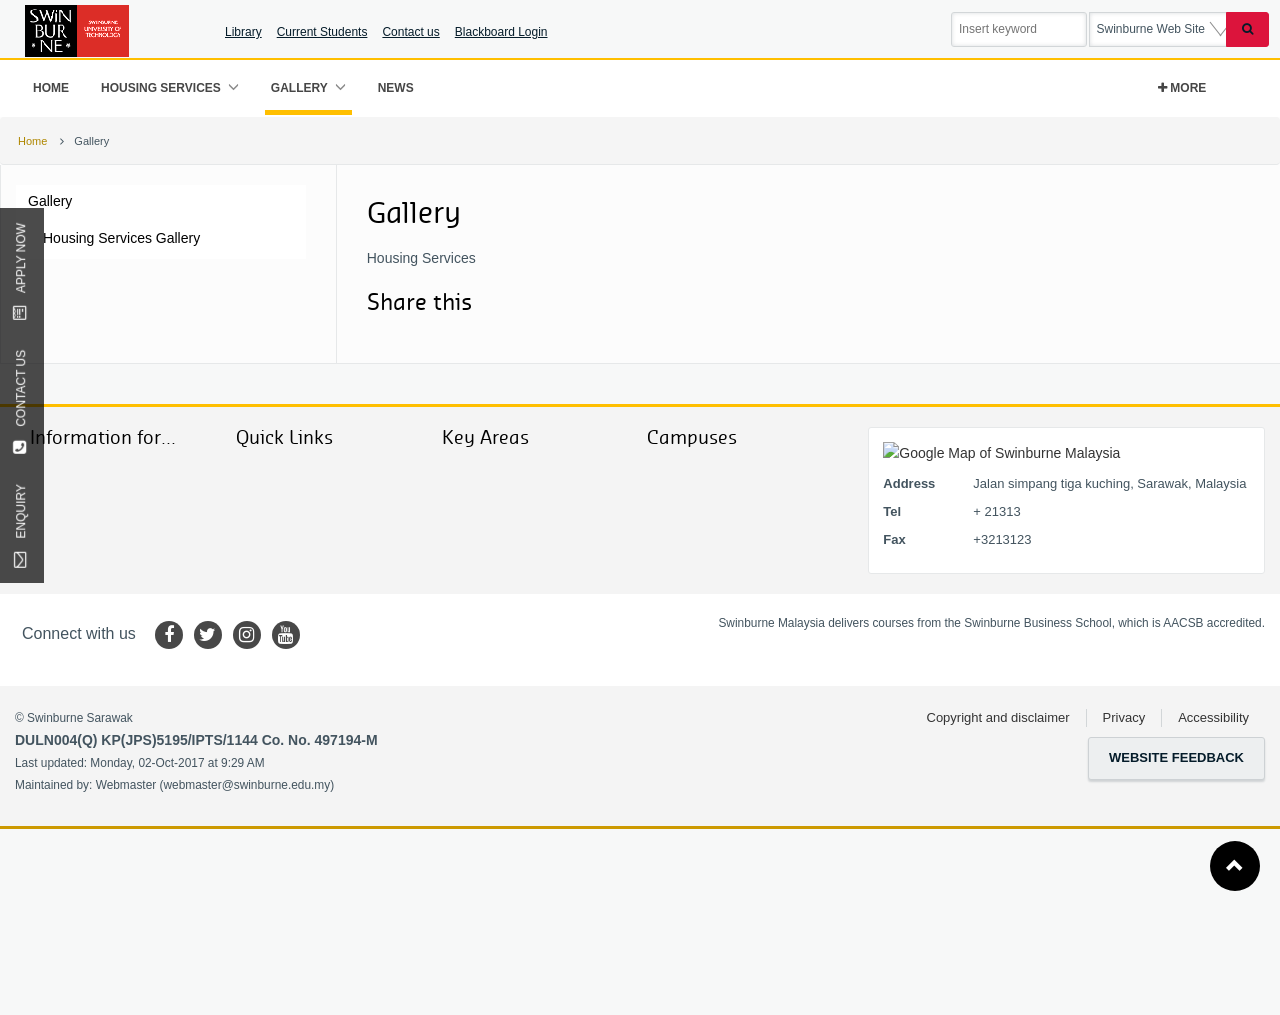
==== gallery/index.html @ f18b8906 "gallery pages added" ====
<!DOCTYPE html>
<html lang="en-GB" prefix="og: http://ogp.me/ns#">

    <!-- Mirrored from housing-recreation.swinburne.edu.my/gallery/ by HTTrack Website Copier/3.x [XR&CO'2014], Sat, 07 Oct 2017 04:27:12 GMT -->
    <head itemscope itemtype="//schema.org/WebSite">
        <meta charset="UTF-8" />
        <link rel="profile" href="http://gmpg.org/xfn/11" />
        <link rel="pingback" href="../xmlrpc.php" />
        <meta name="viewport" id="viewport" content="width=device-width,minimum-scale=1.0,initial-scale=1.0" />
        <meta itemprop="name" content="Housing &amp; Recreation"/>
        <meta itemprop="url" content="../index.html"/>
        <title>Gallery - Housing  - Swinburne University, Sarawak Malaysia</title>

        <!-- This site is optimized with the Yoast SEO plugin v5.3.3 - https://yoast.com/wordpress/plugins/seo/ -->
        <link rel="canonical" href="index.html" />
        <meta property="og:locale" content="en_GB" />
        <meta property="og:type" content="article" />

        <!-- / Yoast SEO plugin. -->

        <link rel='dns-prefetch' href='http://s.w.org/' />
        <script type="text/javascript">
            window._wpemojiSettings = {"baseUrl":"https:\/\/s.w.org\/images\/core\/emoji\/2.3\/72x72\/","ext":".png","svgUrl":"https:\/\/s.w.org\/images\/core\/emoji\/2.3\/svg\/","svgExt":".svg","source":{"concatemoji":"http:\/\/housing-recreation.swinburne.edu.my\/wp-includes\/js\/wp-emoji-release.min.js?ver=4.8.1"}};
            !function(a,b,c){function d(a){var b,c,d,e,f=String.fromCharCode;if(!k||!k.fillText)return!1;switch(k.clearRect(0,0,j.width,j.height),k.textBaseline="top",k.font="600 32px Arial",a){case"flag":return k.fillText(f(55356,56826,55356,56819),0,0),b=j.toDataURL(),k.clearRect(0,0,j.width,j.height),k.fillText(f(55356,56826,8203,55356,56819),0,0),c=j.toDataURL(),b===c&&(k.clearRect(0,0,j.width,j.height),k.fillText(f(55356,57332,56128,56423,56128,56418,56128,56421,56128,56430,56128,56423,56128,56447),0,0),b=j.toDataURL(),k.clearRect(0,0,j.width,j.height),k.fillText(f(55356,57332,8203,56128,56423,8203,56128,56418,8203,56128,56421,8203,56128,56430,8203,56128,56423,8203,56128,56447),0,0),c=j.toDataURL(),b!==c);case"emoji4":return k.fillText(f(55358,56794,8205,9794,65039),0,0),d=j.toDataURL(),k.clearRect(0,0,j.width,j.height),k.fillText(f(55358,56794,8203,9794,65039),0,0),e=j.toDataURL(),d!==e}return!1}function e(a){var c=b.createElement("script");c.src=a,c.defer=c.type="text/javascript",b.getElementsByTagName("head")[0].appendChild(c)}var f,g,h,i,j=b.createElement("canvas"),k=j.getContext&&j.getContext("2d");for(i=Array("flag","emoji4"),c.supports={everything:!0,everythingExceptFlag:!0},h=0;h<i.length;h++)c.supports[i[h]]=d(i[h]),c.supports.everything=c.supports.everything&&c.supports[i[h]],"flag"!==i[h]&&(c.supports.everythingExceptFlag=c.supports.everythingExceptFlag&&c.supports[i[h]]);c.supports.everythingExceptFlag=c.supports.everythingExceptFlag&&!c.supports.flag,c.DOMReady=!1,c.readyCallback=function(){c.DOMReady=!0},c.supports.everything||(g=function(){c.readyCallback()},b.addEventListener?(b.addEventListener("DOMContentLoaded",g,!1),a.addEventListener("load",g,!1)):(a.attachEvent("onload",g),b.attachEvent("onreadystatechange",function(){"complete"===b.readyState&&c.readyCallback()})),f=c.source||{},f.concatemoji?e(f.concatemoji):f.wpemoji&&f.twemoji&&(e(f.twemoji),e(f.wpemoji)))}(window,document,window._wpemojiSettings);
        </script>
        <style type="text/css">
            img.wp-smiley,
            img.emoji {
                display: inline !important;
                border: none !important;
                box-shadow: none !important;
                height: 1em !important;
                width: 1em !important;
                margin: 0 .07em !important;
                vertical-align: -0.1em !important;
                background: none !important;
                padding: 0 !important;
            }
        </style>

        <link rel='stylesheet' id='rs-plugin-settings-css'  href='../wp-content/plugins/revslider/rs-plugin/css/settings1dc6.css?ver=4.6.5' type='text/css' media='all' />
        <style id='rs-plugin-settings-inline-css' type='text/css'>
            .tp-caption a{color:#ff7302;text-shadow:none;-webkit-transition:all 0.2s ease-out;-moz-transition:all 0.2s ease-out;-o-transition:all 0.2s ease-out;-ms-transition:all 0.2s ease-out}.tp-caption a:hover{color:#ffa902}.tp-caption a{color:#ff7302;text-shadow:none;-webkit-transition:all 0.2s ease-out;-moz-transition:all 0.2s ease-out;-o-transition:all 0.2s ease-out;-ms-transition:all 0.2s ease-out}.tp-caption a:hover{color:#ffa902}.tp-caption a{color:#ff7302;text-shadow:none;-webkit-transition:all 0.2s ease-out;-moz-transition:all 0.2s ease-out;-o-transition:all 0.2s ease-out;-ms-transition:all 0.2s ease-out}.tp-caption a:hover{color:#ffa902}.tp-caption a{color:#ff7302;text-shadow:none;-webkit-transition:all 0.2s ease-out;-moz-transition:all 0.2s ease-out;-o-transition:all 0.2s ease-out;-ms-transition:all 0.2s ease-out}.tp-caption a:hover{color:#ffa902}.tp-caption a{color:#ff7302;text-shadow:none;-webkit-transition:all 0.2s ease-out;-moz-transition:all 0.2s ease-out;-o-transition:all 0.2s ease-out;-ms-transition:all 0.2s ease-out}.tp-caption a:hover{color:#ffa902}.tp-caption a{color:#ff7302;text-shadow:none;-webkit-transition:all 0.2s ease-out;-moz-transition:all 0.2s ease-out;-o-transition:all 0.2s ease-out;-ms-transition:all 0.2s ease-out}.tp-caption a:hover{color:#ffa902}.tp-caption a{color:#ff7302;text-shadow:none;-webkit-transition:all 0.2s ease-out;-moz-transition:all 0.2s ease-out;-o-transition:all 0.2s ease-out;-ms-transition:all 0.2s ease-out}.tp-caption a:hover{color:#ffa902}.tp-caption a{color:#ff7302;text-shadow:none;-webkit-transition:all 0.2s ease-out;-moz-transition:all 0.2s ease-out;-o-transition:all 0.2s ease-out;-ms-transition:all 0.2s ease-out}.tp-caption a:hover{color:#ffa902}
        </style>
        <script type='text/javascript' src='../wp-includes/js/jquery/jqueryb8ff.js?ver=1.12.4'></script>
        <script type='text/javascript' src='../wp-includes/js/jquery/jquery-migrate.min330a.js?ver=1.4.1'></script>
        <script type='text/javascript' src='../wp-content/plugins/revslider/rs-plugin/js/jquery.themepunch.tools.min1dc6.js?ver=4.6.5'></script>
        <script type='text/javascript' src='../wp-content/plugins/revslider/rs-plugin/js/jquery.themepunch.revolution.min1dc6.js?ver=4.6.5'></script>
        <link rel='https://api.w.org/' href='../wp-json/index.html' />
        <link rel="alternate" type="application/json+oembed" href="../wp-json/oembed/1.0/embed6108.json?url=http%3A%2F%2Fhousing-recreation.swinburne.edu.my%2Fgallery%2F" />
        <link rel="alternate" type="text/xml+oembed" href="../wp-json/oembed/1.0/embed82c9?url=http%3A%2F%2Fhousing-recreation.swinburne.edu.my%2Fgallery%2F&amp;format=xml" />
        <script type="text/javascript">
            jQuery(document).ready(function() {
                // CUSTOM AJAX CONTENT LOADING FUNCTION
                var ajaxRevslider = function(obj) {

                    // obj.type : Post Type
                    // obj.id : ID of Content to Load
                    // obj.aspectratio : The Aspect Ratio of the Container / Media
                    // obj.selector : The Container Selector where the Content of Ajax will be injected. It is done via the Essential Grid on Return of Content

                    var content = "";

                    data = {};

                    data.action = 'revslider_ajax_call_front';
                    data.client_action = 'get_slider_html';
                    data.token = '601b3c4d0b';
                    data.type = obj.type;
                    data.id = obj.id;
                    data.aspectratio = obj.aspectratio;

                    // SYNC AJAX REQUEST
                    jQuery.ajax({
                        type:"post",
                        url:"http://housing-recreation.swinburne.edu.my/wp-admin/admin-ajax.php",
                        dataType: 'json',
                        data:data,
                        async:false,
                        success: function(ret, textStatus, XMLHttpRequest) {
                            if(ret.success == true)
                                content = ret.data;								
                        },
                        error: function(e) {
                            console.log(e);
                        }
                    });

                    // FIRST RETURN THE CONTENT WHEN IT IS LOADED !!
                    return content;						 
                };

                // CUSTOM AJAX FUNCTION TO REMOVE THE SLIDER
                var ajaxRemoveRevslider = function(obj) {
                    return jQuery(obj.selector+" .rev_slider").revkill();
                };

                // EXTEND THE AJAX CONTENT LOADING TYPES WITH TYPE AND FUNCTION
                var extendessential = setInterval(function() {
                    if (jQuery.fn.tpessential != undefined) {
                        clearInterval(extendessential);
                        if(typeof(jQuery.fn.tpessential.defaults) !== 'undefined') {
                            jQuery.fn.tpessential.defaults.ajaxTypes.push({type:"revslider",func:ajaxRevslider,killfunc:ajaxRemoveRevslider,openAnimationSpeed:0.3});   
                            // type:  Name of the Post to load via Ajax into the Essential Grid Ajax Container
                            // func: the Function Name which is Called once the Item with the Post Type has been clicked
                            // killfunc: function to kill in case the Ajax Window going to be removed (before Remove function !
                            // openAnimationSpeed: how quick the Ajax Content window should be animated (default is 0.3)
                        }
                    }
                },30);
            });
        </script>
        <meta name="robots" content="index,follow" />


        <link rel="image_src" href="../wp-content/uploads/2017/04/Swinburne-Malaysia-icon.png"   />
        <meta property="og:image" content="http://housing-recreation.swinburne.edu.my/wp-content/uploads/2017/04/Swinburne-Malaysia-icon.png" />

        <link rel="shortcut icon" href="../wp-content/uploads/2017/04/favicon.png">
        <link rel="apple-touch-icon" href="../wp-content/uploads/2017/04/favicon.png">




        <link rel="alternate" type="application/rss+xml" title="Housing &amp; Recreation RSS Feed" href="../feed/index.html" />
        <link rel="pingback" href="../xmlrpc.php" />

        <link href="../wp-content/themes/swinburne-sarawak-byhds/bootstrap/css/bootstrap.css" media="screen" rel="stylesheet" type="text/css" />
        <link href="../wp-content/themes/swinburne-sarawak-byhds/fonts/font-awesome.css" media="screen" rel="stylesheet" type="text/css" />
        <link href="../wp-content/themes/swinburne-sarawak-byhds/style.css" media="screen" rel="stylesheet" type="text/css" />
        <link href="../wp-content/themes/swinburne-sarawak-byhds/menus.css" media="screen" rel="stylesheet" type="text/css" />
        <link href="../wp-content/themes/swinburne-sarawak-byhds/responsive.css" media="screen" rel="stylesheet" type="text/css" />
        <link href="../wp-content/themes/swinburne-sarawak-byhds/flexslider.css" media="screen" rel="stylesheet" type="text/css" />
        <link href="../wp-content/themes/swinburne-sarawak-byhds/slider.css" media="screen" rel="stylesheet" type="text/css" />
        <link href="../wp-content/themes/swinburne-sarawak-byhds/isotope.css" media="screen" rel="stylesheet" type="text/css">
        <link href="../wp-content/themes/swinburne-sarawak-byhds/magnific-popup.css" media="screen" rel="stylesheet" type="text/css">
        <link rel="stylesheet" href="../wp-content/themes/swinburne-sarawak-byhds/colourtheme.css" type="text/css"  media="screen" type="text/css" />


        <!-- Google Tag Manager -->
        <script>(function(w,d,s,l,i){w[l]=w[l]||[];w[l].push({'gtm.start':
                                                              new Date().getTime(),event:'gtm.js'});var f=d.getElementsByTagName(s)[0],
                j=d.createElement(s),dl=l!='dataLayer'?'&l='+l:'';j.async=true;j.src=
                    '../../www.googletagmanager.com/gtm5445.html?id='+i+dl;f.parentNode.insertBefore(j,f);
                                    })(window,document,'script','dataLayer','GTM-PJ49NQP');</script>
        <!-- End Google Tag Manager --> 

    </head>


    <body class="page-template-default page page-id-27681 page-parent" itemscope="itemscope" itemtype="//schema.org/WebPage">

        <!-- Google Tag Manager (noscript) -->
        <noscript><iframe src="https://www.googletagmanager.com/ns.html?id=GTM-PJ49NQP"
                          height="0" width="0" style="display:none;visibility:hidden"></iframe></noscript>
        <!-- End Google Tag Manager (noscript) -->

        <a name="top"></a>

        <nav class="navbar navbar-fixed-top " role="navigation" itemscope="itemscope" itemtype="//schema.org/SiteNavigationElement" >
            <!-- Brand and toggle get grouped for better mobile display -->
            <div class="container">
                <div class="navbar-header">
                    <div class="navbar-label">Menu</div>
                    <button type="button" class="navbar-toggle" data-toggle="collapse" data-target=".navbar-ex1-collapse">
                        <span class="sr-only">Toggle navigation</span>
                        <span class="icon-bar"></span>
                        <span class="icon-bar"></span>
                        <span class="icon-bar"></span>
                    </button>


                    <a class="navbar-brand" href="http://www.swinburne.edu.my/">
                        <img src="../wp-content/uploads/2017/04/Swinburne-Malaysia-Logo.png" alt="Home" >
                    </a>    




                </div>

                <div class="collapse navbar-collapse navbar-ex1-collapse">

                    <ul class="nav nav-tabs" role="tablist">
                        <li role="presentation" class="active"><a href="#mainmenu" aria-controls="mainmenu" role="tab" data-toggle="tab"><i class="fa fa-bars" aria-hidden="true"></i>
                            Menu</a></li>
                        <li role="presentation" ><a href="#quicklinks" aria-controls="quicklinks" role="tab" data-toggle="tab"><i class="fa fa-cog" aria-hidden="true"></i>
                            Quick links</a></li>    
                        <li role="presentation" ><a href="#searchmenu" aria-controls="searchmenu" role="tab" data-toggle="tab"><i class="fa fa-search" aria-hidden="true"></i>
                            Search</a></li>        
                    </ul>

                    <div class="tab-content">
                        <div role="tabpanel" class="tab-pane active" id="mainmenu">      
                            <div class="menu-main-menu-container"><ul id="menu-main-menu" class="nav navbar-nav"><li id="menu-item-1652" class="menu-item menu-item-type-custom menu-item-object-custom menu-item-1652"><a title="Home" href="../index.html">Home</a></li>
                                <li id="menu-item-35822" class="menu-item menu-item-type-custom menu-item-object-custom menu-item-has-children menu-item-35822 dropdown"><a title="Housing Services" href="#" data-toggle="dropdown" class="dropdown-toggle" aria-haspopup="true">Housing Services <span class="caret"></span></a>
                                    <ul role="menu" class=" dropdown-menu">
                                        <li id="menu-item-35131" class="menu-item menu-item-type-post_type menu-item-object-page menu-item-35131"><a title="New Applicant" href="../housing-services/newapplicant/index.html">New Applicant</a></li>
                                        <li id="menu-item-35361" class="menu-item menu-item-type-post_type menu-item-object-page menu-item-35361"><a title="Apply Now" href="../housing-services/apply-now/index.html">Apply Now</a></li>
                                        <li id="menu-item-33181" class="menu-item menu-item-type-post_type menu-item-object-page menu-item-33181"><a title="Current Resident" href="../housing-services/current-resident/index.html">Current Resident</a></li>
                                        <li id="menu-item-36291" class="menu-item menu-item-type-post_type menu-item-object-page menu-item-36291"><a title="Others" href="../housing-services/others/index.html">Others</a></li>
                                    </ul>
                                </li>

                                <li id="menu-item-35841" class="menu-item menu-item-type-custom menu-item-object-custom current-menu-item menu-item-has-children menu-item-35841 dropdown active"><a title="Gallery" href="#" data-toggle="dropdown" class="dropdown-toggle" aria-haspopup="true">Gallery <span class="caret"></span></a>
                                    <ul role="menu" class=" dropdown-menu">
                                        <li id="menu-item-33161" class="menu-item menu-item-type-post_type menu-item-object-page menu-item-33161"><a title="Housing Services Gallery" href="housing-services-gallery/index.html">Housing Services Gallery</a></li>

                                    </ul>
                                </li>
                                <li id="menu-item-32391" class="menu-item menu-item-type-taxonomy menu-item-object-category menu-item-32391"><a title="News" href="../category/news/index.html">News</a></li>
                                </ul></div>	</div>
                        <div role="tabpanel" class="tab-pane" id="quicklinks">
                            <ul class="nav navbar-nav">
                                <li><a href="http://library.swinburne.edu.my/" target="_self">Library</a></li><li><a href="http://current.swinburne.edu.my/" target="_self">Current Students</a></li><li><a href="http://about.swinburne.edu.my/about-us/contact/" target="_self">Contact us</a></li><li><a href="http://oasis.swinburne.edu.au/Auth/LogOn" target="_self">OASIS Login</a></li><li><a href="http://moodle.swinburne.edu.my/" target="_self">MOODLE</a></li><li><a href="http://estudent.swinburne.edu.my/eStudentProd/login.aspx?ReturnUrl=%2feStudentProd%2fdefault.aspx" target="_self">E-Student</a></li><li><a href="http://www1.swinburne.edu.my/osa_needhelp.htm" target="_self">Need Help</a></li>		
                            </ul>	    
                        </div>
                        <div role="tabpanel" class="tab-pane" id="searchmenu">

                            <form method="get" id="headersearchformmobile" action="http://www.swinburne.edu.my/cse/" class="form-inline">
                                <div class="row row-1-padding">
                                    <div class="col-xs-5">
                                        <input type="text" value="" name="q" id="s" class="searchinput" placeholder="Insert keyword">
                                    </div>
                                    <div class="col-xs-5">
                                        <select class="searchselect" name="select">
                                            <option value="website" selected="selected">Swinburne Web Site</option>
                                            <option value="staff">Swinburne Staff</option>		
                                            <option value="courses">Swinburne Courses</option>				
                                        </select>        
                                    </div>
                                    <div class="col-xs-2">
                                        <button class="btnsearch" type="button"><i class="fa fa-search" aria-hidden="true"></i></button>
                                    </div>
                                    <input type="hidden" name="cx" value="017223850862384007352:izuqbw3slcy">
                                    <input type="hidden" name="cof" value="FORID:10">
                                    <input type="hidden" name="ie" value="UTF-8">    
                                    <input type="hidden" class="wpsearchinput" name="s" value="">		       
                                </div>
                                </div>
                            </form>

                        <script type="text/javascript">



                            jQuery(document).ready( function() {  
                                jQuery("#headersearchformmobile .btnsearch").on('click', function(){	
                                    var selectedaction = jQuery("#headersearchformmobile .searchselect").find('option:selected').val();
                                    switch (selectedaction) {
                                        case "courses":
                                            jQuery("#headersearchform .wpsearchinput").val("");
                                            break;							

                                    }					
                                    jQuery("#headersearchformmobile").submit();
                                }); 

                                jQuery("#headersearchformmobile .searchselect").on('change',function() {
                                    var action = jQuery(this).val();
                                    switch (action) {
                                        case "website":
                                            jQuery("#headersearchformmobile").attr("action", "http://www.swinburne.edu.my/cse/");
                                            break;

                                        case "staff":
                                            jQuery("#headersearchformmobile").attr("action", "http://www1.swinburne.edu.my/staff/indexlist.asp");
                                            break;

                                        case "courses":									
                                            jQuery("#headersearchformmobile").attr("action", "http://courses.swinburne.edu.my/");
                                            break;

                                        default:
                                            jQuery("#headersearchformmobile").attr("action", "http://www.swinburne.edu.my/cse/");	
                                    }				
                                });				

                                jQuery('#headersearchformmobile .searchinput').on('change', function(){
                                    var qvar = jQuery(this).val();
                                });	 				

                            }); 

                        </script>


                    </div>

                </div>


            </div>

        </nav>

        <div id="headerwrapper">
            <div id="header"  itemscope="itemscope" itemtype="//schema.org/WPHeader" > 
                <div class="container ">
                    <div id="logo">
                        <a href="https://www.swinburne.edu.my/" rel="home">
                            <img src="../wp-content/uploads/Swinburne-Malaysia-Logo2.png" alt="Swinburne University, Malaysia">
                        </a>


                    </div>
                    <!--/logo -->


                    <ul class="topmenu">
                        <li><a href="https://www.swinburne.edu.my/category/library" target="_self">Library</a></li><li><a href="https://www.swinburne.edu.my/current-students" target="_self">Current Students</a></li><li><a href="https://www.swinburne.edu.my/contact" target="_self">Contact us</a></li><li><a href="https://blackboard.swinburne.edu.my/" target="_self">Blackboard Login</a></li><li></li>	        
                    </ul>


                    <div id="headerright">
                        <form method="get" id="headersearchform" action="http://www.swinburne.edu.my/cse/" class="form-inline">
                            <div class="row row-1-padding">
                                <div class="col-sm-5">
                                    <input type="text" value="" name="q" id="s" class="searchinput" placeholder="Insert keyword">
                                </div>
                                <div class="col-sm-5">
                                    <select class="searchselect" name="select">
                                        <option value="website" selected="selected">Swinburne Web Site</option>
                                        <option value="staff">Swinburne Staff</option>		
                                        <option value="courses">Swinburne Courses</option>						
                                    </select>        
                                </div>
                                <div class="col-sm-2">
                                    <button class="btnsearch" type="button"><i class="fa fa-search" aria-hidden="true"></i></button>
                                </div>
                                <input type="hidden" name="cx" value="017223850862384007352:izuqbw3slcy">
                                <input type="hidden" name="cof" value="FORID:10">
                                <input type="hidden" name="ie" value="UTF-8">       
                                <input type="hidden" class="wpsearchinput" name="s" value="">		       

                            </div>

                        </form>
                    </div>

                    <script type="text/javascript">



                        jQuery(document).ready( function() {  
                            jQuery("#headersearchform .btnsearch").on('click', function(){	
                                var selectedaction = jQuery("#headersearchform .searchselect").find('option:selected').val();
                                switch (selectedaction) {
                                    case "courses":
                                        jQuery("#headersearchform .wpsearchinput").val("");
                                        break;						

                                }	
                                jQuery("#headersearchform").submit();
                            }); 

                            jQuery("#headersearchform .searchselect").on('change',function() {
                                var action = jQuery(this).val();
                                switch (action) {
                                    case "website":
                                        jQuery("#headersearchform").attr("action", "http://www.swinburne.edu.my/cse/");
                                        break;

                                    case "staff":
                                        jQuery("#headersearchform").attr("action", "http://www1.swinburne.edu.my/staff/indexlist.asp");
                                        break;

                                    case "courses":
                                        jQuery("#headersearchform").attr("action", "http://courses.swinburne.edu.my/");
                                        break;

                                    default:
                                        jQuery("#headersearchformmobile").attr("action", "http://www.swinburne.edu.my/cse/");	
                                }				
                            });

                            jQuery('#headersearchform .searchinput').on('change', function(){
                                var qvar = jQuery(this).val();
                            });	 								


                        }); 

                    </script>

                </div>


            </div><!--/container -->
        </div><!--/header -->



        <div id="navigationcontainer" itemscope="itemscope" itemtype="//schema.org/SiteNavigationElement" role="navigation">
            <div class="container headermenuholder">
                <ul id="menu-main-menu-1" class="sf-menu"><li class="menu-item menu-item-type-custom menu-item-object-custom menu-item-1652"><a href="../index.html">Home</a></li>
                    <li class="menu-item menu-item-type-custom menu-item-object-custom menu-item-has-children menu-item-35822"><a href="../housing-services/index.html">Housing Services</a>
                        <ul  class="sub-menu">
                            <li class="menu-item menu-item-type-post_type menu-item-object-page menu-item-35131"><a href="../housing-services/newapplicant/index.html">New Applicant</a></li>
                            <li class="menu-item menu-item-type-post_type menu-item-object-page menu-item-35361"><a href="../housing-services/apply-now/index.html">Apply Now</a></li>
                            <li class="menu-item menu-item-type-post_type menu-item-object-page menu-item-33181"><a href="../housing-services/current-resident/index.html">Current Resident</a></li>
                            <li class="menu-item menu-item-type-post_type menu-item-object-page menu-item-36291"><a href="../housing-services/others/index.html">Others</a></li>
                        </ul>
                    </li>

                    <li class="menu-item menu-item-type-custom menu-item-object-custom current-menu-item menu-item-has-children menu-item-35841"><a href="index.html">Gallery</a>
                        <ul  class="sub-menu">
                            <li class="menu-item menu-item-type-post_type menu-item-object-page menu-item-33161"><a href="housing-services-gallery/index.html">Housing Services Gallery</a></li>

                        </ul>
                    </li>
                    <li class="menu-item menu-item-type-taxonomy menu-item-object-category menu-item-32391"><a href="../category/news/index.html">News</a></li>
                </ul>	
                <ul id="more-nav">			  
                    <li><a href="#"><i class="fa fa-plus" aria-hidden="true"></i> More</a>
                        <ul class="subfilter">									
                        </ul>
                    </li>    
                </ul>	 	
            </div><!--/container -->	 		
        </div>

        </div>  <!--/headerwrapper -->  
    <div class="js-navi-overlay"></div>
    <div class="pushheader"></div>


    <div class="wrapper">
        <div class="container-fluid nopadding pagewrapper">

            <nav class="breadcrumb">
                <div class="container">

                    <div class="breadcrumb--item" itemscope="" itemtype="//data-vocabulary.org/Breadcrumb" itemprop="url">
                        <a href="../index.html">
                            <span >Home</span>
                        </a>
                    </div>

                    <div class="breadcrumb--item" itemscope="" itemtype="//data-vocabulary.org/Breadcrumb" itemprop="url">
                        <span class="current">Gallery</span>
                    </div>









                </div>
            </nav>

            <div class="container">
                <div class="row  pageinner">
                    <div class="col-md-3"><div id="sidebar" role="complementary" itemscope="itemscope" itemtype="//schema.org/WPSideBar">



                        <nav class="sub-nav" role="navigation">
                            <ul class="sub-navi__layout">
                                <li class="is-active-ancestor has_sub">
                                    <a href="index.html">Gallery</a>
                                    <ul>
                                        <li class="page_item page_folder"><a href="housing-services-gallery/index.html" title="Housing Services Gallery">Housing Services Gallery</a>
                                        </li>

                                        </li>
                            </ul>
                            </li>
                        </ul>
                        </nav>		

                </div>
                <!--/sidebar -->
            </div>
            <div class="col-md-9">
                <div id="content" class="noborder-right">
                    <div class="row">
                        <div class="col-md-12">

                            <div itemtype="//schema.org/WebPage" class="entry">
                                <h1 itemprop="headline" class="pagetitle">Gallery</h1>
                                <div itemprop="description"><p>Housing Services</p>


                                    <p><h3>Share this</h3>			<div class="textwidget"><script type="text/javascript" src="../../s7.addthis.com/js/300/addthis_widget.js#pubid=ra-559c829c17a960da" async="async"></script>
                                    <div class="addthis_sharing_toolbox"></div>
                                    </div>
                                    </p> 
                            </div>
                        </div>					 				 </div><!--end of col -->	
                </div><!--end of row -->	
            </div><!--/content -->		
        </div>
    </div><!--end of row -->				
    </div><!-- enf of container -->
</div><!-- enf of container -->
</div><!-- wrapper -->

<div id="footer" role="contentinfo" itemscope="itemscope" itemtype="//schema.org/WPFooter" >
    <div class="footerwrapper">
        <div class="footertop">
            <div class="container">		
                <div class="row">	
                    <div class="col-xs-12 col-sm-12 col-md-8">

                        <div class="col-xs-6 col-sm-6 col-md-3 footerwidget">
                            <h5>Information for...</h5>			   		
                        </div>

                        <div class="col-xs-6 col-sm-6 col-md-3 footerwidget">
                            <h5>Quick Links</h5>			   	
                        </div>
                        <div class="col-xs-6 col-sm-6 col-md-3 footerwidget">
                            <h5>Key Areas</h5>			   		
                        </div>

                        <div class="col-xs-6 col-sm-6 col-md-3 footerwidget">
                            <h5>Campuses</h5>			   	
                        </div>

                    </div>

                    <div class="col-xs-12 col-sm-12 col-md-4 footerwidget">	

                        <div class="box">
                            <div class="box__content">
                                <a href="https://www.google.com/maps/d/viewer?mid=1R6qbeWRFrbHK-O1dVKFdvkzzIJE&hl=en_US&ll=1.532181999999996%2C110.35728799999993&z=17" target="_blank" title="Find Swinburne University on Google Map">
                                    <img width="400" src="wp-content/uploads/2017/02/staticmap.jpg" class="img-responsive" alt="Google Map of Swinburne Malaysia">   
                                </a>
                                <ul class="contact-list">
                                    <li><span>Address</span>Jalan simpang tiga kuching, Sarawak, Malaysia</li><li><span>Tel</span>+ 21313</li><li><span>Fax</span>+3213123</li>	
                                </ul>
                            </div>
                        </div>	

                    </div>


                </div><!-- row -->
            </div><!--container-->
        </div><!--footertop-->

        <div class="footermiddle">

            <div class="container">									
                <div class="row">

                    <div class="col-sm-12 col-md-6">
                        <div class="social-icons">


                            <span class="widgetittle">Connect with us</span>
                            <ul>
                                <li><a class="facebook" href="https://www.facebook.com/swinburnesarawak" target="_blank" title="Like Swinburne University Malaysia on Facebook"><i class="fa fa-facebook"></i><span class="socialtitle">Facebook</span></a></li>
                                <li><a class="twitter" href="https://twitter.com/swinburne_swk?lang=ko" target="_blank" title="Follow Swinburne University Malaysia on Twitter"><i class="fa fa-twitter"></i><span class="socialtitle">Twitter</span></a></li>
                                <li><a class="instagram" href="https://www.instagram.com/swinburnesarawak/" target="_blank" title="Follow Swinburne University Malaysia on Instagram"><i class="fa fa-instagram"></i><span class="socialtitle">Instagram</span></a></li>
                                <li><a class="youtube" href="https://www.youtube.com/user/swinburnesarawakweb?feature=CAQQwRs%3D" target="_blank" title="Follow Swinburne University Malaysia on YouTube"><i class="fa fa-youtube"></i><span class="socialtitle">Youtube</span></a></li>


                            </ul></div> 

                    </div>
                    
                    <div class="col-sm-12 col-md-6">

                        <div class="footerbanner">


                            <small><p>Swinburne Malaysia delivers courses from the Swinburne Business School, which is AACSB accredited.</p>
                            </small> 

                        </div>

                    </div>

                </div><!-- row -->
            </div><!--container-->
        </div><!--footermiddle-->


                        <div class="footerbottom">
                            <div class="container">									
                                <div class="row">
                                    <div class="col-sm-12 col-md-6">
                                        <p><small>© Swinburne Sarawak </small><br />
                                            <strong>DULN004(Q) KP(JPS)5195/IPTS/1144 Co. No. 497194-M </strong><br />
                                            <small>Last updated: Monday, 02-Oct-2017 at 9:29 AM</small><br />
                                            <small>Maintained by: Webmaster (webmaster@swinburne.edu.my)</small></p>
                                    </div>

                                    <div class="col-sm-6 footerbottomright">
                                        <ul class="footermenu">
                                            <li><a href="http://www.swinburne.edu.au/copyright-disclaimer/" target="_self" >Copyright and disclaimer</a></li><li><a href="https://www.swinburne.edu.my/privacy/privacy-collection-notice" target="_self" >Privacy</a></li><li>
                                            <a href="https://www.swinburne.edu.my/accessibility-information" target="_blank" >Accessibility</a></li>      
                                        </ul>	
                                        <span class="footerbutton"><a href="https://www.swinburne.edu.my/feedback" target="_self" class="button">WEBSITE FEEDBACK</a></span>          

                                    </div>

                                </div><!-- row -->
                            </div><!--container-->
                        </div><!--footerbottom-->



    </div><!--footerwrapper-->
</div><!-- end of footer -->


<div id="back-top">
    <a href="#top"><span class="glyphicon glyphicon-chevron-up"></span></a>
</div>


<div class="floatingbutton">
    <ul>
        <li><a href="http://www1.swinburne.edu.my/future/enquiry.htm" target="_blank" class="buttonrotate90"><span class="icon"><i class="fa fa-envelope-o"></i></span> Enquiry</a></li><li><a href="http://about.swinburne.edu.my/about-us/contact/" target="_self" class="buttonrotate90"><span class="icon"><i class="fa fa-phone-square"></i></span> Contact us</a></li><li><a href="http://eapplication.swinburne.edu.my/eApplication" target="_self" class="buttonrotate90"><span class="icon"><i class="fa fa-wpforms"></i></span> Apply Now</a></li>		
        <script type="text/javascript">
            jQuery(document).ready( function() {
                var liheight = 0;
                jQuery('.floatingbutton ul li').each(function() {
                    liheight += jQuery(this).width();
                });
                finalfloatingultop = liheight + 200;
                jQuery('.floatingbutton ul').css({"top":""+finalfloatingultop+"px"});				
                jQuery('.floatingbutton ul').css({"left":"20px"});
            });
        </script>

    </ul>
</div>



<div id="ajaxloadpost">
    <a href="#" class="buttonclose"><span class="glyphicon glyphicon-remove"  aria-hidden="true"></span></a>
    <div class="ajaxloadpost_inner">
        <div class="contentloading"></div>
        <div class="contentInner"></div>
    </div>		
</div>

                <script type="text/javascript" src="wp-content/themes/swinburne-sarawak-byhds/js/superfish.js"></script>
                <script src="wp-content/themes/swinburne-sarawak-byhds/js/jquery.easing.1.3.js" type="text/javascript"></script>
                <script src="wp-content/themes/swinburne-sarawak-byhds/js/jquery.flexslider.js" type="text/javascript"></script>
                <script src="wp-content/themes/swinburne-sarawak-byhds/js/skrollr.js" type="text/javascript"></script>
                <script src="wp-content/themes/swinburne-sarawak-byhds/js/jquery.magnific-popup.js" type="text/javascript"></script>
                <script src="wp-content/themes/swinburne-sarawak-byhds/js/jquery-ui.js"></script>
                <script src="wp-content/themes/swinburne-sarawak-byhds/bootstrap/js/bootstrap.js" type="text/javascript"></script>
                <script src="wp-content/themes/swinburne-sarawak-byhds/js/script.js" type="text/javascript"></script>
                <script type='text/javascript' src='wp-includes/js/comment-reply.mina288.js?ver=4.8.1'></script>
                <script type='text/javascript' src='wp-includes/js/wp-embed.mina288.js?ver=4.8.1'></script>

	
</body>

<!-- Mirrored from housing-recreation.swinburne.edu.my/gallery/ by HTTrack Website Copier/3.x [XR&CO'2014], Sat, 07 Oct 2017 04:27:16 GMT -->
</html>
---- wp-content/plugins/revslider/rs-plugin/css/settings1dc6.css ----
/*-----------------------------------------------------------------------------

	-	Revolution Slider 4.1 Captions -

		Screen Stylesheet

version:   	1.4.5
date:      	27/11/13
author:		themepunch
email:     	info@themepunch.com
website:   	http://www.themepunch.com
-----------------------------------------------------------------------------*/


@font-face {
  font-family: 'revicons';
  src: url('../font/revicons90c6.eot?5510888');
  src: url('../font/revicons90c6.eot?5510888#iefix') format('embedded-opentype'),
       url('../font/revicons90c6.woff?5510888') format('woff'),
       url('../font/revicons90c6.ttf?5510888') format('truetype'),
       url('../font/revicons90c6.svg?5510888#revicons') format('svg');
  font-weight: normal;
  font-style: normal;
}
/* Chrome hack: SVG is rendered more smooth in Windozze. 100% magic, uncomment if you need it. */
/* Note, that will break hinting! In other OS-es font will be not as sharp as it could be */
/*
@media screen and (-webkit-min-device-pixel-ratio:0) {
  @font-face {
    font-family: 'revicons';
    src: url('../font/revicons.svg?5510888#revicons') format('svg');
  }
}
*/

 [class^="revicon-"]:before, [class*=" revicon-"]:before {
  font-family: "revicons";
  font-style: normal;
  font-weight: normal;
  speak: none;

  display: inline-block;
  text-decoration: inherit;
  width: 1em;
  margin-right: .2em;
  text-align: center;
  /* opacity: .8; */

  /* For safety - reset parent styles, that can break glyph codes*/
  font-variant: normal;
  text-transform: none;

  /* fix buttons height, for twitter bootstrap */
  line-height: 1em;

  /* Animation center compensation - margins should be symmetric */
  /* remove if not needed */
  margin-left: .2em;

  /* you can be more comfortable with increased icons size */
  /* font-size: 120%; */

  /* Uncomment for 3D effect */
  /* text-shadow: 1px 1px 1px rgba(127, 127, 127, 0.3); */
}

.revicon-search-1:before { content: '\e802'; } /* '' */
.revicon-pencil-1:before { content: '\e831'; } /* '' */
.revicon-picture-1:before { content: '\e803'; } /* '' */
.revicon-cancel:before { content: '\e80a'; } /* '' */
.revicon-info-circled:before { content: '\e80f'; } /* '' */
.revicon-trash:before { content: '\e801'; } /* '' */
.revicon-left-dir:before { content: '\e817'; } /* '' */
.revicon-right-dir:before { content: '\e818'; } /* '' */
.revicon-down-open:before { content: '\e83b'; } /* '' */
.revicon-left-open:before { content: '\e819'; } /* '' */
.revicon-right-open:before { content: '\e81a'; } /* '' */
.revicon-angle-left:before { content: '\e820'; } /* '' */
.revicon-angle-right:before { content: '\e81d'; } /* '' */
.revicon-left-big:before { content: '\e81f'; } /* '' */
.revicon-right-big:before { content: '\e81e'; } /* '' */
.revicon-magic:before { content: '\e807'; } /* '' */
.revicon-picture:before { content: '\e800'; } /* '' */
.revicon-export:before { content: '\e80b'; } /* '' */
.revicon-cog:before { content: '\e832'; } /* '' */
.revicon-login:before { content: '\e833'; } /* '' */
.revicon-logout:before { content: '\e834'; } /* '' */
.revicon-video:before { content: '\e805'; } /* '' */
.revicon-arrow-combo:before { content: '\e827'; } /* '' */
.revicon-left-open-1:before { content: '\e82a'; } /* '' */
.revicon-right-open-1:before { content: '\e82b'; } /* '' */
.revicon-left-open-mini:before { content: '\e822'; } /* '' */
.revicon-right-open-mini:before { content: '\e823'; } /* '' */
.revicon-left-open-big:before { content: '\e824'; } /* '' */
.revicon-right-open-big:before { content: '\e825'; } /* '' */
.revicon-left:before { content: '\e836'; } /* '' */
.revicon-right:before { content: '\e826'; } /* '' */
.revicon-ccw:before { content: '\e808'; } /* '' */
.revicon-arrows-ccw:before { content: '\e806'; } /* '' */
.revicon-palette:before { content: '\e829'; } /* '' */
.revicon-list-add:before { content: '\e80c'; } /* '' */
.revicon-doc:before { content: '\e809'; } /* '' */
.revicon-left-open-outline:before { content: '\e82e'; } /* '' */
.revicon-left-open-2:before { content: '\e82c'; } /* '' */
.revicon-right-open-outline:before { content: '\e82f'; } /* '' */
.revicon-right-open-2:before { content: '\e82d'; } /* '' */
.revicon-equalizer:before { content: '\e83a'; } /* '' */
.revicon-layers-alt:before { content: '\e804'; } /* '' */
.revicon-popup:before { content: '\e828'; } /* '' */


/*********************************
	-	SPECIAL TP CAPTIONS -
**********************************/

.tp-static-layers				{	position:absolute; z-index:505; top:0px;left:0px}


.tp-caption .frontcorner		{
										width: 0;
										height: 0;
										border-left: 40px solid transparent;
										border-right: 0px solid transparent;
										border-top: 40px solid #00A8FF;
										position: absolute;left:-40px;top:0px;
									}

.tp-caption .backcorner		{
										width: 0;
										height: 0;
										border-left: 0px solid transparent;
										border-right: 40px solid transparent;
										border-bottom: 40px solid #00A8FF;
										position: absolute;right:0px;top:0px;
									}

.tp-caption .frontcornertop		{
										width: 0;
										height: 0;
										border-left: 40px solid transparent;
										border-right: 0px solid transparent;
										border-bottom: 40px solid #00A8FF;
										position: absolute;left:-40px;top:0px;
									}

.tp-caption .backcornertop		{
										width: 0;
										height: 0;
										border-left: 0px solid transparent;
										border-right: 40px solid transparent;
										border-top: 40px solid #00A8FF;
										position: absolute;right:0px;top:0px;
									}
									
.tp-layer-inner-rotation			{	position: relative !important;}		


/***********************************************
	-	SPECIAL ALTERNATIVE IMAGE SETTINGS	-
***********************************************/

img.tp-slider-alternative-image	{	width:100%; height:auto;}


							

/******************************
	-	WRAPPER STYLES		-
******************************/



.rev_slider_wrapper{
	position:relative;
}

.rev_slider_wrapper >ul	{
	visibility:hidden;
}

.rev_slider{
	position:relative;
	overflow:visible;
}


.rev_slider img{
	max-width:none !important;
	-moz-transition: none 0;
	-webkit-transition: none 0;
	-o-transition: none 0;
	transition: none 0;
	margin:0px;
	padding:0px;
	border-width:0px;
	border:none;

}

.rev_slider .no-slides-text{
	font-weight:bold;
	text-align:center;
	padding-top:80px;
}

.rev_slider >ul{
	margin:0px;
	padding:0px;
	list-style: none !important;
	list-style-type: none;
	background-position:0px 0px;
}

.rev_slider >ul >li,
.rev_slider >ul >li:before{

	list-style:none !important;
	position:absolute;
	visibility:hidden;
	margin:0px !important;
	padding:0px !important;
	overflow-x: visible;
	overflow-y: visible;
	list-style-type: none !important;
	background-image:none;
	background-position:0px 0px;
	text-indent: 0em;
}

.tp-revslider-slidesli,
.tp-revslider-mainul	{	padding:0 !important; margin:0 !important; list-style:none !important;}

.tp-simpleresponsive >ul,
.tp-simpleresponsive >ul >li,
.tp-simpleresponsive >ul >li:before {
	list-style:none;
	padding:0 !important;
	margin:0 !important;
	list-style:none !important;
	overflow-x: visible;
	overflow-y: visible;
	background-image:none
}


.tp-simpleresponsive >ul li{
	list-style:none;
	position:absolute;
	visibility:hidden;
}


.rev_slider .tp-caption,
.rev_slider .caption { position:absolute;  visibility:hidden; white-space: nowrap}

.tp-simpleresponsive img	{	max-width:none}

/* ADDED FOR SLIDELINK MANAGEMENT */
.tp-caption { z-index:1}



.tp_inner_padding	{	box-sizing:border-box;
						-webkit-box-sizing:border-box;
						-moz-box-sizing:border-box;
						max-height:none !important;	}


.tp-hide-revslider,.tp-caption.tp-hidden-caption	{	visibility:hidden !important; display:none !important}

.rev_slider embed,
.rev_slider iframe,
.rev_slider object,
.rev_slider video {max-width: none !important}

/******************************
	-	WRAPPER STYLES END	-
******************************/

/******************************
	-	IE8 HACKS	-
*******************************/
.noFilterClass {
	filter:none !important;
}
/******************************
	-	IE8 HACKS ENDS	-
*******************************/

/********************************
	-	FULLSCREEN VIDEO	-
*********************************/

.tp-caption.coverscreenvideo	{	width:100%;height:100%;top:0px;left:0px;position:absolute;}
.caption.fullscreenvideo {	left:0px; top:0px; position:absolute;width:100%;height:100%}
.caption.fullscreenvideo iframe,
.caption.fullscreenvideo video	{ width:100% !important; height:100% !important; display: none}

.tp-caption.fullscreenvideo	{	left:0px; top:0px; position:absolute;width:100%;height:100%}


.tp-caption.fullscreenvideo iframe,
.tp-caption.fullscreenvideo iframe video	{ width:100% !important; height:100% !important; display: none}


.fullcoveredvideo video,
.fullscreenvideo video					{	background: #000}

.fullcoveredvideo .tp-poster		{	background-position: center center;background-size: cover;width:100%;height:100%;top:0px;left:0px}

.html5vid.videoisplaying .tp-poster	{	display: none}

.tp-video-play-button		{	background:#000;
								background:rgba(0,0,0,0.3);
								padding:5px;
								border-radius:5px;-moz-border-radius:5px;-webkit-border-radius:5px;
								position: absolute;
								top: 50%;
								left: 50%;
								font-size: 40px;
								color: #FFF;
								z-index: 3;
								margin-top: -27px;
								margin-left: -28px;
								text-align: center;
								cursor: pointer;
								
							}
.tp-caption:hover .tp-video-play-button	{	opacity: 1;}
.html5vid .tp-revstop							{	width:15px;height:20px; border-left:5px solid #fff; border-right:5px solid #fff; position: relative;margin:10px 20px; box-sizing:border-box;-moz-box-sizing:border-box;-webkit-box-sizing:border-box;}
.html5vid .tp-revstop							{	display:none}
.html5vid.videoisplaying .revicon-right-dir		{	display:none}
.html5vid.videoisplaying .tp-revstop			{	display:block}

.html5vid.videoisplaying .tp-video-play-button	{	display:none}
.html5vid:hover .tp-video-play-button 			{ display:block}

.fullcoveredvideo .tp-video-play-button	{	display:none !important}

.tp-video-controls {
	position: absolute;
	bottom: 0;
	left: 0;
	right: 0;
	padding: 5px;
	opacity: 0;
	-webkit-transition: opacity .3s;
	-moz-transition: opacity .3s;
	-o-transition: opacity .3s;
	-ms-transition: opacity .3s;
	transition: opacity .3s;
	background-image: linear-gradient(bottom, rgb(0,0,0) 13%, rgb(50,50,50) 100%);
	background-image: -o-linear-gradient(bottom, rgb(0,0,0) 13%, rgb(50,50,50) 100%);
	background-image: -moz-linear-gradient(bottom, rgb(0,0,0) 13%, rgb(50,50,50) 100%);
	background-image: -webkit-linear-gradient(bottom, rgb(0,0,0) 13%, rgb(50,50,50) 100%);
	background-image: -ms-linear-gradient(bottom, rgb(0,0,0) 13%, rgb(50,50,50) 100%);

	background-image: -webkit-gradient(
		linear,
		left bottom,
		left top,
		color-stop(0.13, rgb(0,0,0)),
		color-stop(1, rgb(50,50,50))
	);
	
	display:table;max-width:100%; overflow:hidden;box-sizing:border-box;-moz-box-sizing:border-box;-webkit-box-sizing:border-box;
}

.tp-caption:hover .tp-video-controls {
	opacity: .9;
}

.tp-video-button {
	background: rgba(0,0,0,.5);
	border: 0;
	color: #EEE;
	-webkit-border-radius: 3px;
	-moz-border-radius: 3px;
	-o-border-radius: 3px;
	border-radius: 3px;
	cursor:pointer;
	line-height:12px;
	font-size:12px;
	color:#fff;
	padding:0px;
	margin:0px;
	outline: none;
	}
.tp-video-button:hover {
	cursor: pointer;
}


.tp-video-button-wrap,
.tp-video-seek-bar-wrap,
.tp-video-vol-bar-wrap 	{ padding:0px 5px;display:table-cell; }

.tp-video-seek-bar-wrap	{	width:80%}
.tp-video-vol-bar-wrap	{	width:20%}

.tp-volume-bar,
.tp-seek-bar		{	width:100%; cursor: pointer;  outline:none; line-height:12px;margin:0; padding:0;}


/********************************
	-	FULLSCREEN VIDEO ENDS	-
*********************************/



/********************************
	-	DOTTED OVERLAYS	-
*********************************/
.tp-dottedoverlay						{	background-repeat:repeat;width:100%;height:100%;position:absolute;top:0px;left:0px;z-index:3}
.tp-dottedoverlay.twoxtwo				{	background:url(../assets/gridtile.png)}
.tp-dottedoverlay.twoxtwowhite			{	background:url(../assets/gridtile_white.png)}
.tp-dottedoverlay.threexthree			{	background:url(../assets/gridtile_3x3.png)}
.tp-dottedoverlay.threexthreewhite		{	background:url(../assets/gridtile_3x3_white.png)}

/********************************
	-	DOTTED OVERLAYS ENDS	-
*********************************/



/**********************************************
	-	FULLSCREEN AND FULLWIDHT CONTAINERS	-
**********************************************/

.fullscreen-container {
		width:100%;
		position:relative;
		padding:0;
}



.fullwidthbanner-container{
	width:100%;
	position:relative;
	padding:0;
	overflow:hidden;
}

.fullwidthbanner-container .fullwidthabanner{
	width:100%;
	position:relative;
}


/****************************************************************

	-	SET THE ANIMATION EVEN MORE SMOOTHER ON ANDROID   -

******************************************************************/

.tp-simpleresponsive .slotholder *,
.tp-simpleresponsive img			{ 	/*-webkit-transform: translateZ(0);
										  -webkit-backface-visibility: hidden;
										  -webkit-perspective: 1000;*/
									}


/************************************************
	  - SOME CAPTION MODIFICATION AT START  -
*************************************************/
.tp-simpleresponsive .caption,
.tp-simpleresponsive .tp-caption {
	/*-ms-filter: "progid:DXImageTransform.Microsoft.Alpha(Opacity=0)";		-moz-opacity: 0;	-khtml-opacity: 0;	opacity: 0; */
	position:absolute;
	-webkit-font-smoothing: antialiased !important;
}


/******************************
	-	SHADOWS		-
******************************/
.tp-bannershadow  {
		position:absolute;

		margin-left:auto;
		margin-right:auto;
		-moz-user-select: none;
        -khtml-user-select: none;
        -webkit-user-select: none;
        -o-user-select: none;
	}

.tp-bannershadow.tp-shadow1 {	background:url(../assets/shadow1.png) no-repeat; background-size:100% 100%; width:890px; height:30px; bottom:-30px}
.tp-bannershadow.tp-shadow2 {	background:url(../assets/shadow2.png) no-repeat; background-size:100% 100%; width:890px; height:60px;bottom:-60px}
.tp-bannershadow.tp-shadow3 {	background:url(../assets/shadow3.png) no-repeat; background-size:100% 100%; width:890px; height:60px;bottom:-60px}


/******************************
	-	BUTTONS	-
*******************************/

.tp-button{
			padding:6px 13px 5px;
			border-radius: 3px;
			-moz-border-radius: 3px;
			-webkit-border-radius: 3px;
			height:30px;
			cursor:pointer;
			color:#fff !important; text-shadow:0px 1px 1px rgba(0, 0, 0, 0.6) !important; font-size:15px; line-height:45px !important;
			background:url(../images/gradient/g30.png) repeat-x top; font-family: arial, sans-serif; font-weight: bold; letter-spacing: -1px;
			text-decoration:none;
		}

.tp-button.big			{	color:#fff; text-shadow:0px 1px 1px rgba(0, 0, 0, 0.6); font-weight:bold; padding:9px 20px; font-size:19px;  line-height:57px !important; background:url(../images/gradient/g40.png) repeat-x top}


.purchase:hover,
.tp-button:hover,
.tp-button.big:hover		{	background-position:bottom, 15px 11px}


	/*@media only screen and (min-width: 480px) and (max-width: 767px) {
		.tp-button	{	padding:4px 8px 3px; line-height:25px !important; font-size:11px !important;font-weight:normal;	}
		a.tp-button { -webkit-transition: none; -moz-transition: none; -o-transition: none; -ms-transition: none;	 }
	}

    @media only screen and (min-width: 0px) and (max-width: 479px) {
		.tp-button	{	padding:2px 5px 2px; line-height:20px !important; font-size:10px !important}
		a.tp-button { -webkit-transition: none; -moz-transition: none; -o-transition: none; -ms-transition: none;	 }
	}*/


/*	BUTTON COLORS	*/

.tp-button.green, .tp-button:hover.green,
.purchase.green, .purchase:hover.green			{ background-color:#21a117; -webkit-box-shadow:  0px 3px 0px 0px #104d0b;        -moz-box-shadow:   0px 3px 0px 0px #104d0b;        box-shadow:   0px 3px 0px 0px #104d0b;  }


.tp-button.blue, .tp-button:hover.blue,
.purchase.blue, .purchase:hover.blue			{ background-color:#1d78cb; -webkit-box-shadow:  0px 3px 0px 0px #0f3e68;        -moz-box-shadow:   0px 3px 0px 0px #0f3e68;        box-shadow:   0px 3px 0px 0px #0f3e68}


.tp-button.red, .tp-button:hover.red,
.purchase.red, .purchase:hover.red				{ background-color:#cb1d1d; -webkit-box-shadow:  0px 3px 0px 0px #7c1212;        -moz-box-shadow:   0px 3px 0px 0px #7c1212;        box-shadow:   0px 3px 0px 0px #7c1212}

.tp-button.orange, .tp-button:hover.orange,
.purchase.orange, .purchase:hover.orange		{ background-color:#ff7700; -webkit-box-shadow:  0px 3px 0px 0px #a34c00;        -moz-box-shadow:   0px 3px 0px 0px #a34c00;        box-shadow:   0px 3px 0px 0px #a34c00}

.tp-button.darkgrey,.tp-button.grey,
.tp-button:hover.darkgrey,.tp-button:hover.grey,
.purchase.darkgrey, .purchase:hover.darkgrey	{ background-color:#555; -webkit-box-shadow:  0px 3px 0px 0px #222;        -moz-box-shadow:   0px 3px 0px 0px #222;        box-shadow:   0px 3px 0px 0px #222}

.tp-button.lightgrey, .tp-button:hover.lightgrey,
.purchase.lightgrey, .purchase:hover.lightgrey	{ background-color:#888; -webkit-box-shadow:  0px 3px 0px 0px #555;        -moz-box-shadow:   0px 3px 0px 0px #555;        box-shadow:   0px 3px 0px 0px #555}



/************************
	-	NAVIGATION	-
*************************/

/** BULLETS **/

.tpclear								{	clear:both}


.tp-bullets								{	z-index:1000; position:absolute;
												-ms-filter: "progid:DXImageTransform.Microsoft.Alpha(Opacity=100)";
												-moz-opacity: 1;
												-khtml-opacity: 1;
												opacity: 1;
												-webkit-transition: opacity 0.2s ease-out; -moz-transition: opacity 0.2s ease-out; -o-transition: opacity 0.2s ease-out; -ms-transition: opacity 0.2s ease-out;
												-webkit-transform: translateZ(5px);
										}
.tp-bullets.hidebullets					{
												-ms-filter: "progid:DXImageTransform.Microsoft.Alpha(Opacity=0)";
												-moz-opacity: 0;
												-khtml-opacity: 0;
												opacity: 0;
										}


.tp-bullets.simplebullets.navbar						{ 	border:1px solid #666; border-bottom:1px solid #444; background:url(../assets/boxed_bgtile.png); height:40px; padding:0px 10px; -webkit-border-radius: 5px; -moz-border-radius: 5px; border-radius: 5px }

.tp-bullets.simplebullets.navbar-old					{ 	 background:url(../assets/navigdots_bgtile.png); height:35px; padding:0px 10px; -webkit-border-radius: 5px; -moz-border-radius: 5px; border-radius: 5px }


.tp-bullets.simplebullets.round .bullet					{	cursor:pointer; position:relative;	background:url(../assets/bullet.png) no-repeat top left;	width:20px;	height:20px;  margin-right:0px; float:left; margin-top:0px; margin-left:3px}
.tp-bullets.simplebullets.round .bullet.last			{	margin-right:3px}

.tp-bullets.simplebullets.round-old .bullet				{	cursor:pointer; position:relative;	background:url(../assets/bullets.png) no-repeat bottom left;	width:23px;	height:23px;  margin-right:0px; float:left; margin-top:0px}
.tp-bullets.simplebullets.round-old .bullet.last		{	margin-right:0px}


/**	SQUARE BULLETS **/
.tp-bullets.simplebullets.square .bullet				{	cursor:pointer; position:relative;	background:url(../assets/bullets2.png) no-repeat bottom left;	width:19px;	height:19px;  margin-right:0px; float:left; margin-top:0px}
.tp-bullets.simplebullets.square .bullet.last			{	margin-right:0px}


/**	SQUARE BULLETS **/
.tp-bullets.simplebullets.square-old .bullet			{	cursor:pointer; position:relative;	background:url(../assets/bullets2.png) no-repeat bottom left;	width:19px;	height:19px;  margin-right:0px; float:left; margin-top:0px}
.tp-bullets.simplebullets.square-old .bullet.last		{	margin-right:0px}


/** navbar NAVIGATION VERSION **/
.tp-bullets.simplebullets.navbar .bullet				{	cursor:pointer; position:relative;	background:url(../assets/bullet_boxed.png) no-repeat top left;	width:18px;	height:19px;   margin-right:5px; float:left; margin-top:10px}

.tp-bullets.simplebullets.navbar .bullet.first			{	margin-left:0px !important}
.tp-bullets.simplebullets.navbar .bullet.last			{	margin-right:0px !important}



/** navbar NAVIGATION VERSION **/
.tp-bullets.simplebullets.navbar-old .bullet			{	cursor:pointer; position:relative;	background:url(../assets/navigdots.png) no-repeat bottom left;	width:15px;	height:15px;  margin-left:5px !important; margin-right:5px !important;float:left; margin-top:10px}
.tp-bullets.simplebullets.navbar-old .bullet.first		{	margin-left:0px !important}
.tp-bullets.simplebullets.navbar-old .bullet.last		{	margin-right:0px !important}


.tp-bullets.simplebullets .bullet:hover,
.tp-bullets.simplebullets .bullet.selected				{	background-position:top left; }

.tp-bullets.simplebullets.round .bullet:hover,
.tp-bullets.simplebullets.round .bullet.selected,
.tp-bullets.simplebullets.navbar .bullet:hover,
.tp-bullets.simplebullets.navbar .bullet.selected		{	background-position:bottom left; }



/*************************************
	-	TP ARROWS 	-
**************************************/
.tparrows												{	-ms-filter: "progid:DXImageTransform.Microsoft.Alpha(Opacity=100)";
															-moz-opacity: 1;
															-khtml-opacity: 1;
															opacity: 1;
															-webkit-transition: opacity 0.2s ease-out; -moz-transition: opacity 0.2s ease-out; -o-transition: opacity 0.2s ease-out; -ms-transition: opacity 0.2s ease-out;
															-webkit-transform: translateZ(1000px);
															-webkit-transform-style: preserve-3d;

														}


.tparrows .tp-arr-imgholder								{ display: none}
.tparrows .tp-arr-titleholder							{ display: none}

.tparrows.hidearrows									{
															-ms-filter: "progid:DXImageTransform.Microsoft.Alpha(Opacity=0)";
															-moz-opacity: 0;
															-khtml-opacity: 0;
															opacity: 0;
														}
.tp-leftarrow											{	z-index:100;cursor:pointer; position:relative;	background:url(../assets/large_left.png) no-repeat top left;	width:40px;	height:40px;   }
.tp-rightarrow											{	z-index:100;cursor:pointer; position:relative;	background:url(../assets/large_right.png) no-repeat top left;	width:40px;	height:40px;   }


.tp-leftarrow.round										{	z-index:100;cursor:pointer; position:relative;	background:url(../assets/small_left.png) no-repeat top left;	width:19px;	height:14px;  margin-right:0px; float:left; margin-top:0px;	}
.tp-rightarrow.round									{	z-index:100;cursor:pointer; position:relative;	background:url(../assets/small_right.png) no-repeat top left;	width:19px;	height:14px;  margin-right:0px; float:left;	margin-top:0px}


.tp-leftarrow.round-old									{	z-index:100;cursor:pointer; position:relative;	background:url(../assets/arrow_left.png) no-repeat top left;	width:26px;	height:26px;  margin-right:0px; float:left; margin-top:0px;	}
.tp-rightarrow.round-old								{	z-index:100;cursor:pointer; position:relative;	background:url(../assets/arrow_right.png) no-repeat top left;	width:26px;	height:26px;  margin-right:0px; float:left;	margin-top:0px}


.tp-leftarrow.navbar									{	z-index:100;cursor:pointer; position:relative;	background:url(../assets/small_left_boxed.png) no-repeat top left;	width:20px;	height:15px;   float:left;	margin-right:6px; margin-top:12px}
.tp-rightarrow.navbar									{	z-index:100;cursor:pointer; position:relative;	background:url(../assets/small_right_boxed.png) no-repeat top left;	width:20px;	height:15px;   float:left;	margin-left:6px; margin-top:12px}


.tp-leftarrow.navbar-old								{	z-index:100;cursor:pointer; position:relative;	background:url(../assets/arrowleft.png) no-repeat top left;		width:9px;	height:16px;   float:left;	margin-right:6px; margin-top:10px}
.tp-rightarrow.navbar-old								{	z-index:100;cursor:pointer; position:relative;	background:url(../assets/arrowright.png) no-repeat top left;	width:9px;	height:16px;   float:left;	margin-left:6px; margin-top:10px}

.tp-leftarrow.navbar-old.thumbswitharrow				{	margin-right:10px; }
.tp-rightarrow.navbar-old.thumbswitharrow				{	margin-left:0px; }

.tp-leftarrow.square									{	z-index:100;cursor:pointer; position:relative;	background:url(../assets/arrow_left2.png) no-repeat top left;	width:12px;	height:17px;   float:left;	margin-right:0px; margin-top:0px}
.tp-rightarrow.square									{	z-index:100;cursor:pointer; position:relative;	background:url(../assets/arrow_right2.png) no-repeat top left;	width:12px;	height:17px;   float:left;	margin-left:0px; margin-top:0px}


.tp-leftarrow.square-old								{	z-index:100;cursor:pointer; position:relative;	background:url(../assets/arrow_left2.png) no-repeat top left;	width:12px;	height:17px;   float:left;	margin-right:0px; margin-top:0px}
.tp-rightarrow.square-old								{	z-index:100;cursor:pointer; position:relative;	background:url(../assets/arrow_right2.png) no-repeat top left;	width:12px;	height:17px;   float:left;	margin-left:0px; margin-top:0px}


.tp-leftarrow.default									{	z-index:100;cursor:pointer; position:relative;	background:url(../assets/large_left.png) no-repeat 0 0;	width:40px;	height:40px;

														}
.tp-rightarrow.default									{	z-index:100;cursor:pointer; position:relative;	background:url(../assets/large_right.png) no-repeat 0 0;	width:40px;	height:40px;

														}




.tp-leftarrow:hover,
.tp-rightarrow:hover 									{	background-position:bottom left; }






/****************************************************************************************************
	-	TP THUMBS 	-
*****************************************************************************************************

 - tp-thumbs & tp-mask Width is the width of the basic Thumb Container (500px basic settings)

 - .bullet width & height is the dimension of a simple Thumbnail (basic 100px x 50px)

 *****************************************************************************************************/


.tp-bullets.tp-thumbs						{	z-index:1000; position:absolute; padding:3px;background-color:#fff;
												width:500px;height:50px; 			/* THE DIMENSIONS OF THE THUMB CONTAINER */
												margin-top:-50px;
												vertical-align: top;
											}
.tp-bullets.tp-thumbs img					{	vertical-align: top}


.fullwidthbanner-container .tp-thumbs		{  padding:3px}

.tp-bullets.tp-thumbs .tp-mask				{	width:500px; height:50px;  			/* THE DIMENSIONS OF THE THUMB CONTAINER */
												overflow:hidden; position:relative}


.tp-bullets.tp-thumbs .tp-mask .tp-thumbcontainer	{	width:5000px; position:absolute}

.tp-bullets.tp-thumbs .bullet				{   width:100px; height:50px; 			/* THE DIMENSION OF A SINGLE THUMB */
												cursor:pointer; overflow:hidden;background:none;margin:0;float:left;
												-ms-filter: "progid:DXImageTransform.Microsoft.Alpha(Opacity=50)";
												/*filter: alpha(opacity=50);	*/
												-moz-opacity: 0.5;
												-khtml-opacity: 0.5;
												opacity: 0.5;

												-webkit-transition: all 0.2s ease-out; -moz-transition: all 0.2s ease-out; -o-transition: all 0.2s ease-out; -ms-transition: all 0.2s ease-out;
											}


.tp-bullets.tp-thumbs .bullet:hover,
.tp-bullets.tp-thumbs .bullet.selected		{ 	-ms-filter: "progid:DXImageTransform.Microsoft.Alpha(Opacity=100)";
												-moz-opacity: 1;
												-khtml-opacity: 1;
												opacity: 1;
											}
.tp-thumbs img								{	width:100%; }




/************************************
		-	TP BANNER TIMER		-
*************************************/
.tp-bannertimer								{	visibility: hidden; width:100%; height:5px; /*background:url(../assets/timer.png);*/ background: #fff; background: rgba(0,0,0,0.15); position:absolute; z-index:200; top:0px}
.tp-bannertimer.tp-bottom					{	top:auto; bottom:0px !important;height:5px}





/*****************************************
	-	NAVIGATION FANCY EXAMPLES	-
*****************************************/

/* NAVIGATION PREVIEW 1 */
.tparrows.preview1 							{	width:100px;height:100px;-webkit-transform-style: preserve-3d; -webkit-perspective: 1000; -moz-perspective: 1000; -webkit-backface-visibility: hidden; -moz-backface-visibility: hidden;background: transparent}
.tparrows.preview1:after					{	position:absolute; left:0px;top:0px; font-family: "revicons"; color:#fff; font-size:30px; width:100px;height:100px;text-align: center; background:#fff;background:rgba(0,0,0,0.15);z-index:2;line-height:100px; -webkit-transition: background 0.3s, color 0.3s; -moz-transition: background 0.3s, color 0.3s; transition: background 0.3s, color 0.3s}
.tp-rightarrow.preview1:after				{	content: '\e825';  }
.tp-leftarrow.preview1:after				{	content: '\e824';  }

.tparrows.preview1:hover:after 				{	background:rgba(255,255,255,1); color:#aaa; }

.tparrows.preview1 .tp-arr-imgholder 		{	background-size:cover; background-position:center center; display:block;width:100%;height:100%;position:absolute;top:0px;
												-webkit-transition: -webkit-transform 0.3s;
												transition: transform 0.3s;
												-webkit-backface-visibility: hidden;
												backface-visibility: hidden;
											}
.tparrows.preview1 .tp-arr-iwrapper			{	  -webkit-transition: all 0.3s;transition: all 0.3s;
												-ms-filter:"progid:DXImageTransform.Microsoft.Alpha(Opacity=0)";filter: alpha(opacity=0);-moz-opacity: 0.0;-khtml-opacity: 0.0;opacity: 0.0}
.tparrows.preview1:hover .tp-arr-iwrapper	{	  -ms-filter:"progid:DXImageTransform.Microsoft.Alpha(Opacity=100)";filter: alpha(opacity=100);-moz-opacity: 1;-khtml-opacity: 1;opacity: 1}


.tp-rightarrow.preview1 .tp-arr-imgholder	{	right:100%;
												-webkit-transform: rotateY(-90deg);
												transform: rotateY(-90deg);
												-webkit-transform-origin: 100% 50%;
												transform-origin: 100% 50%;
												  -ms-filter:"progid:DXImageTransform.Microsoft.Alpha(Opacity=0)";filter: alpha(opacity=0);-moz-opacity: 0.0;-khtml-opacity: 0.0;opacity: 0.0;



											}
.tp-leftarrow.preview1 .tp-arr-imgholder	{	left:100%;
												-webkit-transform: rotateY(90deg);
												transform: rotateY(90deg);
												-webkit-transform-origin: 0% 50%;
												transform-origin: 0% 50%;
												  -ms-filter:"progid:DXImageTransform.Microsoft.Alpha(Opacity=0)";filter: alpha(opacity=0);-moz-opacity: 0.0;-khtml-opacity: 0.0;opacity: 0.0;



											}


.tparrows.preview1:hover .tp-arr-imgholder	{	-webkit-transform: rotateY(0deg);
												transform: rotateY(0deg);
												  -ms-filter:"progid:DXImageTransform.Microsoft.Alpha(Opacity=100)";filter: alpha(opacity=100);-moz-opacity: 1;-khtml-opacity: 1;opacity: 1;

											}


	@media only screen and (min-width: 768px) and (max-width: 979px) {
		.tparrows.preview1,
		.tparrows.preview1:after	{	width:80px; height:80px;line-height:80px; font-size:24px}

	}

    @media only screen and (min-width: 480px) and (max-width: 767px) {
		.tparrows.preview1,
		.tparrows.preview1:after	{	width:60px; height:60px;line-height:60px;font-size:20px}

	}



    @media only screen and (min-width: 0px) and (max-width: 479px) {
		.tparrows.preview1,
		.tparrows.preview1:after	{	width:40px; height:40px;line-height:40px; font-size:12px}
    }

/* PREVIEW 1 BULLETS */

.tp-bullets.preview1 						{ 	height: 21px; }
.tp-bullets.preview1 .bullet 				{	cursor: pointer;
											    position: relative !important;
											    background: rgba(0, 0, 0, 0.15) !important;
											    /*-webkit-border-radius: 10px;
											    border-radius: 10px;*/
											    -webkit-box-shadow: none;
											    -moz-box-shadow: none;
											    box-shadow: none;
											    width: 5px !important;
											    height: 5px !important;
											    border: 8px solid rgba(0, 0, 0, 0) !important;
											    display: inline-block;
											    margin-right: 5px !important;
											    margin-bottom: 0px !important;
											    -webkit-transition: background-color 0.2s, border-color 0.2s;
											    -moz-transition: background-color 0.2s, border-color 0.2s;
											    -o-transition: background-color 0.2s, border-color 0.2s;
											    -ms-transition: background-color 0.2s, border-color 0.2s;
											    transition: background-color 0.2s, border-color 0.2s;
											    float:none !important;
											    box-sizing:content-box;
												-moz-box-sizing:content-box;
												-webkit-box-sizing:content-box;
}
.tp-bullets.preview1 .bullet.last 			{	margin-right: 0px; }
.tp-bullets.preview1 .bullet:hover,
.tp-bullets.preview1 .bullet.selected 		{	-webkit-box-shadow: none;
											    -moz-box-shadow: none;
											    box-shadow: none;
												background: #aaa !important;
												width: 5px !important;
											    height: 5px !important;
											    border: 8px solid rgba(255, 255, 255, 1) !important;
}




/* NAVIGATION PREVIEW 2 */
.tparrows.preview2 							{	min-width:60px; min-height:60px; background:#fff; ;

												border-radius:30px;-moz-border-radius:30px;-webkit-border-radius:30px;
												overflow:hidden;
												-webkit-transition: -webkit-transform 1.3s;
												-webkit-transition: width 0.3s, background-color 0.3s, opacity 0.3s;
												transition: width 0.3s, background-color 0.3s, opacity 0.3s;
												backface-visibility: hidden;
}
.tparrows.preview2:after					{	position:absolute; top:50%; font-family: "revicons"; color:#aaa; font-size:25px; margin-top: -12px; -webkit-transition: color 0.3s; -moz-transition: color 0.3s; transition: color 0.3s }
.tp-rightarrow.preview2:after				{	content: '\e81e';  right:18px; }
.tp-leftarrow.preview2:after				{	content: '\e81f';  left:18px; }


.tparrows.preview2 .tp-arr-titleholder 		{	background-size:cover; background-position:center center; display:block; visibility:hidden;position:relative;top:0px;
												-webkit-transition: -webkit-transform 0.3s;
												transition: transform 0.3s;
												-webkit-backface-visibility: hidden;
												backface-visibility: hidden;
												white-space: nowrap;
												color: #000;
												text-transform: uppercase;
												font-weight: 400;
												font-size: 14px;
												line-height: 60px;
												padding:0px 10px;
											}

.tp-rightarrow.preview2 .tp-arr-titleholder	{	 right:50px;
												-webkit-transform: translateX(-100%);
												transform: translateX(-100%);
											}
.tp-leftarrow.preview2 .tp-arr-titleholder	{	left:50px;
												-webkit-transform: translateX(100%);
												transform: translateX(100%);
											}

.tparrows.preview2.hovered					{	width:300px}
.tparrows.preview2:hover					{	background:#fff}
.tparrows.preview2:hover:after				{	color:#000}
.tparrows.preview2:hover .tp-arr-titleholder{	-webkit-transform: translateX(0px);
													transform: translateX(0px);
													visibility: visible;
													position: absolute;
											}

/* PREVIEW 2 BULLETS */

.tp-bullets.preview2 						{ 	height: 17px; }
.tp-bullets.preview2 .bullet 				{	cursor: pointer;
											    position: relative !important;
											    background: rgba(0, 0, 0, 0.5) !important;
											    -webkit-border-radius: 10px;
											    border-radius: 10px;
											    -webkit-box-shadow: none;
											    -moz-box-shadow: none;
											    box-shadow: none;
											    width: 6px !important;
											    height: 6px !important;
											    border: 5px solid rgba(0, 0, 0, 0) !important;
											    display: inline-block;
											    margin-right: 2px !important;
											    margin-bottom: 0px !important;
											    -webkit-transition: background-color 0.2s, border-color 0.2s;
											    -moz-transition: background-color 0.2s, border-color 0.2s;
											    -o-transition: background-color 0.2s, border-color 0.2s;
											    -ms-transition: background-color 0.2s, border-color 0.2s;
											    transition: background-color 0.2s, border-color 0.2s;
											    float:none !important;
											    box-sizing:content-box;
												-moz-box-sizing:content-box;
												-webkit-box-sizing:content-box;
}
.tp-bullets.preview2 .bullet.last 			{	margin-right: 0px; }
.tp-bullets.preview2 .bullet:hover,
.tp-bullets.preview2 .bullet.selected 		{	-webkit-box-shadow: none;
											    -moz-box-shadow: none;
											    box-shadow: none;
												background: rgba(255, 255, 255, 1) !important;
												width: 6px !important;
											    height: 6px !important;
											    border: 5px solid rgba(0, 0, 0, 1) !important;
}

.tp-arr-titleholder.alwayshidden			{	display:none !important}


	@media only screen and (min-width: 768px) and (max-width: 979px) {
		.tparrows.preview2 {	min-width:40px; min-height:40px; width:40px;height:40px;
								border-radius:20px;-moz-border-radius:20px;-webkit-border-radius:20px;
							}
		.tparrows.preview2:after					{	position:absolute; top:50%; font-family: "revicons"; font-size:20px; margin-top: -12px}
		.tp-rightarrow.preview2:after				{	content: '\e81e';  right:11px}
		.tp-leftarrow.preview2:after				{	content: '\e81f';  left:11px}
		.tparrows.preview2 .tp-arr-titleholder		{	font-size:12px; line-height:40px; letter-spacing: 0px}
		.tp-rightarrow.preview2 .tp-arr-titleholder	{	right:35px}
		.tp-leftarrow.preview2 .tp-arr-titleholder	{	left:35px}

	}

    @media only screen and (min-width: 480px) and (max-width: 767px) {
   		 .tparrows.preview2 						{	min-width:30px; min-height:30px; width:30px;height:30px;
														border-radius:15px;-moz-border-radius:15px;-webkit-border-radius:15px;
													}
		.tparrows.preview2:after					{	position:absolute; top:50%; font-family: "revicons"; font-size:14px; margin-top: -12px}
		.tp-rightarrow.preview2:after				{	content: '\e81e';  right:8px}
		.tp-leftarrow.preview2:after				{	content: '\e81f';  left:8px}
		.tparrows.preview2 .tp-arr-titleholder		{	font-size:10px; line-height:30px; letter-spacing: 0px}
		.tp-rightarrow.preview2 .tp-arr-titleholder	{	right:25px}
		.tp-leftarrow.preview2 .tp-arr-titleholder	{	left:25px}
		.tparrows.preview2 .tp-arr-titleholder		{	display:none;visibility:none}


	}

    @media only screen and (min-width: 0px) and (max-width: 479px) {
		.tparrows.preview2 							{	min-width:30px; min-height:30px; width:30px;height:30px;
														border-radius:15px;-moz-border-radius:15px;-webkit-border-radius:15px;
													}
		.tparrows.preview2:after					{	position:absolute; top:50%; font-family: "revicons"; font-size:14px; margin-top: -12px}
		.tp-rightarrow.preview2:after				{	content: '\e81e';  right:8px}
		.tp-leftarrow.preview2:after				{	content: '\e81f';  left:8px}
		.tparrows.preview2 .tp-arr-titleholder		{	display:none;visibility:none}
		.tparrows.preview2:hover					{	width:30px !important; height:30px !important}
    }



/* NAVIGATION PREVIEW 3 */
.tparrows.preview3 							{	width:70px; height:70px; background:#fff; background:rgba(255,255,255,1); -webkit-transform-style: flat; }
.tparrows.preview3:after					{	position:absolute;  line-height: 70px;text-align: center; font-family: "revicons"; color:#aaa; font-size:30px; top:0px;left:0px;;background:#fff; z-index:100; width:70px;height:70px; -webkit-transition: color 0.3s; -moz-transition: color 0.3s; transition: color 0.3s}
.tparrows.preview3:hover:after					{	color:#000; }
.tp-rightarrow.preview3:after				{	content: '\e825';  }
.tp-leftarrow.preview3:after				{	content: '\e824';  }


.tparrows.preview3 .tp-arr-iwrapper			{
												  -webkit-transform: scale(0,1);
												  transform: scale(0,1);
												  -webkit-transform-origin: 100% 50%;
												  transform-origin: 100% 50%;
												  -webkit-transition: -webkit-transform 0.2s;
												  transition: transform 0.2s;
												  z-index:0;position: absolute; background: #000; background: rgba(0,0,0,0.75);
												  display: table;min-height:90px;top:-10px}

.tp-leftarrow.preview3 .tp-arr-iwrapper		{	 -webkit-transform: scale(0,1);
												  transform: scale(0,1);
												  -webkit-transform-origin: 0% 50%;
												  transform-origin: 0% 50%;
											}

.tparrows.preview3 .tp-arr-imgholder 		{	display:block;background-size:cover; background-position:center center; display:table-cell;min-width:90px;height:90px;
												position:relative;top:0px; }

.tp-rightarrow.preview3 .tp-arr-iwrapper	{	right:0px;padding-right:70px}
.tp-leftarrow.preview3 .tp-arr-iwrapper		{	left:0px; direction: rtl;padding-left:70px}
.tparrows.preview3 .tp-arr-titleholder		{	display:table-cell; padding:30px;font-size:16px; color:#fff;white-space: nowrap; position: relative; clear:right;vertical-align: middle}

.tparrows.preview3:hover .tp-arr-iwrapper	{
												-webkit-transform: scale(1,1);
												  transform: scale(1,1);

											}

/* PREVIEW 3 BULLETS */
.tp-bullets.preview3 						{ 	height: 17px; }
.tp-bullets.preview3 .bullet 				{	cursor: pointer;
											    position: relative !important;
											    background: rgba(0, 0, 0, 0.5) !important;
											    -webkit-border-radius: 10px;
											    border-radius: 10px;
											    -webkit-box-shadow: none;
											    -moz-box-shadow: none;
											    box-shadow: none;
											    width: 6px !important;
											    height: 6px !important;
											    border: 5px solid rgba(0, 0, 0, 0) !important;
											    display: inline-block;
											    margin-right: 2px !important;
											    margin-bottom: 0px !important;
											    -webkit-transition: background-color 0.2s, border-color 0.2s;
											    -moz-transition: background-color 0.2s, border-color 0.2s;
											    -o-transition: background-color 0.2s, border-color 0.2s;
											    -ms-transition: background-color 0.2s, border-color 0.2s;
											    transition: background-color 0.2s, border-color 0.2s;
											    float:none !important;
											    box-sizing:content-box;
												-moz-box-sizing:content-box;
												-webkit-box-sizing:content-box;
}
.tp-bullets.preview3 .bullet.last 			{	margin-right: 0px; }
.tp-bullets.preview3 .bullet:hover,
.tp-bullets.preview3 .bullet.selected 		{	-webkit-box-shadow: none;
											    -moz-box-shadow: none;
											    box-shadow: none;
												background: rgba(255, 255, 255, 1) !important;
												width: 6px !important;
											    height: 6px !important;
											    border: 5px solid rgba(0, 0, 0, 1) !important;
}


	@media only screen and (min-width: 768px) and (max-width: 979px) {
		.tparrows.preview3:after,
		.tparrows.preview3 							{	width:50px; height:50px; line-height:50px;font-size:20px}
		.tparrows.preview3 .tp-arr-iwrapper			{	min-height:70px}
		.tparrows.preview3 .tp-arr-imgholder 		{	min-width:70px;height:70px}
		.tp-rightarrow.preview3 .tp-arr-iwrapper	{	padding-right:50px}
		.tp-leftarrow.preview3 .tp-arr-iwrapper		{	padding-left:50px}
		.tparrows.preview3 .tp-arr-titleholder		{	padding:10px;font-size:16px; }



	}

    @media only screen  and (max-width: 767px) {

		.tparrows.preview3:after,
		.tparrows.preview3 							{	width:50px; height:50px; line-height:50px;font-size:20px}
		.tparrows.preview3 .tp-arr-iwrapper			{	min-height:70px}
	}





/* NAVIGATION PREVIEW 4 */
.tparrows.preview4 							{	width:30px; height:110px;  background:transparent;-webkit-transform-style: preserve-3d; -webkit-perspective: 1000; -moz-perspective: 1000}
.tparrows.preview4:after					{	position:absolute;  line-height: 110px;text-align: center; font-family: "revicons"; color:#fff; font-size:20px; top:0px;left:0px;z-index:0; width:30px;height:110px; background: #000; background: rgba(0,0,0,0.25);
												-webkit-transition: all 0.2s ease-in-out;
											    -moz-transition: all 0.2s ease-in-out;
											    -o-transition: all 0.2s ease-in-out;
											    transition: all 0.2s ease-in-out;
												   -ms-filter:"progid:DXImageTransform.Microsoft.Alpha(Opacity=100)";filter: alpha(opacity=100);-moz-opacity: 1;-khtml-opacity: 1;opacity: 1;

											}

.tp-rightarrow.preview4:after				{	content: '\e825';  }
.tp-leftarrow.preview4:after				{	content: '\e824';  }


.tparrows.preview4 .tp-arr-allwrapper		{	visibility:hidden;width:180px;position: absolute;z-index: 1;min-height:120px;top:0px;left:-150px; overflow: hidden;-webkit-perspective: 1000px;-webkit-transform-style: flat}

.tp-leftarrow.preview4 .tp-arr-allwrapper	{	left:0px}
.tparrows.preview4 .tp-arr-iwrapper			{	position: relative}

.tparrows.preview4 .tp-arr-imgholder 		{	display:block;background-size:cover; background-position:center center;width:180px;height:110px;
												position:relative;top:0px;

												-webkit-backface-visibility: hidden;
												backface-visibility: hidden;



											}


.tparrows.preview4 .tp-arr-imgholder2 		{	display:block;background-size:cover; background-position:center center; width:180px;height:110px;
												position:absolute;top:0px; left:180px;
												-webkit-backface-visibility: hidden;
												backface-visibility: hidden;

											}

.tp-leftarrow.preview4 .tp-arr-imgholder2 	{	left:-180px}




.tparrows.preview4 .tp-arr-titleholder		{	display:block; font-size:12px; line-height:25px; padding:0px 10px;text-align:left;color:#fff; position: relative;
												background: #000;
												color: #FFF;
												text-transform: uppercase;
												white-space: nowrap;
												letter-spacing: 1px;
												font-weight: 700;
												font-size: 11px;
												line-height: 2.75;
												-webkit-transition: all 0.3s;
												transition: all 0.3s;
												-webkit-transform: rotateX(-90deg);
												transform: rotateX(-90deg);
												-webkit-transform-origin: 50% 0;
												transform-origin: 50% 0;
												-webkit-backface-visibility: hidden;
												backface-visibility: hidden;
												  -ms-filter:"progid:DXImageTransform.Microsoft.Alpha(Opacity=0)";filter: alpha(opacity=0);-moz-opacity: 0.0;-khtml-opacity: 0.0;opacity: 0.0;


}



.tparrows.preview4:after				{	transform-origin: 100% 100%; -webkit-transform-origin: 100% 100%}
.tp-leftarrow.preview4:after			{	transform-origin: 0% 0%; -webkit-transform-origin: 0% 0%}




@media only screen and (min-width: 768px)  {
		.tparrows.preview4:hover:after				{	-webkit-transform: rotateY(-90deg); transform:rotateY(-90deg)}
		.tp-leftarrow.preview4:hover:after			{	-webkit-transform: rotateY(90deg); transform:rotateY(90deg)}


		.tparrows.preview4:hover .tp-arr-titleholder	{	-webkit-transition-delay: 0.4s;
															transition-delay: 0.4s;
															-webkit-transform: rotateX(0deg);
															transform: rotateX(0deg);
															-ms-filter:"progid:DXImageTransform.Microsoft.Alpha(Opacity=100)";filter: alpha(opacity=100);-moz-opacity: 1;-khtml-opacity: 1;opacity: 1;

														}
}

/* PREVIEW 4 BULLETS */

.tp-bullets.preview4 						{ 	height: 17px; }
.tp-bullets.preview4 .bullet 				{	cursor: pointer;
											    position: relative !important;
											    background: rgba(0, 0, 0, 0.5) !important;
											    -webkit-border-radius: 10px;
											    border-radius: 10px;
											    -webkit-box-shadow: none;
											    -moz-box-shadow: none;
											    box-shadow: none;
											    width: 6px !important;
											    height: 6px !important;
											    border: 5px solid rgba(0, 0, 0, 0) !important;
											    display: inline-block;
											    margin-right: 2px !important;
											    margin-bottom: 0px !important;
											    -webkit-transition: background-color 0.2s, border-color 0.2s;
											    -moz-transition: background-color 0.2s, border-color 0.2s;
											    -o-transition: background-color 0.2s, border-color 0.2s;
											    -ms-transition: background-color 0.2s, border-color 0.2s;
											    transition: background-color 0.2s, border-color 0.2s;
											    float:none !important;
											    box-sizing:content-box;
												-moz-box-sizing:content-box;
												-webkit-box-sizing:content-box;
}
.tp-bullets.preview4 .bullet.last 			{	margin-right: 0px; }
.tp-bullets.preview4 .bullet:hover,
.tp-bullets.preview4 .bullet.selected 		{	-webkit-box-shadow: none;
											    -moz-box-shadow: none;
											    box-shadow: none;
												background: rgba(255, 255, 255, 1) !important;
												width: 6px !important;
											    height: 6px !important;
											    border: 5px solid rgba(0, 0, 0, 1) !important;
}


    @media only screen  and (max-width: 767px) {
   		 .tparrows.preview4 						{	width:20px; height:80px}
   		 .tparrows.preview4:after					{	width:20px; height:80px; line-height:80px; font-size:14px}

   		 .tparrows.preview1 .tp-arr-allwrapper,
   		 .tparrows.preview2 .tp-arr-allwrapper,
   		 .tparrows.preview3 .tp-arr-allwrapper,
   		 .tparrows.preview4 .tp-arr-allwrapper		{	display: none !important}
    }


/***************************************
	-	RESPONSIVE SETTINGS 	-
****************************************/




/*********************************************

	-	BASIC SETTINGS FOR THE BANNER	-

***********************************************/

 .tp-simpleresponsive img {
		-moz-user-select: none;
        -khtml-user-select: none;
        -webkit-user-select: none;
        -o-user-select: none;
}

.tp-caption img {
background: transparent;
-ms-filter: "progid:DXImageTransform.Microsoft.gradient(startColorstr=#00FFFFFF,endColorstr=#00FFFFFF)";
filter: progid:DXImageTransform.Microsoft.gradient(startColorstr=#00FFFFFF,endColorstr=#00FFFFFF);
zoom: 1;
}



/*  CAPTION SLIDELINK   **/
.caption.slidelink a div,
.tp-caption.slidelink a div {	width:3000px; height:1500px;  background:url(../assets/coloredbg.png) repeat}

.tp-caption.slidelink a span	{	background:url(../assets/coloredbg.png) repeat}






/******************************
	-	LOADER FORMS	-
********************************/

.tp-loader 	{
				top:50%; left:50%;
				z-index:10000;
				position:absolute;


			}

.tp-loader.spinner0 {
  width: 40px;
  height: 40px;
  background:url(../assets/loader.gif) no-repeat center center;
  background-color: #fff;
  box-shadow: 0px 0px 20px 0px rgba(0,0,0,0.15);
  -webkit-box-shadow: 0px 0px 20px 0px rgba(0,0,0,0.15);
  margin-top:-20px;
  margin-left:-20px;
  -webkit-animation: tp-rotateplane 1.2s infinite ease-in-out;
  animation: tp-rotateplane 1.2s infinite ease-in-out;
  border-radius: 3px;
	-moz-border-radius: 3px;
	-webkit-border-radius: 3px;
}


.tp-loader.spinner1 {
  width: 40px;
  height: 40px;
  background-color: #fff;
  box-shadow: 0px 0px 20px 0px rgba(0,0,0,0.15);
  -webkit-box-shadow: 0px 0px 20px 0px rgba(0,0,0,0.15);
  margin-top:-20px;
  margin-left:-20px;
  -webkit-animation: tp-rotateplane 1.2s infinite ease-in-out;
  animation: tp-rotateplane 1.2s infinite ease-in-out;
  border-radius: 3px;
	-moz-border-radius: 3px;
	-webkit-border-radius: 3px;
}



.tp-loader.spinner5 	{	background:url(../assets/loader.gif) no-repeat 10px 10px;
							background-color:#fff;
							margin:-22px -22px;
							width:44px;height:44px;
							border-radius: 3px;
							-moz-border-radius: 3px;
							-webkit-border-radius: 3px;
						}


@-webkit-keyframes tp-rotateplane {
  0% { -webkit-transform: perspective(120px) }
  50% { -webkit-transform: perspective(120px) rotateY(180deg) }
  100% { -webkit-transform: perspective(120px) rotateY(180deg)  rotateX(180deg) }
}

@keyframes tp-rotateplane {
  0% {
    transform: perspective(120px) rotateX(0deg) rotateY(0deg);
    -webkit-transform: perspective(120px) rotateX(0deg) rotateY(0deg)
  } 50% {
    transform: perspective(120px) rotateX(-180.1deg) rotateY(0deg);
    -webkit-transform: perspective(120px) rotateX(-180.1deg) rotateY(0deg)
  } 100% {
    transform: perspective(120px) rotateX(-180deg) rotateY(-179.9deg);
    -webkit-transform: perspective(120px) rotateX(-180deg) rotateY(-179.9deg);
  }
}


.tp-loader.spinner2 {
  width: 40px;
  height: 40px;
  margin-top:-20px;margin-left:-20px;
  background-color: #ff0000;
   box-shadow: 0px 0px 20px 0px rgba(0,0,0,0.15);
  -webkit-box-shadow: 0px 0px 20px 0px rgba(0,0,0,0.15);
  border-radius: 100%;
  -webkit-animation: tp-scaleout 1.0s infinite ease-in-out;
  animation: tp-scaleout 1.0s infinite ease-in-out;
}

@-webkit-keyframes tp-scaleout {
  0% { -webkit-transform: scale(0.0) }
  100% {
    -webkit-transform: scale(1.0);
    opacity: 0;
  }
}

@keyframes tp-scaleout {
  0% {
    transform: scale(0.0);
    -webkit-transform: scale(0.0);
  } 100% {
    transform: scale(1.0);
    -webkit-transform: scale(1.0);
    opacity: 0;
  }
}




.tp-loader.spinner3 {
  margin: -9px 0px 0px -35px;
  width: 70px;
  text-align: center;

}

.tp-loader.spinner3 .bounce1,
.tp-loader.spinner3 .bounce2,
.tp-loader.spinner3 .bounce3 {
  width: 18px;
  height: 18px;
  background-color: #fff;
  box-shadow: 0px 0px 20px 0px rgba(0,0,0,0.15);
  -webkit-box-shadow: 0px 0px 20px 0px rgba(0,0,0,0.15);
  border-radius: 100%;
  display: inline-block;
  -webkit-animation: tp-bouncedelay 1.4s infinite ease-in-out;
  animation: tp-bouncedelay 1.4s infinite ease-in-out;
  /* Prevent first frame from flickering when animation starts */
  -webkit-animation-fill-mode: both;
  animation-fill-mode: both;
}

.tp-loader.spinner3 .bounce1 {
  -webkit-animation-delay: -0.32s;
  animation-delay: -0.32s;
}

.tp-loader.spinner3 .bounce2 {
  -webkit-animation-delay: -0.16s;
  animation-delay: -0.16s;
}

@-webkit-keyframes tp-bouncedelay {
  0%, 80%, 100% { -webkit-transform: scale(0.0) }
  40% { -webkit-transform: scale(1.0) }
}

@keyframes tp-bouncedelay {
  0%, 80%, 100% {
    transform: scale(0.0);
    -webkit-transform: scale(0.0);
  } 40% {
    transform: scale(1.0);
    -webkit-transform: scale(1.0);
  }
}




.tp-loader.spinner4 {
  margin: -20px 0px 0px -20px;
  width: 40px;
  height: 40px;
  text-align: center;
  -webkit-animation: tp-rotate 2.0s infinite linear;
  animation: tp-rotate 2.0s infinite linear;
}

.tp-loader.spinner4 .dot1,
.tp-loader.spinner4 .dot2 {
  width: 60%;
  height: 60%;
  display: inline-block;
  position: absolute;
  top: 0;
  background-color: #fff;
  border-radius: 100%;
  -webkit-animation: tp-bounce 2.0s infinite ease-in-out;
  animation: tp-bounce 2.0s infinite ease-in-out;
  box-shadow: 0px 0px 20px 0px rgba(0,0,0,0.15);
  -webkit-box-shadow: 0px 0px 20px 0px rgba(0,0,0,0.15);
}

.tp-loader.spinner4 .dot2 {
  top: auto;
  bottom: 0px;
  -webkit-animation-delay: -1.0s;
  animation-delay: -1.0s;
}

@-webkit-keyframes tp-rotate { 100% { -webkit-transform: rotate(360deg) }}
@keyframes tp-rotate { 100% { transform: rotate(360deg); -webkit-transform: rotate(360deg) }}

@-webkit-keyframes tp-bounce {
  0%, 100% { -webkit-transform: scale(0.0) }
  50% { -webkit-transform: scale(1.0) }
}

@keyframes tp-bounce {
  0%, 100% {
    transform: scale(0.0);
    -webkit-transform: scale(0.0);
  } 50% {
    transform: scale(1.0);
    -webkit-transform: scale(1.0);
  }
}
---- wp-content/themes/swinburne-sarawak-byhds/style.css ----
/*  
Theme Name: Curtin Sarawak Website via Hen Design Studio Framework
Theme URI: http://curtin.edu.my
Version: 3.2
Author: Henry Chong
Author URI: http://henstudio.com 
*/

@font-face {
	src: url('fonts/sansasoft-normal-webfont.eot');
	src: url("fonts/sansasoft-normal-webfontd41d.eot?#iefix") format("embedded-opentype"), url('fonts/sansasoft-normal-webfont.woff') format("woff"), url('fonts/sansasoft-normal-webfont.ttf') format("truetype"), url('fonts/sansasoft-normal-webfont.html#sansa_soft_stdnormal') format('svg');
	font-style: normal;
	font-family:'SansaSoft';
	font-variant: normal;
}


html, body {
  height: 100% !important;
  width: 100%;
  padding: 0;
  margin: 0;
}

body {
	font-size: 14px;
	line-height: 1.6;
	word-wrap: break-word;
	font-weight: 400;
	font-family: Helvetica,Arial,sans-serif	
}


html, body, h1, h2, h3, h4, h5, h6, form  {
	margin:0px;
	padding:0px;
}

.container {
  max-width: 1350px;
  position: relative;
  width: auto;
}

.container, #logo  {
 	-webkit-transition: all .5s;
  	-moz-transition: all .5s;
  	-o-transition: all .5s;
  	transition: all .5s;  	
}

.container-inner {
	width: 100%;
	margin-right: auto;
	margin-left: auto;
	clear: both;
	float: none;
	display: block;
}

.wrapper {
  width: 100%;
  position: relative;
}

.wrapper:after, .pagewrapper:after, .postgrid:after {
  content: "";
  display: table;
  clear: both;
}

.pagewrapper {
	position: relative;
	z-index: 2;
	margin-bottom: 40px;
}

.clearfix:after { content: "."; display: block; height: 0; clear: both; visibility: hidden; } 
.clearfix { display: inline-block; } /* Hide from IE Mac \*/ 
.clearfix { display: block; } /* End hide from IE Mac */ 
.clear { clear: both; display: block; }
.space { clear: both; height: 20px;}
.break { clear: both; float: none;}

a, a:visited, a:hover, a:active {
	text-decoration: none;
	 transition: all 0.3s ease;	
}

h1, h2, h3, h4, h5, h6 {
	font-weight: 400;
	margin-bottom: 10px;
	font-family: "SansaSoft",Calibri,sans-serif;
}

h1.pagetitle {
	letter-spacing: -0.2px;
	font-size: 28px;	
	margin-bottom: 19px;
	line-height: 1.18125em;		
}



blockquote, .blockquote, .blockquote--module {
    border-left: 3px solid #dbdbdb;
    margin: 24px 0;
    padding: 0 16px;
	font-size: 16px;
	font-style: italic;
}



/* header area */
#headerwrapper {
	width: 100%;
	z-index: 999;
	position: relative;
}


#header {
	margin-right: auto;
	margin-left: auto;
	position: relative;
	width: 100%;
	transition: all 0.4s ease-out;
	height: 60px;
}


#navigationcontainer {
	z-index: 998;
	width: 100%;
	padding-top: 6px;
}

#headerright {
	position: absolute;
	display: inline-block;
	transition: all 0.4s ease-out;
	right: 15px;
	top: 12px;
	width: 300px;
}

#headertopmenu {
	position: relative;
	clear: both;
	margin: 0;
	height: 30px;
	transition: all 0.4s ease-out;        
	
}

.headertopmenuinner {
	position: relative;
	
}

.headertopmenuinner .toprightmenu {
	margin: 0;
	padding: 0;
	position: absolute;
	right: 0;
	display: inline-block;
	max-width: 40%;	
}

.headertopmenuinner .topleftmenu {
	margin: 0;
	padding: 0;
	position: absolute;
	left: 0;
	display: inline-block;
	max-width: 60%;
}

.headertopmenuinner .button {
	padding: 5px 7px;
}

.topmenu {
	margin: 0;
	padding: 0;
	display: inline-block;
	position: absolute;
	left: 240px;
	top: 20px;
}

.topmenu li {
	list-style-image: none;
	list-style-type: none;
	display: inline-block;
	margin-left: 15px;
}

.topmenu li {
	font-size: 12px;	
}

.topmenu li a {
	text-decoration: underline;
}

#more-nav {
	display: inline-block;
	vertical-align: top;
	padding-left: 0;
	list-style-image: none;
	list-style-type: none;
	padding: 0;
	margin: 0;
	float: left;
	position: relative;
	width: 10%;
}

.subfilter {
  z-index: 999;
  min-width: 200px;    
  padding: 12px;
  position: absolute;
  top: 64px;
  right: 0;
  z-index: 999;  
  list-style-image: none;
  list-style-type: none;
  display: none;
}

.subfilter li {
  	transition: all .3s;
	position: relative;
    list-style-image: none;
	list-style-type: none;	
}

.subfilter li a {
	width: 100%;
	display: block;
	padding: 8px;
}
			
			
.sf-menu {	
  position: relative;
  margin: 0;
  padding: 0;
  list-style: none;
  width: 90%;
  display: inline-block;
  float: left;
}

.sf-menu > li.nolink a {
	cursor: default !important;
}

.sf-menu > li, #more-nav > li {
  	float: left;
  	transition: all .3s;
	margin-left: 6px;
	margin-bottom: 6px;
}

.sf-menu > li.menu-item-has-children > a {
	padding-bottom: 24px;
    margin-bottom: -6px;
    border-bottom: none;
	border-radius: 5px 5px 0px 0px;
	-moz-border-radius: 5px 5px 0px 0px;
	-webkit-border-radius: 5px 5px 0px 0px;
}

.sf-menu > li.menu-item-has-children > a:after {
	margin-left: 7px;
	content: "\e259";
	font: 11px/1 'Glyphicons Halflings';	
}

.sf-menu > li > a, #more-nav > li > a {
	vertical-align: middle;
	cursor: hand;
	text-transform: uppercase;
	font-size: 14px;
	font-weight: bold;
  	display: block;
  	position: relative;	
	border: 1px solid rgba(229,229,229,0);
	-moz-border-radius: 5px;
    -webkit-border-radius: 5px;
    border-radius: 5px;
	padding: 18px 15px;
}

.sf-menu > li:after {
  content: '';
  display: block;
  margin: auto auto -7px;
  height: 5px;
  width: 85%;
  background: transparent;
  transition: width .5s ease, background-color .5s ease;

}


.sf-menu ul {
  position: absolute;
  display: none;
  top: 64px;
  left: 0;
  z-index: 999;
  width: 100%;   
  columns: 4 180px;
  webkit-columns: 4 180px;
  -moz-columns: 4 180px;
  height: 220px;
  column-fill: auto;
  -moz-column-fill: auto;  
  padding: 12px;
   
}

.sf-menu ul li {
    list-style-image: none;
    list-style-type: none;
    margin-left: 0;	
}

.sf-menu ul li a{
	width: 100%;
	padding: 8px;
}


.headerpromoarea {
	display: block;
	width: 100%;
	clear: both;
	position: absolute;
	bottom: 0;	
}

.headerpromoareainner {
	font-size: 14px;
	text-transform: uppercase;
	vertical-align: middle;
	padding: 9px 10px;
	word-spacing: 1px;
	margin-bottom: 0;
	margin-top: 0;
}

.headerpromoareainner ul {
	padding: 0;
	margin: 0;
}

.headerpromoareainner ul li span {
	margin-right: 20px;
	padding-right: 20px;
}

.headerpromoareainner ul li:last-child span{
	margin-right: 0;
	padding-right: 0;
}

#header .social-icons {
	display: inline-block;
}

.social-icons {
	padding: 7px;
}

.social-icons ul li {
	list-style-type: none !important;
	display: inline-block;
	margin-bottom: 0 !important;
}

.social-icons .widgetittle {
	font-size: 16px;
	margin-right: 19px;
	float: left;
	line-height: 1.6;
}

#logo {
	left: 20px;
	top: 5px;
	opacity: 1;
	z-index: 999;
	position: absolute;
}

#logo.fadeout {
	opacity: 0;
	transition: all 0.4s ease;	
	visibility: hidden;		
}


#logo img {
	height: auto;
	max-width: 180px;
 	-webkit-transition: all .5s;
  	-moz-transition: all .5s;
  	-o-transition: all .5s;
  	transition: all .5s;	
}


/*search form */


#searchform, #searchformacf {
	position: relative;
	margin-bottom: 20px;
}


#searchform #s, #searchformacf #s{  
	min-width: 180px;
	width: 100%;
}

#searchformacf .input-group .form-control {
}

#headerright .searchinput {
	width: 100%;
}


.btnsearch {
    text-decoration: none;
	-moz-border-radius: 0 3px 3px 0 !important;
    -webkit-border-radius: 0 !important;
    border-radius: 0 3px 3px 0 !important;
	clear: none;
	text-transform: uppercase;
	font-weight: bold;
	font-size: 12px;
	line-height: 1.4;
    padding: 8px 15px;	
}

.container-fluid.hdsfullwidthmode #searchformacf .btnsearch {
	padding: 11px 40px;	
	height: 70px;	
}

.container-fluid.hdsfullwidthmode #searchformacf #s {
	font-size: 20px;
    padding: 20px 24px !important;
    height: 70px;
	
}

.container-fluid.hdsfullwidthmode .searchmodule .section_title{
	text-align: center;
    letter-spacing: -0.2px;
    font-size: 34px;
	margin-bottom: 20px;
}


#content {
	margin-top: 0;
	margin-bottom: 0;		
}

.single-post #content,  .single-project #content, .single-event #content , .page #content, .error404 #content,
.archive #content, .category #content {

}


.thumbnail {
    display: block;
    padding: 0;
    border: none;
    border-radius: 0;
    -webkit-transition: all 0.4s ease;	
    -o-transition: all 0.4s ease;	
	transition: all 0.4s ease;
	background-color: transparent;
	margin-bottom: 0;
	max-height: 300px;
	overflow: hidden;
	opacity: 1;
}

.loopgrid .thumbnail {
}

.loopgrid .thumbnail img {
	max-height: 280px;	
}

.nopicture {
	width: 100%;
	min-height: 30px;
}

.loopposttype .nopicture {
}



/* next & previous post fancymenu */
.post-nav {
	clear: both;
	font-size: 95%;
	padding-bottom: 20px;
	padding-top: 10px;
	margin-left: 25px;
	margin-right: 10px;
}
.post-nav a, .post-nav a:visited {
	color: #ababab;
	text-decoration: none;
}
.post-nav a:hover {
	color: #636363;
	text-decoration: none;
}
.post-nav .previous a {
	float: left;
	padding-left: 20px;
	background: url(images/post-nav-previous.gif) no-repeat left center;
}

.loopposttype h2 {
}

.singlepost h2 {
}


.loopgrid {
	padding-bottom: 20px;
	margin-bottom: 20px;
}

.looppost {
	padding: 10px;
}

.looppost h3 {
	margin-top:0 !important;	
	margin-bottom: 10px !important;
}	

.loopposttype .entry {
	padding: 20px;	
}


.entry {
	padding: 30px;
	overflow: hidden;
}

.entry h2, .entry h3, .entry h4, .entry h5, .entry h6 {
	margin-top: 20px;	
	margin-bottom: 20px;	
}

.entry h2 {
	font-size: 25px;	
}

.entry h3 {
	font-size: 22px;
}

.entry h4 {
	font-size: 20px;	
}

.entry h5 {
	font-size: 18px;	
}

.entry h6 {
	font-size: 16px;	
}


.entry p {
	margin-bottom: 10px;
}

.alert p {
	margin-bottom: 0;
}

.entry img, .homecontent img, .box__content img {
	max-width: 100%;
	height: auto;
}

.entry ol, .entry ul{
	padding-top: 0;
	margin-top: 0;
	margin-bottom: 10px;
	margin-left: 20px;
	padding-left: 10px;
}


.entry ul li, .homecontent ul li {
}

.entry ol li, .entry-meta ol li, .homecolumn ol li{
}

.entry ul li ul, .entry ol li ol {
}


.th {
	display: block;
	margin: 0 0 .5em;
}


/* comments area */
/* comments area */
ol.commentlist { list-style:none; margin:0; padding:0; text-indent:0;

}
ol.commentlist li { 
	height:1%; 
	margin:0 0 10px; 
	position:relative;
	padding: 10px 10px 10px 80px;
}
ol.commentlist li.alt { }
ol.commentlist li.bypostauthor {}
ol.commentlist li.byuser {}
ol.commentlist li.comment-author-admin {}
ol.commentlist li.comment { }
ol.commentlist li div.comment-author { padding:0 170px 0 0; }
ol.commentlist li div.vcard {
	font-weight: bold;
	line-height: 1.4;
	font-size: 12px;
	margin-bottom: 10px;
}
ol.commentlist li div.vcard cite.fn { font-style:normal; }
ol.commentlist li div.vcard cite.fn a.url { color: #a0a09b; text-decoration:none; }
ol.commentlist li div.vcard cite.fn a.url:hover { color: #5f6060; }
ol.commentlist li div.vcard .avatar { left: 10px; position: absolute; top: 10px; 
}
ol.commentlist li div.vcard .avatar-32 {}
ol.commentlist li div.vcard .photo {}
ol.commentlist li div.vcard span.says {}
ol.commentlist li div.commentmetadata {}
ol.commentlist li div.comment-meta { position:absolute; right:10px; text-align:right; top: 10px;
	line-height: 1.4;
	font-size: 10px;
	font-style: italic;
}
ol.commentlist li div.comment-meta a { text-decoration:none; }
ol.commentlist li div.comment-meta a:hover {  }
ol.commentlist li p { margin:0 0 1em;
	font-style: normal;
	line-height: 1.4;
	font-size: 12px;
}
ol.commentlist li ul { list-style:square; margin:0 0 1em; padding:0; text-indent:0;
	font-style: normal;
	line-height: 1.4;
	font-size: 12px;
}
ol.commentlist li div.reply {
	padding: 3px 8px;
	cursor: pointer;
	cursor: hand;	
	margin-bottom: 10px;
	margin-top: 10px;
	text-transform: uppercase;
	font-size: 11px;
	width: 70px;
	display: block;
	text-align: center;
}

ol.commentlist li div.reply a:hover {
	text-decoration: none;
}
ol.commentlist li ul.children {  list-style:none; margin:1em 0 0; text-indent:0;

}
ol.commentlist li ul.children li { 	background-image: none !important;

}
ol.commentlist li ul.children li.alt {}
ol.commentlist li ul.children li.byuser {}
ol.commentlist li ul.children li.comment {}
ol.commentlist li ul.children li.comment-author-admin {}
ol.commentlist li ul.children li.depth-2 {margin: 2px 0 .25em .25em; }
ol.commentlist li ul.children li.depth-3 {margin:0 0 .25em .25em; }
ol.commentlist li ul.children li.depth-4 {margin:0 0 .25em .25em; }

ol.commentlist li ul.children li.depth-5 {}
ol.commentlist li ul.children li.odd {}
ol.commentlist li.even { background:#fff; }
ol.commentlist li.odd { background:#fff; }
ol.commentlist li.parent { }
ol.commentlist li.pingback { }
ol.commentlist li.pingback.parent { }
ol.commentlist li.pingback div.vcard { padding:0 170px 0 0; }
ol.commentlist li.thread-alt { }
ol.commentlist li.thread-even {}
ol.commentlist li.thread-odd {}

/* hide reply button after 3rd level */
ol.commentlist li ul.children li.depth-3 div.reply {
	display: none;
}

#respond {
	margin-top: 5px;
	padding: 10px;
}

#commentform {
	margin-top: 5px;
	font: 120%;
}
#commentform p {
	padding: 6px 0px;
	margin: 0px;
}
#commentform label {
	color: #787878;
	font-size: 12px;
	width: 80px;
	float: left;
	padding-top: 5px;
	padding-bottom: 5px;
	padding-left: 10px;
	font-weight: bold;
}
#commentform input{

}
#commentform textarea{
	width: 95%;
	height: 140px;
	border: 1px solid #c2c2c2;
	padding: 2px;
	margin-top: 3px;
	font: 14px "arial";
	float: left;
}

#commentform textarea:focus, #commentform input[type="text"]:focus {
	background: #ffffff;
}


/* end comment */


/*sidebar */



#sidebar {
	overflow: hidden;
	position: relative;
	padding-bottom: 20px;
	padding-top: 20px;
}

#sidebar a, #sidebar a:visited {
  transition: all .5s;
  text-decoration: none;
}

#sidebar a:hover {
	text-decoration: none;
}

#sidebar .listitem a:after {

}


#sidebar h2, #sidebar h3{
	margin-bottom:10px;
	margin-top: 10px;
	font-size: 17px;
}

#sidebar h4 {
	margin-bottom: 10px;
	margin-top: 10px;
	font-size: 11px;
}

/* 2nd, 3rd level */
#sidebar li .page_item {
}

#sidebar li .page_item a, 
#sidebar li .page_item a:visited{
	display: block;
}

#sidebar li .page_item a:hover {
}


/*sidebar list level1 */
#sidebar ul{
	display: block;
	clear: both;
	margin: 0;
	padding: 0;
}
#sidebar ul > li{
	list-style: none;
}

#sidebar ul li ul li{
	padding: 5px 0 5px 15px;
}

#sidebar .sidebarwidget {
	margin-bottom: 20px;
	padding-bottom: 10px;
	border-bottom: 1px solid #e3e3e3;
	
}

#sidebar .sidebarwidget:last-child {
	border-bottom-style: none;
}

#sidebar select, #sidebar  input {
	width: 100%;
}


ul.listitem li a, ul.listitem li a:visited {
	display: block;
}

ul.listitem li > a:hover, ul.listitem li.current_page_item > a,
ul.listitem li ul li > a:hover, ul.listitem li.current_page_item ul li > a {
	text-decoration: none;
}

.tagcloud {
	line-height: 120%;
}

.tagcloud a, .tagcloud a:visited {
	color: #727272;
}

.tagcloud a:hover {
	color: #000;
}

.more {
	font-weight: 700;
	font-size: 12px;
	text-transform: capitalize;	
}



#footer{	
	clear: both;
	position: relative;
	width: 100%;
	z-index: 1;
}

#footer a:hover {
	text-decoration: underline;
}

#footer .post-date {
	font-size: 10px;
	display: block;
	float: none;
	clear: both;
}

.footerwrapper {

}

.footerwrapper ul {
	padding: 0;
}

.footerwrapper ul li {
	list-style-type: none;
	list-style-image: none;
	margin-bottom: 10px;
	font-size: 13px;
	line-height: 1.4;
}

.footertop, .footermiddle, .footerbottom {
	padding-top: 20px;
	padding-bottom: 20px;
}


#credit {
	font-size: 80%;
	margin-top: 10px;
}


#footer h5, .footerwrapper ul li.likeparent{
	font-size: 130%;
}

#footer h5 {
	margin-bottom: 20px;	
}



.footerbottomright {
	float: right;
	text-align: right;
}

.footermenu {
	margin-bottom: 0;
}

.footermenu li {
	list-style-image: none;
	list-style-type: none;
	display: inline-block;
	
}

.footermenu li:first-child a {
	margin-left: 0;	
}

.footermenu li a {
	margin-right: 16px;
	margin-left: 16px;
}


/* alignments */
.center {
	text-align: center;
	margin-right: auto;
	margin-left: auto;
}
img.center, img[align="center"] {
	display: block;
	margin-left: auto;
	margin-right: auto;
}

.alignleft, .left {
	float:left;
}


.alignright, .right {
	float:right;

}
img.alignleft, img[align="left"] {
	float:left;
	margin: 2px 30px 30px 0px !important;
}

img.alignright, img[align="right"] {
	float:right;
	margin: 2px 0px 20px 30px !important
}

/* various class */
.locate {
	font-size: 10px;
	color: #a2a2a3;
	padding: 20px;
}


.locate a:link, .locate a:visited {
	color: #a2a2a3;
} 

.locate a:hover {
	color: #a2a2a3;
	text-decoration: underline;
} 


hr {
	color: #e1dfd3;
	height: 1px;
	margin: 10px 0;
	padding: 0;
	clear: both;
}	

.divline{
	border-left: 1px solid #dee0e0;
	padding-left: 10px;
}

.divline-v{
	border-bottom: 1px solid #eee;
	margin-bottom: 10px;
	clear: both;
	float: none;
	display: block;
}


/* gallery */

ul.photogallery {
	margin: 10px !important;
	padding: 10px  !important;
}

ul.photogallery li {
	list-style-type: none;
	list-style-image: none;
	background-image: none;
}


.gallery-item, ul.photogallery li {
	float: left;
	text-align: center;
	border-style: none;
	display: block;
}


.gallery-icon {
	margin: 0;
	padding: 0;
	border-style: none;
	
}

.gallery-icon img {	
	margin: 0;
	padding: 3px;
	height: auto;
 	-webkit-transition: all .5s;
  	-moz-transition: all .5s;
  	-o-transition: all .5s;
  	transition: all .5s;
	border-style: none;
}



.gallery-caption, .wp-caption-text {
	font-size: 11px;
	margin: 0px;
	padding: 5px;
}

p.wp-caption-text {
	margin-bottom: 0 !important;
	padding: 3px 0 0 !important;
}

.wp-caption {
	margin-top: 10px;
	margin-bottom: 15px;
}




.galleryholder {
	margin-top: 5px;
	margin-bottom: 5px;
}

/* End captions */




/* form elements */

input[type="text"],input[type="email"], input[type="number"],
textarea, input[type="password"], input[type="tel"] {
	font-size: 12px;
	padding: 7px !important;
	color: #333;
	-webkit-transition: all .5s;
  	-moz-transition: all .5s;
  	-o-transition: all .5s;
  	transition: all .5s;	
    border-radius: 3px;  	
}

input[type="file"] {
	padding: 7px !important;
	font-size: 12px;
}

input[type="file"]::before {
  content: 'Upload file';
  display: inline-block;
  border-radius: 3px;
  padding: 3px 6px;
  outline: none;
  white-space: nowrap;
  -webkit-user-select: none;
  cursor: pointer;
  font-size: 10pt;
}

select {
   background: transparent;
	-webkit-border-radius: 0 !important;
 	-moz-border-radius: 0 !important;
     border-radius: 0 !important;
	font-size: 14px;
    padding: 7px 40px 7px 7px !important;
	color: #333;
   border: 0;
   -webkit-appearance: none;
   background: url(images/formdownarrow.png) no-repeat right;	
}

#headerright select {
    padding: 7px 30px 7px 7px !important;
	font-size: 12px;
}




label {
	font-weight: normal;
	font-style: normal;
}

.agreement {
	font-size: 10px;
}

.button,  input[type="submit"], button[type="submit"], input[type="button"], .btnmore, 
.gform_wrapper .gform_footer input.button, .gform_wrapper .gform_footer input[type="submit"],
.button--primary, .search-button--global  {
	padding: 10px 20px;
	cursor: pointer;
	cursor: hand;
	text-transform: uppercase;
	display: inline-block;
    transition: all 0.3s ease;
    box-shadow: 0 2px 2px rgba(5,28,42,0.15);
	font-size: 13px;
	font-weight: bold;
	border-radius: 3px;	
}

.btn {
    transition: all 0.3s ease;	
	font-weight: bold;
	padding: 10px 15px;
}

.button:hover, input[type="submit"]:hover, button[type="submit"]:hover, .btnmore:hover, input[type="button"]:hover, 
.gform_wrapper .gform_footer input.button:hover, .gform_wrapper .gform_footer input[type="submit"]:hover, .button a:hover, .buttonnavigation a:hover, .btn:hover
 {
	cursor: pointer;
	cursor: hand;
	text-decoration: none !important;
}

.buttonnavigation {
	
}

.buttonnavigation a {
	cursor: pointer;
	cursor: hand;
	text-transform: uppercase;
	display: block;
	font: 14px 'Carme', sans-serif;
	padding: 12px 26px;	
	transition: all 0.3s ease;	
}

.buttonnavigation .btnnext {
	text-align: right;
}



/******* /FORM *******/
/* page navi */

.pagenav {
	clear: both;
	position: relative;
	margin: 20px auto;
	text-align: center;
}

.pagenav:after {
  content: "";
  display: table;
  clear: both;
}	


#infscr-loading {
	position: absolute;
	bottom: 40%;
	width: 200px;
	text-align: center;
	left: 40%;
	z-index: 999;
	padding: 60px 20px 20px;
  	border-radius: 6px;
	font-size: 12px;
	background: rgba(255,255,255,0.84) url(images/ajax-loader.gif) no-repeat center;
}

.thumbnail.is-loading, .portfolio-thumb.is-loading {
	background: black url('images/loading-black.gif') no-repeat center center;
}

.thumbnail.is-loading img, .portfolio-thumb.is-loading img{
  opacity: 0;  
}

.thumbnail.is-loading img, .portfolio-thumb.is-loading img, #loadingstatus  {
 	-webkit-transition: opacity 0.1s;
  	-moz-transition: opacity 0.1s;
      -ms-transition: opacity 0.1s;
      transition: opacity 0.1s;	
}

#loadingstatus {
  opacity: 1;
  position: absolute;
  right: 20px;
  background: rgba(0,0,0,0.7);
  padding: 20px;
  border-radius: 10px;
  z-index: 2;
	bottom: 20px;
	display: none;
}



.wp-pagenavi{
	font-size: 12px;
	border-style: none;
	margin-top: 8px;
	margin-bottom: 10px;
	margin-right: 10px;
}
.wp-pagenavi a, .wp-pagenavi a:link, .wp-pagenavi span {
	text-decoration: none;
	margin-top: 2px;
	margin-right: 2px;
	margin-bottom: 2px;
	border-style: none;
	border: none;
	padding: 7px 14px;
	transition: all 0.3s ease;		
}
.wp-pagenavi a:visited, .wp-pagenavi a:active { 
	text-decoration: none;
}
.wp-pagenavi a:hover {	
	border: none;	
}


.mycode, code {
	font: 12px/120% "Lucida Grande", Lucida, Verdana, sans-serif;
	margin: 5px;
	border-radius:4px; -moz-border-radius:4px; -webkit-border-radius:4px;
	display: block;
	clear: both;
	padding: 15px;
	text-align: left;
}

.mycode .hilite, code .hilite {
	text-align: left;
}


.gform_wrapper {
	max-width: 100% !important;
	margin-left: auto !important;
	margin-right: auto !important;
}

.gform_wrapper .gform_body ul li {
	background-image: none !important;
}


.gform_wrapper .gform_footer {
	margin-top: 5px !important;
	padding-top: 0 !important;
}

.gform_wrapper .gform_footer.left_label {
	padding: 16px 0 10px 30%;
}

.gform_wrapper .left_label .gfield_label {
	width: 25%;
}

.ginput_container {
}

.gform_wrapper ul.gfield_checkbox li input[type=checkbox]:checked+label, .gform_wrapper ul.gfield_radio li input[type=radio]:checked+label {
	font-weight: normal;
	font-style: normal;
}

.gform_wrapper .ginput_complex .ginput_left, .gform_wrapper .ginput_complex .ginput_right, .gform_wrapper .ginput_complex .ginput_full {
	overflow: visible !important;
}

.gform_wrapper .ginput_complex .ginput_right {
	float: none!important;
}

.gform_wrapper textarea.medium {
	width:100% !important;
}

.gform_wrapper .top_label li.gfield.gf_left_third input.large, .gform_wrapper .top_label li.gfield.gf_left_third input.medium, .gform_wrapper .top_label li.gfield.gf_left_third select.large, .gform_wrapper .top_label li.gfield.gf_left_third select.medium, .gform_wrapper .top_label li.gfield.gf_middle_third input.large, .gform_wrapper .top_label li.gfield.gf_middle_third input.medium, .gform_wrapper .top_label li.gfield.gf_middle_third select.large, .gform_wrapper .top_label li.gfield.gf_middle_third select.medium, .gform_wrapper .top_label li.gfield.gf_right_third input.large, .gform_wrapper .top_label li.gfield.gf_right_third input.medium, .gform_wrapper .top_label li.gfield.gf_right_third select.large, .gform_wrapper .top_label li.gfield.gf_right_third select.medium, .gform_wrapper .top_label li.gfield.gf_left_half input.large, .gform_wrapper .top_label li.gfield.gf_left_half input.medium, .gform_wrapper .top_label li.gfield.gf_left_half select.large, .gform_wrapper .top_label li.gfield.gf_left_half select.medium, .gform_wrapper .top_label li.gfield.gf_right_half input.large, .gform_wrapper .top_label li.gfield.gf_right_half input.medium, .gform_wrapper .top_label li.gfield.gf_right_half select.large, .gform_wrapper .top_label li.gfield.gf_right_half select.medium,
.gform_wrapper .top_label .gfield_error {
    width: 99% !important;
}

.ginput_container_date input {
    width: 80% !important;	
}

.gform_wrapper .top_label li.gfield.gf_left_half, .gform_wrapper .top_label li.gfield.gf_right_half,
.gform_wrapper .top_label input.medium, .gform_wrapper .top_label select.medium {
    width: 49%;
}

.gform_wrapper .top_label li.gfield.gf_left_half {
	margin-right: 1.6% !important;
}

.gform_wrapper div.validation_error {
	font-weight: normal !important;
	font-style: normal;
}

.disableinput input {
	
}


#wp-admin-bar-wp-logo, .pp_social, .pp_description, .social-icons ul li .socialtitle,  .hide {
 display:none !important;
}

/*back to top*/
#back-top {
	position: fixed;
	z-index: 999;
	right: 20px;
	bottom: 10px;
	height: 50px;
	font-size: 8px;
	text-transform: uppercase;
}

#back-top span {
	width: 50px;
	height: 50px;	
}

#back-top a {
	display: block;
	text-decoration: none;
	
}

#back-top span {
    font-size: 18px;
    border-radius: 60px;
	text-align: center;
	padding-top: 15px;
  -webkit-transition: background-color 0.3s ease-in-out;
  -moz-transition: background-color 0.3s ease-in-out;
  -ms-transition: background-color 0.3s ease-in-out;
  -o-transition: background-color 0.3s ease-in-out;
  transition: background-color 0.3s ease-in-out;
	margin-bottom: 5px;
}





.video-container {
    position: relative;
    padding-bottom: 56.25%;
    padding-top: 30px; height: 0; overflow: hidden;
	margin-bottom: 20px;
}
 
.video-container iframe,
.video-container object,
.video-container embed {
    position: absolute;
    top: 0;
    left: 0;
    width: 100%;
    height: 100%;
	border: 0;
}

.entry iframe, .entry object,
.box__content iframe, .box__content object {
    width: 100% !important;
}


.newsletterform input[type="email"] {
	padding: 8px 10px;
}


#sidebar .newsletterform input[type="email"] {
	font-weight: normal;
	font-style: normal;
	font-size: 9px;
}

#sidebar .newsletterform .bottomcaption {
	line-height: 120%;
	margin-top: 10px;
	margin-bottom: 10px;
	font-size: 10px;
}



/* home banner newsletter */

.pushrightsidebar {
	float: right;
}

.blogtitle {
	font-size: 11px;
	text-transform: uppercase;
	margin: 0 2px 20px;
	padding: 0 !important;
	position: relative;
	max-width: 400px;
	font-weight: 400 !important;
	clear: both;
}

.post-cat {
	text-transform: lowercase;
	font: 10px;
	margin-bottom: 10px;
	margin-top: 5px;
	clear: both;
	float: none;
}

.post-nav .next a {
	float: right;
	padding-right: 20px;
	text-align: right;
	background: url(images/post-nav-next.gif) no-repeat right center;
}


/*- Post Date -*/

#sidebar .post-date {
	display: block;
	font-size: 9px;
}

/*- Post Date -*/
#content .post-date {
	font-style: normal;
	line-height: 100%;
	font-size: 11px;
	display: block;
	margin-bottom: 20px;
}


.date {
	width:50px; height:55px;
	text-align: center !important;
	margin-bottom: 0 !important;
}

	
.date .month {
	font-size: 11px; font-weight: bold; text-transform: uppercase; 	
	display: block;
	padding: 1px 0;
	line-height: 100%;
}
	
.date .day {
	font-size: 10px;  text-transform: uppercase; 	
	display: block;
	line-height: 100%;
	padding: 0;
}	

.date .daynum {
	font-size: 16px;
	display: block;
	padding: 0;
	line-height: 110%;
}

.footerwrapper .date {
	width:40px; height:45px;	
}

.footerwrapper .month {
	font-size: 8px;
}

.footerwrapper .day {
	font-size: 8px;
}	

.footerwrapper .daynum {
	font-size: 12px;
}





/* end post date */


.navbar .container {
	background-color: transparent;
}

.navbar-brand {
	font-size: 16px;
	text-transform: uppercase;
}

.navbar-toggle {
margin-top: 15px !important;
margin-bottom: 15px  !important;
}

.navbar-collapse {
	z-index: 999;
}

.navbar {
	display: none;
	text-transform: capitalize;
}

.navbar-fixed-top, .navbar-fixed-bottom {
	z-index: 9999 !important;
}

.navbar-collapse .navbar-nav {
	margin-top: 0;
	margin-bottom: 0;	
}

.navbar-nav, .navbar-inverse .navbar-nav .open .dropdown-menu > li > a, 
.navbar-nav .dropdown-menu, .navbar-inverse .dropdown-menu  {
	font-size: 14px;
	text-transform: capitalize;
	font-weight: 600;
}

.navbar-nav > li > .dropdown-menu li.current_page_item > a, .navbar-nav > li > .dropdown-menu li.current-menu-item > a,
.navbar-nav > li > .dropdown-menu .current-menu-parent, .navbar-nav > li > .dropdown-menu .current-page-ancestor, .navbar-nav > li > .dropdown-menu .current-menu-ancestor {
	font-weight: 600;	
}


.navbar-collapse ul.dropdown-menu  {
	padding: 0;
}
.navbar-nav .dropdown-menu > li > a, .navbar-inverse .dropdown-menu > li > a {
	white-space: normal;
		
}

.navbar-label {
	position: absolute;
	right: 70px;
	display: inline-block;
	font-size: 16px;
	text-transform: uppercase;
	top: 18px;
}


.navbar-fixed-top .navbar-collapse, .navbar-fixed-bottom .navbar-collapse {
	max-height: 540px;
}

.navbar-collapse ul.nav-tabs {
	margin-top: 5px;
	margin-bottom: 5px;
	border-bottom: none;
	margin-left: -15px;
	margin-right: -15px;	
}

.navbar-collapse ul.nav-tabs li > a {
	padding-right: 20px;
	padding-left: 20px;
	font-weight: bold;
}

.navbar-collapse #searchform {
	margin-top: 20px;
}


.social-icons i.fa {
    font-size: 18px;
	width: 28px;
	height: 28px;
	padding: 5px;
	text-align: center;
	margin-right: 7px;
	transition: all 0.4s ease;		
	-webkit-border-radius: 20px;
 	-moz-border-radius: 20px;
     border-radius: 20px;	
}


.bigline, .biglineblack {
	height: 4px;
	width: 30px;
	display: block;
	margin-bottom: 15px;
}

#fadeandscale {
    -webkit-transform: scale(0.8);
       -moz-transform: scale(0.8);
        -ms-transform: scale(0.8);
            transform: scale(0.8);
	max-width: 500px;
	padding: 30px;
}

.popup_visible #fadeandscale {
    -webkit-transform: scale(1);
       -moz-transform: scale(1);
        -ms-transform: scale(1);
            transform: scale(1);
}

.popupbanner img {
	height: auto;
}

.featuredlist .portfolio-item {
	padding-right: 10px;
	padding-bottom: 10px;	
}

a:hover .thumbnail {
  opacity: .7;		
  zoom: 1;     
}

.nomargin {
	margin-left: 0 !important;
	margin-right:  0 !important;		
}

.nomargin-left {
	margin-left: 0 !important;
}

.nomargin-right {
	margin-right: 0 !important;
}

.nopadding-left {
	padding-left: 0 !important;
}

.nopadding-right {
	padding-right: 0 !important;
}

.nopadding {
	padding: 0 !important;
}

.noborder-right {
	border-right: none !important;
}

.row-no-padding  {
  margin-right: 0;
  margin-left: 0;
}

.row-no-padding 
  [class*="col-"] {
    padding-left: 0 !important;
    padding-right: 0 !important;
}

.row-1-padding 
  [class*="col-"], .padding-1 {
    padding-left: 1px !important;
    padding-right: 1px !important;
}


.row-5-padding 
  [class*="col-"], .padding-5 {
    padding-left: 5px !important;
    padding-right: 5px !important;
}

.row-7-padding 
  [class*="col-"], .padding-7 {
    padding-left: 7px !important;
    padding-right: 7px !important;
}

.row-15-padding 
  [class*="col-"], .padding-15 {
    padding-left: 15px !important;
    padding-right: 15px !important;
}


.homecontent {
	position: relative;
}

.homecontent .box__header {
	padding-top: 15px;
	padding-bottom: 15px;
}

.homecontent .box__header .box__header__title {
	margin-bottom: 0;
	display: inline-block;	
}

.homecontent .homemodule h2 {
	font-size: 21px;
}

.itemholder {
	width: 100%;
	position: relative;
	overflow: hidden;
}

.parallaxholder {
	height: 800px;
}

.parallax {
    height: 100%;
    width: 100%;
	position: relative;
	z-index: 0;
}

.parallaxblur {
    position: absolute;
    left: 0;
    bottom: 0;
    width: 100%;
    height: 100%;
    overflow: hidden;
    -webkit-filter: blur(8px);
    -moz-filter: blur(8px);
    -ms-filter: blur(8px);
    -o-filter: blur(8px);
    filter: blur(8px);
    z-index: 0;
}

.parallax .parallaxblur {
	clip: rect(500px, auto, auto, 0); 
}

.psContainer {
    width: 100%;
    overflow: hidden;
    position: absolute;
    z-index: 1;
	bottom: 0;
	text-align: center;
	
}

.parallaxitemcontent {
	padding: 20px;
}


.parallaxitemcontent h2, .featured_box_content h2 {
	font-size: 35px;
	margin-bottom: 20px;
}


.parallaxfooter {
	width: 100%;
    padding: 7px;
	text-align: center;
 	font-size: 22px;   
	font-family: "SansaSoft",Calibri,sans-serif;
 	min-height: 50px;
}

.parallaxfooter p, .featured_box_content p {
	margin-bottom: 0;
	font-size: 16px;
}



.featured_box {
	height: 100%;
    width: 100%;
	position: relative;
	z-index: 0;
    display: -webkit-box;
    display: -moz-box;
    display: -ms-flexbox;
    display: -webkit-flex;
    display: flex;
    -ms-flex-align: stretch;
    -moz-align-items: stretch;
    -webkit-align-items: stretch;
   	align-items: stretch;	
}

.featured_box_item {
}

.featured_box_content {
	overflow: hidden;
    position: relative;
    z-index: 1;
    width:100%;	
	padding: 20px;
}

.featured_box_media {
    -moz-flex: 2 0 0;
    -webkit-flex: 2 0 0;
    -ms-flex: 2 0 0;
    flex: 2 0 0;
}


.featured_box_media .video-container {
	margin-bottom: 0;
}

.featured_box_content.side {
    width: 486px;
	padding:70px 40px;
}

.featured_box.light .featured_box_content h2, .featured_box.light .featured_box_content h3 {
	font-size: 26px;
}

.list-item-thumbnail.Grid .featured_box_content {
    margin-top: 260px;	
	width: 100%;
	text-align: center;
	min-height: 280px;
}

.collapse-banner .featured_box_content {
    margin-top: 481px;	
	width: 100%;
	min-height: 100px;
}

.collapse-banner .featured_box_content h3 {
	font-size: 22px;	
}

.collapse-banner.side {
	margin-bottom: 1px;
	
}

.inrow {
	padding-right: 1px;
}

.inrow:last-child {
	padding-right: 0;
}


.collapse-banner.side .featured_box_content {
    margin-top: 190px;	
	width: 100%;
	min-height: 100px;
}

.collapse-banner .featured_boxblur {
	clip: rect(481px, auto, auto, 0); 	
}

.collapse-banner.side .featured_boxblur {
	clip: rect(190px, auto, auto, 0); 	
}



.featured_boxblur {
    position: absolute;
    left: 0;
    bottom: 0;
    width: 100%;
    height: 100%;
    overflow: hidden;
    -webkit-filter: blur(8px);
    -moz-filter: blur(8px);
    -ms-filter: blur(8px);
    -o-filter: blur(8px);
    filter: blur(8px);
    z-index: 0;
	clip: rect(0, 486px, auto, 0);    
}

.list-item-thumbnail.Grid .featured_boxblur {
	clip: rect(260px, auto, auto, 0); 	
}




.featured_box_content .button {
	margin-top: 20px;
	margin-bottom: 20px;
}

.featured_box_content a, .featured_box_content a:visited, .featured_box_content a:hover {
	text-decoration: underline;
}

.tags {
	display: inline-block;
    background: #000;
    text-decoration: none;
    border-bottom: none;
    font-weight: bold;
    padding: 5px 12px;
    margin: 0 8px 13px 0;
    font-size: 13px;
    text-decoration: none;
    background-color: #333;
    color: #fff;
    text-transform: uppercase;    	
}

h2.pagetitle {
	
}

.fancytitle h2 {
	margin-bottom: 15px;
	margin-top: 15px;
	display: inline-block;
}

/* accordion panel */
.panel-group .panel {
    margin-bottom: 0;
    border-radius: 0;
}

.panel-group .panel + .panel {
    margin-top: -1px;
}


.panel-group .panel:first-child {
	-moz-border-radius: 5px 5px 0 0;
    -webkit-border-radius: 5px 5px 0 0;
    border-radius: 5px 5px 0 0;	
}


.panel-heading {
	padding: 0;
	line-height: 100%;   
    transition: all 0.3s ease;	 
}

.panel-heading a {	
	display: block;
	padding: 10px 10px 8px;
}

.panel-heading .indicator {
    position: absolute;
    right: 5px;
    top: 5px;
    font-size: 18px;
}

.panel-heading .indicator:before {
    font-family:'FontAwesome';
    content:"\f106";
}
.panel-heading a.collapsed .indicator:before {
    content:"\f107";
}
.panel-title {
	position: relative;
}

.panel-title h4 {
	font-size: 14px;
	margin: 0;
	padding: 5px;
	text-transform: none;
	font-weight: bold;
}

.panel-title small {
	font-weight: 400;
}

.panel-body {
	padding: 20px;
}

.panel-body ul li {
	margin-left: 20px;
}

.contentfooter {
	font-weight: bold;
}

.newslettersubscription {	
	text-align: center;
	margin-top: 80px;
	margin-bottom: 50px;
	clear: both;
	float: none;
	display: block;
}

.newslettersubscription .gform_footer, .newslettersubscription .ginput_container{
		text-align: center;
}

/* Custom form css */
.formcontact .gform_footer {
	text-align: right;
}

.forminterest .gform_footer {
	text-align: center;
	padding-top: 10px !important;

}



ul.nav-tabs {
	padding: 0;
	margin: 20px 0 0;
}

.tab-content {
	padding: 20px;
}

.navbar-collapse .tab-content {
	padding: 10px;
}

ul.nav-tabs li {
	padding: 0;
	margin-top: 0;
	margin-right: 0;
	margin-left: 0;
}

.list-item-thumbnail {
	position: relative;
}

.list-item-thumbnail h3, .list-item-thumbnail h4, .list-item-thumbnail h5 {
	margin-top: 0;
	margin-bottom: 10px;
	font-weight: normal;
	font-style: normal;
}

.list-item-thumbnail.List {
	padding-bottom: 10px;
	margin-bottom: 10px;
}	

.list-item-thumbnail.List h3 { font-size: 18px;}
.list-item-thumbnail.List h4 { font-size: 18px;}
.list-item-thumbnail.List h5 { 
	font-size: 18px;
	margin-top: 0;
}

.list-item-thumbnail.Grid h3 { 
	font-size: 24px;
	margin-bottom: 20px;
}	
	


.list-item-thumbnail.Grid p{ text-align: center;}
.list-item-thumbnail.List p{ text-align: left; line-height: 1.6;}

.list-item-thumbnail .listhumbnail {
 	-webkit-transition: opacity .5s;
  	-moz-transition: opacity .5s;
  	-o-transition: opacity .5s;
  	transition: opacity .5s; 
    opacity: 1;  		
}

.list-item-thumbnail .listhumbnail:hover {
    opacity: .7;  		
}

.list-item-thumbnail.Grid .button {
}

.list-item-thumbnail.List .button {
	margin-bottom: 20px;
}




.bigtitle {
	font-size: 90px;
	margin: 0;
	padding: 0;
	font-weight: bold;
}


#ajaxloadpost {
	position: fixed;
	z-index: 1000;
	width: 100%;
	height: 100%;
	left: 0;
	display: none;
	top: 0;	
}

.ajaxloadpost_holder {
	width: 70%;	
	height: 90%;
	margin-right: auto;
	margin-left: auto;
	margin-top: 50px;
	position: relative;	
}

.ajaxloadpost_inner {
	position: relative;
	width: 100%;
	height: 100%;
	position: absolute;
	top: 0;
	left: 0;
	overflow-x: hidden;
	overflow-y: scroll;
}

#ajaxloadpost .contentInner {
	position: relative;
	display: block;	
	padding: 30px;
	min-height: 400px;
	
}


#ajaxloadpost .entry {
	padding: 10px;
}


#ajaxloadpost .buttonclose {
	position: absolute;
	right:-15px;
	top:-15px;
	width: 28px;
	height: 28px;
	z-index: 99;
	padding: 3px;
	cursor: pointer;
	cursor: hand;
	-webkit-border-radius: 20px;
 	-moz-border-radius: 20px;
     border-radius: 20px;
	text-decoration: none;
	text-align: center;
}

.contentloading {
	position: absolute;
	width: 100%;
	height: 70%;
	min-height: 200px;
	min-width: 200px;	
	text-align: center;
	z-index: 2;
	background: url(images/ajax-loader.gif) no-repeat center center;
	display: block;
	padding: 50px;
	top: 0;
	left: 0;
}



.bigicon {
	text-align: center;
	margin-bottom: 20px;
}

.bigicon a, .bigicon .fa {
    transition: all 0.3s ease;
}

.bigicon .fa {
	font-size: 100px;
	
}

.bigiconcaption {
	font-size: 16px;
}


.hds-dynamic-block {
}

.hdsfullwidthmode {
	padding-right: 0;
	padding-left: 0;
	padding-bottom: 20px;
}

.hdsfullwidthmode .container-inner {
	max-width: 1400px;
	overflow: hidden;
}

.hdsfullwidthmode .hds-dynamic-block  {

}

.hdsfullwidthmode .section_title, .hdsfullwidthmode .pagetitle {
	margin-bottom: 20px;
}

.hdsfullwidthmode #content {
	border-left: none !important;
}



/*preloaded sample component class*/
.bs-glyphicons-list {
    padding-left: 0;
    list-style: none;
}



.bs-glyphicons li {
    float: left;
    width: 25%;
    height: 95px;
    padding: 10px;
    font-size: 12px;
    line-height: 1.2;
    text-align: center;
    background-color: #f9f9f9;
    border: 1px solid #fff;
}

.bs-glyphicons .glyphicon {
    margin-top: 5px;
    margin-bottom: 10px;
    font-size: 28px;
}
.bs-glyphicons .glyphicon-class {
    display: block;
    text-align: center;
    word-wrap: break-word;
}
/*preloaded sample component class*/




/* From curtin university aus */

.panel--primary {
	padding: 0;
	position: relative;
	margin-top: 20px;
}

.panel--primary .video-container {
	margin-bottom: 0;
}

.page.page-template .hdsfullwidthmode .module{
    padding: 24px;
}

.module:after, .module:before,
.box__content:after, .box__content:before {
	clear: both;
    content: " ";
    display: table;	
}

.sub-nav {
	position: relative;
	display: block;	
}

.sub-nav:before {
    content: "";
    width: 1px;
    position: absolute;
    top: 0;
    bottom: 0;
    left: 0;
}

.sub-nav ul li {
    list-style: none;
    margin: 0;
}

.sub-nav .is-active-ancestor > a {
	font-weight: 400;
}

.sub-nav .current_page_item > a {
	font-weight: bold;
}

.sub-nav ul li a {
	display: block;
    border-bottom: none;
    transition: all 0.2s ease;
    color: #051c2a;
    font-weight: 300;
    font-size: 14px;
	padding: 5px 12px;
}

.sub-nav > ul > li > ul > li {
	 transition: all 0.2s ease;
}

.sub-nav>ul>li>ul {
    padding-left: 12px;
}

.js-navi-overlay {
    background: rgba(0,0,0,0.6);
    position: absolute;
    top: 130px;
    left: 0;
    width: 100%;
    height: 100%;
    opacity: 0;
    visibility: hidden;
    z-index: 5;
    transition: opacity 0.3s,visibility 0s 0.3s;
}

.js-navi-overlay.is-active {
    opacity: 1;
    visibility: visible;
    transition: opacity 0.3s;
}

.box__content, .box__grid__content, .box--media__content, .box--overlay__panel {
    padding: 14px;
    overflow-wrap: break-word;
    word-wrap: break-word;
    -ms-word-wrap: break-word;
    word-break: break-word;
    -ms-hyphens: none;
    -moz-hyphens: auto;
    -webkit-hyphens: auto;
    hyphens: auto;	
}

.box__header {
    padding: 8px 16px 0 16px;
}

.box__footer {
    padding: 16px;
}

.box--cta {
    border: none;
    box-shadow: none;
    margin-top: 16px;
    margin-top: 1rem;
}


.box--cta h2, .box--cta h3, .box--cta h4, .box--cta h5 {
    margin-top: 10;
    margin-bottom: 10px;	
}

.box--cta .box__header__title {
    font-size: 25px;
}

.box--secondary blockquote, .box--secondary .blockquote, .box--secondary .blockquote--module {
	margin: 0;
    border-left: none;	
}



.blockquote--module img {
    float: right;
    margin: 0 0 .5em .5em;
    border: 1px solid #ffffff;
}

.secondary-content-padding {
	padding-left: 0;
}

.secondary-thumb {
    width: 85px;
}

.contact-list {
	margin-top: 10px;
	margin-bottom: 10px;
}

.contact-list li {
	margin-left: 80px;
}

.contact-list span {
    display: inline-block;
    width: 80px;
    margin-left: -80px;
    margin-right: 10px;
	font-weight: bold;
}

.footerbanner {
	float: right;
	text-align: right;
}

.footerbanner div {
	width: auto;
	display: inline-block;
	clear: none;
	margin-bottom: 10px;
}

.footerbanner div img {
	max-height: 60px;
	width: auto;
}

.breadcrumb {
    display: block;
    border-bottom: 1px solid #e6e8e9;
    padding: 12px 0;
	position: relative;
	margin-bottom: 0;
}

.breadcrumb--item {
    display: inline-block;
    font-size: 11px;
}

.breadcrumb--item:first-child:before {
    content: "";
    margin-right: 0;
    margin-left: 0;
}

.breadcrumb--item:before {
    display: inline-block;
    content: "";
    font-size: 7px;
    margin-left: 1em;
    speak: none;
    font-style: normal;
    font-weight: normal;
    font-variant: normal;
    text-transform: none;
    line-height: 1;
    -webkit-font-smoothing: antialiased;
    -moz-osx-font-smoothing: grayscale;
    margin-top: -4px;
    content: "\e258";
    margin-right: 6px;
	font-family: 'Glyphicons Halflings';	
    
}



.secondary-content .module:first-child, .secondary-content .overview:first-child {
    padding-top: 24px;
}

.secondary-content .module:last-child, .secondary-content .overview:last-child {
    border-bottom: none;
}

.secondary-content .module, .secondary-content .overview {
	margin: 0;
    border-bottom: 1px solid #e6e8e9;
	padding-top: 16px;
	padding-bottom: 16px;
}

.secondary-content .box__header__title {
    font-size: 18px;
}

.secondary-content .box__header {
    padding-top: 12px;
}

.secondary-content p {
	margin-bottom: 5px;
	line-height: 1.4;
}




.image-portrait {
    width: 30%;
}

.image-landscape {
    width: 40%;
}

.image-right {
    margin-left: 24px;
    float: right;
    margin-bottom:24px;
}

.image-left {
    margin-right: 24px;
    float: left;
    margin-bottom:24px;    
}

.image--caption {
    font-size: 12px;
    line-height: 1.5;
    padding: 12px 16px;
}

ul.tick-list, ul.social-share {
	margin: 0 !important;
	padding: 0 !important;
}

.tick-list li, .social-share li {
    margin-left: 0 !important;
    list-style: none;
    list-style-image: none;
}

.secondary-content .box__content ol li, .secondary-content .box__content ul li, 
.module .box__content ol li, .module .box__content ul li,
.contentblock ol li, .contentblock ul li{
	margin-left: 15px;	
}


.sidebarwidget .social-share li{
	float: none;
	margin-bottom: 5px;
	font-size: 11px;
}

.sidebarwidget .eventlist li {
	float: none;
	margin-bottom: 5px;
	font-size: 12px;	
}

.social-share li {
	float: left;
}

.button.full-width, .full-width.button--secondary-submit, .button--a-z li a.full-width, .full-width.button--disabled, .full-width.toggle-icon--sub-navi {
    width: 100%;
}

.with-icon i.fa {
	width: 22px;
	height: 22px;	
    font-size: 14px;
	text-align: center;
	margin-right: 5px;
	transition: all 0.4s ease;		
	-webkit-border-radius: 25px;
 	-moz-border-radius: 25px;
     border-radius: 25px;
	padding: 4px;
}

.social-share li {
	margin-right: 5px;
}

.social-share li i.fa {
	width: 26px;
	height: 26px;	
    font-size: 16px;
	text-align: center;
	margin-right: 5px;
	margin-bottom: 5px;
	transition: all 0.4s ease;		
	-webkit-border-radius: 25px;
 	-moz-border-radius: 25px;
     border-radius: 25px;
	padding: 5px;		
}

.list-group {
	margin-bottom: 0;
}

.list-group-item .fa {
    position: absolute;
	right: 10px;
	top: 10px;
	font-size: 16px;
	font-weight: bold;
}

a.list-group-item, button.list-group-item {
	transition: all 0.3s ease;		
}

.event-highlight {
	margin-top: 5px;
	margin-bottom: 5px;
	font-size: 12px;
	font-style: italic;
}

.hdsnewswidget li {
	margin-bottom: 5px;
}

.hdsnewswidget li .thumbnail img {
}

#sidebar .author-list {
  font-size: 12px;
  line-height: 1.4;
  margin-bottom: 10px;
}

#sidebar .author-list .user {
	display: block;	
	clear: both;
	margin-bottom: 10px;
}

#sidebar .author-list .user:after {
	content:"";display:table;clear:both	
}

#sidebar .author-list .user div {
	clear: both;
}

#sidebar .author-list .avatar img {
width: 40px;
height: 40px;
float: left;
}

#sidebar .author-list .name {
float: left;
	padding-left: 10px;
	padding-right: 10px;
	padding-top: 10px;
}


.shortcode-author-avatars .author-list {
	padding-bottom: 0;
}

.box__content .author-list .user {
	margin-right: 12px;
	margin-bottom: 12px;
}

.interstitial {
    padding: 68px;
	margin: -24px;
	text-align: center;
}

.grid-content-item {
    height: 450px;
	position: relative;
	padding-bottom: 1px !important;
}

.grid-content-item.feature-item {
	height: 900px;
}

.grid-content-item .featured_box_content {
	margin-top: 320px;
    width: 100%;
    min-height: 100px;
}

.grid-content-item.feature-item .featured_box_content {
    margin-top: 770px;	
}

.grid-content-item .featured_box_content.message {
	margin-top: 0;
    width: 100%;
    min-height: 300px;
    text-align: center;
    font-weight: 300;    
    display: -webkit-box;
    display: -moz-box;
    display: -ms-flexbox;
    display: -webkit-flex;
    display: flex;
    -ms-flex-align: center;
    -moz-align-items: center;
    -webkit-align-items: center;
    align-items: center;    
}

.overlaylink {
    display: -webkit-box;
    display: -moz-box;
    display: -ms-flexbox;
    display: -webkit-flex;
    display: flex;
    -ms-flex-align: stretch;
    -moz-align-items: stretch;
    -webkit-align-items: stretch;
    align-items: stretch;
    width: 100%;
}

.grid-content-item .featured_box_content.message h3  {
	font-size: 33px;
}

.grid-content-item .featured_box_content.message p {
	font-size: 18px;
}

.grid-content-item .featured_box_content.message > span {
    display: block;
    width: 100%;
}


.grid-content-item .featured_boxblur {
	clip: rect(320px, auto, auto, 0); 	
}

.grid-content-item.feature-item .featured_boxblur {
	clip: rect(750px, auto, auto, 0); 	
}

.grid-content-item h1, .grid-content-item h2, .grid-content-item h3, .grid-content-item h4, .grid-content-item h5 {
	font-family: Helvetica,Arial,sans-serif;
	text-decoration: none;
    font-weight: 400;	
	font-style: normal;
}

.grid-content-item h3 {
	font-size: 18px;
	margin-bottom: 1px;	
}

.grid-content-item .tags {
    font-weight: bold;
    font-size: 11px;
   	
}

.homemodule .module {
	margin-bottom: 10px;
}

#content .module {
	margin-bottom: 10px;
}

.img-responsive, .box__content img {
	width: 100%;
	height: auto;
}

.list__item .list__item_set {
	margin-bottom: 20px;
}

.list__item .list-group-item {
	padding: 0;
	border-top: 1px solid #ddd;
	border-right: none;
	border-left: none;
	border-bottom: none;	
}

.box__header__links {
    float: right;
}

.list__item .list-group-item:first-child {
    border-top-left-radius:0;
    border-top-right-radius:0;
}

.list__item .list-group-item:last-child {
    border-bottom-right-radius: 0;
    border-bottom-left-radius: 0;
}

.list__item .list-group-item .list__item__content {
	padding: 15px 30px 15px 15px;
	line-height: 1.4;
	min-height: 130px;
}


.list__item__link {
    display: -webkit-box;
    display: -moz-box;
    display: -ms-flexbox;
    display: -webkit-flex;
    display: flex;
    -ms-flex-align: stretch;
    -moz-align-items: stretch;
    -webkit-align-items: stretch;
    align-items: stretch;
}

.list__item .list__item__link:before, .article-list__item .list__item__link:before {
    position: absolute;
    top: 50%;
    right: 20px;
    font-family:'FontAwesome';
    content:"\f105";
    speak: none;
    font-style: normal;
    font-weight: normal;
    font-variant: normal;
    text-transform: none;
    line-height: 1;
    -webkit-font-smoothing: antialiased;
    -moz-osx-font-smoothing: grayscale;
    margin-top: -4px;
    font-size: 16px;
}

.list__item__thumbnail {
    width: 160px;
    background-repeat: no-repeat;
    background-position: center center;
    background-size: cover;
}

.list__item__content {
    font-weight: 400;
    color: #051c2a;
    width: 75%;
    padding: 0 16px;
}

.list_item_with_thumbnail_item {
	padding: 20px;
}

.floatingbutton {
	position:fixed;
	left: 0;
	top: 0;
	z-index: 999;
	white-space: nowrap;
}

.floatingbutton ul {
	padding: 0;
	margin: 0;	
  	width: 100%;
  	position: absolute;
	left:-50px;	
    -webkit-transform: rotate(-90deg);
	transform: rotate(-90deg); 
	-ms-transform: rotate(-90deg); /* IE 9 */
	filter: progid:DXImageTransform.Microsoft.BasicImage(rotation=1);
    transition: all 0.3s ease;	
}

.floatingbuttonmobile {
	position: fixed;
	bottom: 0;
	width: 100%;
	z-index: 999;	
	text-align: center;	
	display: none;
}

.floatingbuttonmobile ul {
	padding: 0;
	margin: 0;	
  	width: 100%;
  	text-align: center;	
}

.floatingbutton ul li{
	list-style-type: none;
	list-style-image: none;
	display: inline-block; 
}

.floatingbuttonmobile ul li {
  	float: none !important;
    display:inline !important;
	list-style-type: none;
	list-style-image: none;
	margin: 0;	
	position: relative;	    
}    

.floatingbutton li a, .floatingbuttonmobile li a {
     padding: 15px 15px 15px 15px;
    line-height: 1.1;
    text-decoration: none;
    text-transform: uppercase;
    font-size: 12px;
    display: inline-block;
}

.floatingbutton li .icon, .floatingbuttonmobile li .icon {
	font-size: 16px;
	margin-right: 10px;
}
---- wp-content/themes/swinburne-sarawak-byhds/menus.css ----
/*** ESSENTIAL STYLES ***/
.sf-menu, .sf-menu * {
	margin: 0;
	padding: 0;
	list-style: none;
}
.sf-menu li {

}
.sf-menu ul {
	position: absolute;
	display: none;
}
.sf-menu > li {
	float: left;
}
.sf-menu li:hover > ul,
.sf-menu li.sfHover > ul {
	display: block;
}

.sf-menu a {
	display: block;
	position: relative;
}
.sf-menu ul ul {
	top: 0;
	left: 100%;
}
---- wp-content/themes/swinburne-sarawak-byhds/responsive.css ----
@media screen and (max-width: 1440px) {

.sf-menu > li, #more-nav > li{
	margin-left: 4px;
}

.sf-menu > li > a, #more-nav > li > a {
	font-size: 12px;
	padding: 12px 13px;
}
	
.sf-menu > li.menu-item-has-children > a {
	padding-bottom: 17px;
    margin-bottom: -5px;
}

.sf-menu ul, #more-nav ul {
  top: 49px;   
}

.sf-menu ul li a, #more-nav ul li a{
	width: 100%;
	padding: 9px;
	font-size: 12px;
}

.topmenu {
    left: 210px;
}

#headerright {

}

.js-navi-overlay {
    top: 115px;
}



	.parallaxitemcontent h2, .featured_box_content h2 {
		font-size:36px;
		margin-bottom: 20px;
	}
	
	.parallaxholder {
		height: 610px;
	}


}



@media screen and (max-width: 991px) {
#back-top, #headerwrapper, #sidebar, #navigationcontainer, .js-navi-overlay  {
display: none;
visibility: hidden;
}

.pushheader {
	height: 60px;
}

.navbar-collapse.in {
    overflow-y: auto;
}

  .navbar-header {
      float: none;
  }
  .navbar-left,.navbar-right {
      float: none !important;
  }
  .navbar-toggle {
      display: block;
  }
  .navbar-collapse {
      border-top: 1px solid transparent;
      box-shadow: inset 0 1px 0 rgba(255,255,255,0.1);
  }
  .navbar-fixed-top {
      top: 0;
      border-width: 0 0 1px;
  }
  .navbar-collapse.collapse {
      display: none!important;
  }
  .navbar-nav {
      float: none!important;
      margin-top: 7.5px;
  }
  .navbar-nav>li {
      float: none;
  }
  .navbar-nav li a {
		padding: 7px 20px;
  }
  .collapse.in{
      display:block !important;
  }
  
.navbar-nav .open .dropdown-menu {
    position: static;
    float: none;
    width: auto;
    margin-top: 0;
    background-color: transparent;
    border: 0;
    -webkit-box-shadow: none;
    box-shadow: none;
}  
  
.navbar-brand {
	padding: 2px;
}

.navbar-brand img {
	max-width: 210px;
}

.navbar {
	display: block;
	
}


#ajaxloadpost {
	width: 95%!important;
	left: 2% !important;
	right: 2% !important;
	
}

#content {
	border-left: none !important;
    border-right: none !important;
}

.entry {
	padding-right: 10px;
	padding-left: 10px;
}



.postgrid-item {
  width: 33% !important;

}


.date {
	width:40px; height:45px;
}

	
.date .month {
	font-size: 10px;
}
	
.date .day {
	font-size: 8px;
}	

.date .daynum {
	font-size: 12px;
}

.secondary-content .module, .secondary-content .overview {
	padding: 16px 0;	
}

.footerwidget {
	margin-bottom: 20px;
}

.footerbanner, .social-icons .widgetittle, .social-icons {
	float: none;
	text-align: center;
}

#footer .social-icons {
	margin-bottom: 20px;
}

#footer .footerbottomright {
	text-align: left;
	float: none;
}

.homecontent {
	padding-left: 0;
	padding-right: 0;	
}

.homecontent .entry {
	padding-right: 20px;
	padding-left: 20px;
}

.secondary-content-padding {
	padding-left: 15px;
}

	.parallaxitemcontent h2, .featured_box_content h2 {
		font-size:26px;
		margin-bottom: 20px;
	}
	
	.parallaxholder {
		height: 460px;
	}

.list-item-thumbnail.Grid {
	margin-bottom: 25px;
}

.featured_box.light .featured_box_content h2, .featured_box.light .featured_box_content h3 {
	font-size: 24px;
}

.featured_box.light .featured_box_content.side {
	width: 100%;
	padding: 20px;	
}	

.featured-box-media .featured_box {
	display: block;
}

.list-item-thumbnail.Grid .featured_box_content {
	min-height: 300px;
}

.featured_box_content.side {
	width: 50%;
}

.featured_box_item .featured_boxblur {
	clip: rect(0, 800px, auto, 0);
}

.floatingbutton {
	display: none;
}

.floatingbuttonmobile {
	display: block;
}


}


@media screen and (max-width: 767px) {


.entry img{
	max-width: 100%;
	height: auto;
}



.postgrid-item {
  width: 49% !important;

}




.buttonnavigation a {
	font-size: 10px;
}

.date, .footerwrapper .date{
	width:50px; height:55px;
}

.date .month {
	border-width: 3px !important;
}
	
.date .day {
	font-size: 9px;
}	

.date .daynum {
	font-size: 15px;
}


/* some adjustment to bootstrap dropdown to display 3rd level menu */

.dropdown-submenu {
    position: relative;
}

.dropdown-submenu .dropdown-menu {
    top: 0;
    left: 100%;
    margin-top: -6px;
    margin-left: -1px;
}

.navbar-nav .open .dropdown-menu .open .dropdown-menu {
	margin-left: 20px;
}

.ajaxloadpost_holder {
	width: 90%;	

}

	.parallaxitemcontent h2, .featured_box_content h2 {
		font-size:24px;
		margin-bottom: 20px;
	}
	
	.parallaxholder {
		height: 400px;
	}
	

.container-fluid.hdsfullwidthmode .searchmodule .section_title,
.interstitial h2 {
	font-size: 24px;
}

.container-fluid.hdsfullwidthmode #searchformacf #s,
.container-fluid.hdsfullwidthmode #searchformacf .btnsearch {
	    height: 50px;
	    font-size: 14px;
}

.featured_box_content.side {
	width: 100%;
	padding: 20px;
}



.page.page-template .hdsfullwidthmode .module {
	padding: 20px 15px;
}

.list__item .list__item_set {
	padding-right: 0;
    padding-left: 0;	
}


.list-item-thumbnail.Grid .featured_box_content {
	min-height: 190px;
	margin-top: 320px;
}

.list-item-thumbnail.Grid .featured_boxblur {
    clip: rect(320px, auto, auto, 0);
}

.list-item-thumbnail.Grid {
	margin-bottom: 2px;
}

.interstitial {
    padding: 25px;
	margin:-15px;
}

.bigicon .fa {
    font-size: 70px;
}

.bigiconcaption {
    font-size: 12px;
}

.grid-content-item.feature-item, .grid-content-item {
	height: auto;
}

.grid-content-item .featured_box_content , .grid-content-item.feature-item .featured_box_content {
    margin-top: 400px;	
}

.grid-content-item .featured_box_content.message {
    min-height: 400px;   
}

.grid-content-item .featured_box_content.message h3  {
	font-size: 33px;
}

.grid-content-item .featured_box_content.message p {
	font-size: 18px;
}

.grid-content-item .featured_boxblur, .grid-content-item.feature-item .featured_boxblur  {
	clip: rect(400px, auto, auto, 0); 	
}


.grid-content-item h3 {
	font-size: 18px;
}

.grid-content-item .tags {
    font-size: 11px;
}

.list_item_with_thumbnail_item	h3 {
	margin-top: 20px;
}



}



@media screen and (max-width: 670px) {

.nopadding-left {
	    padding-left: 15px !important;
}


.wp-pagenavi {
	float: none !important;	
	clear: both !important;	
	display: block !important;	
}

.wp-pagenavi {
	margin-top: 20px !important;	
	margin-bottom: 20px !important;	
}

.ajaxloadpost_holder {
	margin-top: 75px;

}

}


@media screen and (max-width:595px) {
	.footermenu li {
		display: block;
	}

	.footermenu li a {
		margin-right: 0;
		margin-left: 0;
	 text-decoration: underline;
	}
	
	.footermenu li  {
		border-left: none !important;
	}


	.parallaxitemcontent h2, .featured_box_content h2 {
		font-size:20px;
		margin-bottom: 20px;
	}
	
	.parallaxholder {
		height: 400px;
	}
	
	.parallaxfooter	{
		font-size: 17px;
	}
}


@media screen and (max-width: 540px) {
.gallery-item {
	width: 50% !important;
}

.footerwidget {
	width: 100%;
}

.coursesearchbtngroup .btn {
	width: 100%;
	margin-bottom: 5px;
	border-radius: 4px !important;
}

.box__header__links {
	float: none;
	margin-top: 5px;
}


}

@media screen and (max-width: 520px) {
.navbar-brand {
	padding-top: 8px;
}

.navbar-brand img {
	max-width: 170px;
}

.postgrid-item {
  width: 100% !important;

}


h2.pagetitle {
	font-size: 22px ;
}


.gform_wrapper .top_label li.gfield.gf_left_half, .gform_wrapper .top_label li.gfield.gf_right_half,
.gform_wrapper .top_label li.gfield.gf_left_third, .gform_wrapper .top_label li.gfield.gf_middle_third, .gform_wrapper .top_label li.gfield.gf_right_third, .gform_wrapper .top_label input, .gform_wrapper textarea {
	width: 100% !important;
}


body .gform_wrapper.gf_browser_chrome select {
		width: 99% !important;
}

.formcontact .gform_footer {
	text-align: center;
	padding: 0;
}

.date,  .footerwrapper .date {
	width:35px; height:45px;
}

	
.date .month {
	font-size: 10px;
}
	
.date .day {
	font-size: 8px;
}	

.date .daynum {
	font-size: 12px;
}

#searchform #s, #searchformacf #s {
    min-width: 100px;
}

.container-fluid.hdsfullwidthmode #searchformacf .btnsearch {
	    padding: 11px 20px;
}

}

@media screen and (max-width: 460px) {
	.navbar-collapse ul.nav-tabs li > a {
		padding-left: 7px;
		padding-right: 7px;
	}
	
	.list__item .box__header__title {
		font-size: 18px;
	}	
	
	.list__item .list-group-item .list__item__title {
		font-size: 14px;
	}
	
	.list__item .list-group-item .list__item__content {
		font-size: 12px;
	}
	
	.list__item .list-group-item .list__item__thumbnail	{
		width: 100px;
	}

}

@media screen and (max-width: 400px) {
	h1.pagetitle {
    	font-size: 22px;
	}
	
	h2.pagetitle {
		font-size: 20px ;
	}	
	
	.entry h2 {
		font-size: 20px;	
	}
	
	.entry h3 {
		font-size: 18px;
	}
	
	.entry h4 {
		font-size: 16px;	
	}
	
	.entry h5 {
		font-size: 14px;	
	}
	
	.entry h6 {
		font-size: 12px;	
	}
		
}
---- wp-content/themes/swinburne-sarawak-byhds/slider.css ----
/* slider container */

#gallerypage {
	zoom: 1;
	position: relative;
	width: 100%;
	overflow: hidden;
}

#gallerypage ul {
	margin: 0 !important;	
	padding: 0 !important;	
}

#gallerypage ul li {
	padding-left: 0;
	padding-bottom: 0;
}

#gallerypage.flexslider, #gallerypagethumbnail.flexslider {
	margin: 0 !important;
}

#gallerypage .slides .imgcontainer{
	overflow: hidden;
}

#gallerypage .slides .imgcontainer .inner {

}

#gallerypage .slides img {
}

#gallerypage .flex-viewport, #gallerypage {
}

#gallerypage .slide_caption {
  display: block;
  padding: 1em;
  width: 100%;
  zoom: 1;
  background:none; -ms-filter:progid:DXImageTransform.Microsoft.gradient(startColorstr=#4C000000,endColorstr=#4C000000);
  filter:progid:DXImageTransform.Microsoft.gradient(startColorstr=#4C000000,endColorstr=#4C000000); zoom: 1;
  font-size: 12px;
}

.slide_title {
  font-size: 1.2em;
  text-transform: uppercase;
}

.slide_byline {
  font-size: 0.8em;
  display: block;  
}



#gallerypagethumbnail {
	width: 100%;
	padding: 5px 0 0;
	position: relative;
	overflow: hidden;	
}


#gallerypagethumbnail ul {
	padding: 0 !important;
	margin: 0 0 10px !important;
}

#gallerypagethumbnail ul li {
	padding: 0 !important;
}


#gallerypagethumbnail .slides > li {
	margin-right: 5px;
	margin-bottom: 5px;
	
}

#gallerypagethumbnail .slides > li img {
	border: 1px solid #e1e1e1;
 	-webkit-transition: all .5s;
  	-moz-transition: all .5s;
  	-o-transition: all .5s;
  	transition: all .5s;	
}



#gallerypagethumbnail .flex-direction-nav a{
	top: 60% !important;
}
---- wp-content/themes/swinburne-sarawak-byhds/isotope.css ----
.isotope-item{z-index:2}
.isotope-hidden.isotope-item {pointer-events:none;z-index:1}
.isotope, .isotope .isotope-item {-webkit-transition-duration:0.8s;-moz-transition-duration:0.8s;-ms-transition-duration:0.8s;-o-transition-duration:0.8s;transition-duration:0.8s}
.isotope{-webkit-transition-property:height;-moz-transition-property:height;-ms-transition-property:height;-o-transition-property:height;transition-property:height}
.isotope .isotope-item{-webkit-transition-property:-webkit-transform, opacity;-moz-transition-property:-moz-transform, opacity;-ms-transition-property:-ms-transform, opacity;-o-transition-property:-o-transform, opacity;transition-property:transform, opacity}
.isotope.no-transition,
.isotope.no-transition .isotope-item,
.isotope .isotope-item.no-transition{-webkit-transition-duration:0s;-moz-transition-duration:0s;-ms-transition-duration:0s;-o-transition-duration:0s;transition-duration:0s}

.postgrid {
	margin-bottom: 20px;
}

/* clear fix */
.postgrid:after {
  content: '';
  display: block;
  clear: both;
}

/* ---- .postgrid-item ---- */


.postgrid-item {
  width: 25%;
  height: auto;	
  float: left;
 padding:10px;
}



.postgrid-item h2 {
	font-size: 12px;
	margin-top: 0;
	padding-top: 0;
	font-weight: bold !important;
}

.postgrid-item small {
	font-size: 75%;
}

.postgrid-item .thumbnail {
	border: 0;
	margin-bottom: 5px;
	padding: 0;
}

.postgrid-inner {
	padding-left: 0;
	padding-right: 0;

  background: #fff;
  -webkit-box-shadow: 1px 1px 2px 0 rgba(0, 0, 0, 0.25);
  box-shadow: 1px 1px 2px 0 rgba(0, 0, 0, 0.25);
  border-radius: 0;
}

.postgrid-innercontent {
	padding: 10px;
	line-height: 100%;
}

.postgrid-item img {
  display: block;
  max-width: 100%;
}

/* ---- table-like ---- */

.table-like {
  max-width: 1200px;
  list-style: none;
  margin: 0;
  padding: 0;
}

/* clear fix */
.table-like:after {
  content: '';
  display: block;
  clear: both;
}

/* ---- vertical table-like ---- */

.table-like__item {
  width: 100%;
  clear: both;
  border-top: 1px solid #e6e6e6;
}


.table-like__item > * {
  display: inline-block;
  padding: 7px;
}

.table-like__item .tenantname, .btntenantname { width:25%; }
.table-like__item .tenantlot, .btntenantlot { width: 40%; }
.table-like__item .tenantcontact { width: 20%; }
.table-like__item .tenantcategory, .btntenantcategory { width: 20%; }
.popover {
	max-width: 500px;
}

.popover img {
	width: 100%;
	height: auto;
}
---- wp-content/themes/swinburne-sarawak-byhds/colourtheme.css ----
body {
	color: #43545f;
	background-color: #f7f8f8;
}

body.home {
}

body.page-template {
}

body.page-template-henstudio-home {
}


.colourpalette1 {
	background-color: #d2a300;
}

.colourpalette2 {
		background-color: #ffbf00;
}

.colourpalette3 {
	background-color: #f7f9f8;
}

.colourpalette4 {
	background-color: #e5ab00
}

.colourpalette5 {
	background-color: #ffcb33;
}

.colourpalette6 {
	background-color: #fff9e8;
}

.colourpalette7 {
	background-color: #464646;
}


.red {
	color: #e52000;
}

h1 {
	color: #000;
		
}

h2 {
	color: #000;
}

h3 {
	color: #000;
}

h4 {
	color: #d2a300;
}

h5 {
	color: #d2a300;
}

#headerwrapper {
	background-color: #f7f9f8;
}

#headerwrapper.sticky #header {
	-webkit-box-shadow: 0px 5px 3px -1px rgba(50, 50, 50, 0.11);
	-moz-box-shadow:    0px 5px 3px -1px rgba(50, 50, 50, 0.11);
	box-shadow:         0px 5px 3px -1px rgba(50, 50, 50, 0.11);
	background-color: #f7f9f8;
}


#headertopmenu {
	background-color: #f6f6f6;
}

#header {
    background-color: #f7f8f8;	
    border-bottom: 2px solid #ffbf00;    
}

.contentInner {
	border: 1px solid #f4f4f4;
}

.pageheaderelement {
	background: #fff;	
}

.pageheaderelement.odd {
	background-color: #fbfbfd;
}

a, a:visited {
	color: #af8700;
}


a:hover {
	color:#464646;
}

#searchform #s {
	background: #fff;
	color: #555;
}

#searchformacf .btnsearch, #searchformacf .btnsearch:active {
    background-color: #051c2a;
    border: 1px solid #051c2a !important;
    color: #fff;
    text-decoration: none;
    border-bottom: 1px solid #fff;	
}

#searchformacf .btnsearch:hover {
    background-color: #374954 !important;
}

.btnsearch, .btnsearch:active {
    background-color: #DC143C;
    border: 1px solid #DC143C !important;
    color: #051c2a;
    border-bottom: 1px solid #9ba4a9;
}

.btnsearch:hover {
    background-color:  #FF0000;
}

#sidebar {
	
}

#sidebar a, #sidebar a:visited {
	color: #000;
}

#sidebar a:hover:after, #sidebar li.current_page_item a:after {
		background-color: #d2a300;
		width: 100%;	
}

#navigationcontainer {
	background: #ffffff;
    box-shadow: 0 2px 3px rgba(5,28,42,0.15);	
    transition: all 0.3s ease;    
}

#navigationcontainer:hover {
	background: #ebeced;
}

.topmenu li a {
	color: #051c2a;
}

.sf-menu > li > a, #more-nav > li > a {
	color: #464646;
}


.sf-menu > li.menu-item-has-children > a:after {
	color: #8a8a8a;
}

.sf-menu a:active, .sf-menu a:focus, .sf-menu a:hover, .sf-menu li.current-menu-parent > a, .sf-menu li.current-menu-item  > a, .sf-menu .scrollto ul li.current-menu-item  > a:hover, .sf-menu.top-menu a:hover, #more-nav a:active {
	text-decoration: none;
    outline:0;	
}

.sf-menu > li.current-menu-parent:after, .sf-menu > li.current-menu-item:after {
    background-color: #ffbf00;
}

.sf-menu > li.current-menu-parent:hover:after, .sf-menu > li.current-menu-item:hover:after {
	background-color: rgba(254,255,255,0);
}

.sf-menu > li > a:hover, #more-nav > li > a:hover {
	background: #fff;
	border: 1px solid #e5e5e5;	
}
.sf-menu ul, .subfilter {
	background-color: #fff;		
	-webkit-box-shadow: 0px 3px 5px 0px rgba(0, 0, 0, 0.11);
	-moz-box-shadow:    0px 3px 5px 0px rgba(0, 0, 0, 0.11);
	box-shadow:         0px 3px 5px 0px rgba(0, 0, 0, 0.11);	
}

.sf-menu ul li, .subfilter li {
    border-bottom: 1px solid #e6e8e9;	
}

.sf-menu ul li a, #more-nav ul li a {
	color: #333;
}

.sf-menu ul li a:hover, #more-nav ul li > a:hover {
	background: #ebeced;	
}


/* table */
.button,  input[type="submit"], button[type="submit"], input[type="button"], .btnmore, .gform_wrapper .gform_footer input.button, .gform_wrapper .gform_footer input[type="submit"]{
    background-color: #edeff0;
    border: 1px solid #cdd1d4 !important;
    color: #051c2a !important;
}

.button--primary, .search-button--global, .btn-primary, .rev-btn {
    background-color: #ffbf00;
    border: 1px solid #e5ab00 !important;
    color: #000;
}

a.btn, a:visited.btn , a:active.btn, .button a, .button a:visited, .buttonnavigation a, .buttonnavigation a:visited,
a.button--primary, a.search-button--global, a.btn-primary, a.rev-btn  {
  color: #333!important;
	
}

.btn-primary:hover, .btn-primary:focus, .btn-primary:active, .btn-primary.active, .open > .dropdown-toggle.btn-primary, .rev-btn:hover,
.button--primary:hover, .search-button--global:hover, .button-primary:hover {
	color: #333 !important;	
    border: 1px solid #e5ab00 !important;	
    background-color: #ffcb33 !important;  	
	box-shadow: 0 4px 6px rgba(5,28,42,0.2);    
}

.buttonnavigation {
	background-color: #fff;
	color: #d2a300 !important;	
}

.buttonnavigation a {
	color: #d2a300 !important;
}

.buttonnavigation .btnnext {
	border-left: 1px solid #f7f9f8;
}

.buttonnavigation a:hover {
	background-color: #f7f9f8;
	color: #d2a300 !important;	
    color: #051c2a !important;		
}

.button:hover, input[type="submit"]:hover, button[type="submit"]:hover, .btnmore:hover, input[type="button"]:hover, 
.gform_wrapper .gform_footer input.button:hover, .gform_wrapper .gform_footer input[type="submit"]:hover {
	background-color: #fafafa !important;
	color: #051c2a !important;		
	box-shadow: 0 4px 6px rgba(5,28,42,0.2);	
}

.btn:hover {
    border: 1px solid #d2d6d8;
    box-shadow: 0 0 12px rgba(5,28,42,0.2);	
	background-color: #fafafa !important;    
}

.buttonclose {
	background-color: #ffbf00;
}

.buttonclose:hover {
	background-color: #e5ab00;
}

input[type="text"],input[type="email"], input[type="number"], input[type="file"], 
textarea, input[type="password"], input[type="tel"], select {
	border: 1px solid #d2d6d8;
    background-color: #fff;
    color: #43545f;
	-moz-box-shadow: inset 0 0 4px rgba(5,28,42,0.15);
    -webkit-box-shadow: inset 0 0 4px rgba(5,28,42,0.15);
    box-shadow: inset 0 0 4px rgba(5,28,42,0.15);    
}

input[type="checkbox"] {
	border: 1px solid #d2d6d8;
    background-color: #fff;
    color: #43545f;
}

input[type=checkbox]:checked {
	background-color: #464646;	
	border: 1px solid #464646;			
}

input[type="file"]::-webkit-file-upload-button {
  visibility: hidden;
  
}

input[type="file"]::before {
  content: 'Upload file';
  background: -webkit-linear-gradient(top, #f9f9f9, #e3e3e3);
  border: 1px solid #999;
}
input[type="file"]:hover::before {
  border-color: #777;
}
input[type="file"]:active::before {
  background: -webkit-linear-gradient(top, #e3e3e3, #f9f9f9);
}

select option {
	color: #aaa;
}



input[type="text"]:hover,input[type="email"]:hover, input[type="number"]:hover, 
textarea:hover, input[type="password"]:hover, input[type="tel"]:hover {
	background-color: #fff;
}


.mce_inline_error {
	font-size: 10px;
	color: #ff2600;
}

#sidebar .dark.newsletterform {
}

#sidebar .dark.newsletterform .inner {
	border: 1px solid #fff;
}



.social-icons i.fa {
	color: #fff;
	background-color: #484848;
}

.social-icons i.fa:hover {
}

.with-icon  i.fa , .social-share  i.fa {
	color: #fff;
}

.social-icons i.fa:hover, .with-icon  i.fa:hover, .social-share  i.fa:hover {
	background-color: #6f6f6f;
}


.with-icon .fa-facebook, .social-share .fa-facebook {
  background-color: #3B5998;
}
 
.with-icon .fa-twitter, .social-share .fa-twitter{
  background-color: #55ACEE;
}
 
.with-icon .fa-google-plus, .social-share .fa-google-plus {
  background-color: #DD4B39;
}
 
.with-icon .fa-linkedin, .social-share .fa-linkedin {
  background-color: #007BB6;
}

.with-icon .fa-pinterest, .social-share .fa-pinterest {
   background-color: #CB2027;
}

.with-icon .fa-instagram, .social-share .fa-instagram {
   background-color: #3F729B;
}

.with-icon .fa-youtube, .social-share .fa-youtube {
  background-color: #bb1801;
}

.with-icon .fa-vimeo, .social-share .fa-vimeo {
  background-color: #1AB7EA;
}

.social-share .fa-envelope-o {
	color: #333;
}



#back-top a {
	color: #fff;
}
#back-top a:hover {
	color: #fff;
}
#back-top span {
	background-color:#000;
}

#back-top a:hover span {
	background-color: #464646;

}

#footer {
    background: #fff;
    border-bottom: 3px solid #c90;
    border-top: 3px solid #ffbf00;
}

.footerwrapper {
	background: #f4f4f4;
}

#footer h5, .footerwrapper ul li.likeparent a, .footerwrapper ul li.likeparent a:visited {
	color:#000 !important;
}

#footer a, #footer a:visited {
	color: #333;
}

#footer a:hover {
	color: #000;
}

#footer .post-date {
	color: #888;
}

.footermiddle, .footerbottom.alt {
	background: #fff;	
}

.footermenu li  {
	border-left: 1px solid #d2d6d8;
}

.footermenu li:first-child  {
	border-left: none;
}

#sidebar .post-date {
	color: #d2a300;
}

#content .post-date {
	color: #d2a300;
}
#content .post-date a {
	color: #d2a300;
}
#content .post-date a:hover {
	color: #000;
}

.date {
	background: #fff; 
	border: 2px solid #464646;
	border-radius: 0;
	-moz-border-radius: 0;
	-webkit-border-radius: 0;
	color: #626263;
}

.date .month {
	background: #464646;
	color: #fff;	
	border: 4px solid  #464646;
}


.gallery-icon img {
	background-color: #f1f1f1;	
	
}

.gallery-icon img:hover {
	background-color: #e4e3e5;
}

.navbar-nav .open .dropdown-menu > li > a, .navbar-nav .open .dropdown-menu .dropdown-header {
	border-bottom: 1px solid rgba(255,255,255,0.2);
	color: #333 !important;
	background-color: #fff !important;
}	
/* none invese colour nav */
.navbar-toggle {
	border-color:  #ccc !important;
	border: none !important; 
	
}

.navbar-collapse, .navbar-form, .nav .open > a, .nav .open > a:hover, .nav .open > a:focus {
	 border-color:  rgba(255,255,255,0.2);	
}

.dropdown-menu > .active > a, .dropdown-menu > .active > a:hover, .dropdown-menu > .active > a:focus {
	color: #333 !important;
	background-color: #ddd  !important;
}

.navbar {
	background-color: #fff !important;		
	-webkit-box-shadow: 0px 3px 5px 0px rgba(0, 0, 0, 0.11);
	-moz-box-shadow:    0px 3px 5px 0px rgba(0, 0, 0, 0.11);
	box-shadow:         0px 3px 5px 0px rgba(0, 0, 0, 0.11);		
}


.navbar-brand,  .navbar-label  {
	color: #464646;
}

.navbar-nav > li > a, .navbar-nav .open .dropdown-menu > li > a {
	color: #333;
	border-bottom: 1px solid #ededed;	
}

.navbar-nav .open >  a, .navbar-nav .open  a:hover, .navbar-nav  li  a:hover,
.navbar-nav .open .dropdown-menu > li > a:hover, .navbar-nav .open .dropdown-menu > li > a:focus {
		background-color: #eee !important;
	   	color: #333 !important;
	
}
.navbar-nav .open >  a:active, .navbar-nav  li  a:focus {
	background-color: #eee  !important;
}


.navbar-nav > li > .dropdown-menu {
	background-color:#eee !important;		
}

.navbar-nav > li > .dropdown-menu li.current_page_item > a, .navbar-nav > li > .dropdown-menu li.current-menu-item > a,
.navbar-nav > li > .dropdown-menu .current-menu-parent, .navbar-nav > li > .dropdown-menu .current-page-ancestor, .navbar-nav > li > .dropdown-menu .current-menu-ancestor {
	color: #333  !important;
	background-color:#eee  !important;
	
}

.navbar-collapse {
	background-color: #fff  !important;
	z-index: 999;
}

.navbar-collapse.in {
}

.nav .caret {
	border-top-color: #464646 !important;
	border-bottom-color: #464646 !important;
}

.navbar-collapse .caret {
	border-top-color: #333 !important;
	border-bottom-color: #333 !important;	
}

.navbar-collapse ul.nav-tabs li > a {
	background-color:#eee; 
    border: 1px solid #eee; 
    border-bottom-color: transparent;
    color: #333;	
}

.navbar-collapse .nav-tabs > li.active > a, .navbar-collapse .nav-tabs > li.active > a:hover, .navbar-collapse .nav-tabs > li.active > a:focus {
	background-color: #fff;	
	cursor: default !important;
}



.icon-bar  {
	background-color: #333;
}


.nav-tabs > li > a {	
	color: #555;
    border-bottom-color: transparent;
	background-color:#eee;     
}

.nav-tabs > li.active > a, .nav-tabs > li.active > a:hover, .nav-tabs > li.active > a:focus {
	color: #555;
    cursor: default;
	background-color: #fff;
    border: 1px solid #fff;
    border-bottom-color: transparent; 
}

.nav-tabs > li > a:hover {
	background-color: #ddd;
	
}

.tab-content {
	background-color: #fff;
}


#fadeandscale {
	background-color: #fff;
}

table th, table .header {
	background-color: #cdcdcd;
	color: #000;
	font-weight: bold;
}

table th h3, table th h4, table th h5, table th h6 {
	color: #fff;	
}

/* .table-like li:nth-child(odd){
  background: #f9f8fa;
}

.table-like li:nth-child(even){
  background: #fff;
} */

.table-like li {
  background: #f9f8fa;
}

.table-like li:hover {
 background: #fff;	
}

.parallaxwrapper {
}

.psContainer, .featured_box_content {
	background: rgba(0,0,0,0.6);			
}


.parallaxitemcontent, .featured_box_content {
	color: #fff;
}


.parallaxitemcontent h2, .featured_box_content h2, .featured_box_content h3 {
	color: #fff !important;
}
.parallaxitemcontent .button, .featured_box_content .button {
    border: 2px solid #fff !important;
    background: none;
    color: #fff !important;
    text-decoration: none;
    border-bottom: 1px solid #fff;
}

.parallaxitemcontent .button:hover, .featured_box_content .button:hover {
    color: #000 !important;
}

.parallaxitemcontent .button i.fa, .featured_box_content .button i.fa {
	font-size: 16px;
	line-height: 1.5px;
	margin-left: 5px;
}

.featured_box.light .featured_box_content {
	background: #fff;
	color: #333;
}

.featured_box.light .featured_box_content h2, .featured_box.light .featured_box_content h3 {
	color: #333 !important;	
}

.featured_box.light .featured_box_content .button {
    border: 2px solid #333 !important;
    background: none;
    color: #333 !important;
    text-decoration: none;
}


.parallaxfooter {
    background: rgba(0,0,0,0.4);
    color: #fff !important;
}

.featured_box_content .tags {
	background: rgba(255,255,255,0.15);
}

.featured_box_media {
	background: #000;
}

.grid-content-item .featured_box_content.message {
	background: transparent;
}

.featured_box_content a, .featured_box_content a:visited {
	color: #fff;
}

.featured_box_content a:hover {
	color: #ffbf00;
}

.pagewrapper {
	background: #fcfcfc;
    border-bottom: 1px solid #e6e8e9;	
}

.backgroundimage {
	background-color: #fff9e8;	
}

.pageheaderelement .entryinner {
	color:#000;
}

.pageheaderelement.odd .entryinner {
	color:#000;
}

h2.pagetitle {
	/* color: #fff;
	text-shadow: 0px 0px 3px rgba(150, 150, 150, 1); */
}

.entry h4, blockquote, .singlepost h2 {
	color: #464646;
}

.nopicture {
	background-color: #f4f4f5;		
}

.wp-pagenavi a, .wp-pagenavi a:link, .wp-pagenavi span.extend, .wp-pagenavi span.pages {
	color: #333;	
	background-color:#fff;		
	border-color:#d2a300 !important;	
}
.wp-pagenavi a:active, .wp-pagenavi span.current { 
	color: #464646;	
	border-color:#464646 !important;	
}
.wp-pagenavi a:hover, .wp-pagenavi span.current {	
	color: #333;	
	background-color: #f7f9f8;		
}

/* accordion panel */
.panel {
	background-color: transparent;	
	box-shadow: 0 0 0 rgba(0, 0, 0, 0);
}

.panel-default > .panel-heading {
	background: #fff;

}

.panel-group .panel-default:first-child > .panel-heading {
}


.panel-collapse.collapse.in {
}


.panel-heading:hover {
    box-shadow: 0 0 12px rgba(5,28,42,0.2);	
}

.panel-heading a {
	color: #333;	
}

.panel-heading a h4 {
	color: #333;		
}

.panel-heading a.collapsed {
	color: #919091;		
}

.panel-heading a.collapsed h4 {
	color: #919091;		
}


.panel-default > .panel-heading + .panel-collapse > .panel-body, .panel-default {
}

.panel-heading .indicator:before {
    color: #777;
}
.panel-heading a.collapsed .indicator:before {
	color: #919091;		
}

.panel-body {
    background: #fff;
    -moz-box-shadow: inset 0 0 4px rgba(5,28,42,0.15);
    -webkit-box-shadow: inset 0 0 4px rgba(5,28,42,0.15);
    box-shadow: inset 0 0 4px rgba(5,28,42,0.15);    	
}


.mycode, code {
	border: 1px solid #eef1f1; 
	background-color: #eef1f1;
	color: #6b6b6b;
}

.mycode .hilite, code .hilite {
	background-color: #f7f9f8;
	color: #000;
}


#gallerypagethumbnail .slides > li img:hover, #gallerypagethumbnail .slides > li.flex-active-slide img {
	border: 1px solid#000; 
}

.single-post #content, .page #content, .single-event #content, .error404 #content, .search-results #content,
.archive #content    {
	border-left: 1px solid #e6e8e9; 
	border-right: 1px solid #e6e8e9; 	
}

.error404 #content, .search-results #content {
	border-left: none;
}

.homecontent #content {
	border-right: none;
	border-left: none;	
}


.page-template-henstudio-listprojects #content, .home #content {
	background: transparent;
}



.list-item-thumbnail.List {
	border-bottom: 1px solid #dededf;
}

.list-item-thumbnail:last-child {
	border-bottom: none; 
}


.list-group-item.active, .list-group-item.active:hover, .list-group-item.active:focus {
	background-color: #f4f4f5;		
    border-color: #f4f4f5;
	color: #000;
}



.custom_light_white, .custom_light_white a {
	color: #fff;
 	-webkit-transition: all .5s;
  	-moz-transition: all .5s;
  	-o-transition: all .5s;
  	transition: all .5s;	
}

.custom_light_white a:hover {
	
	color: #fff;
	text-decoration: underline;
}

/* From curtin university aus */
.panel--primary {
    background-color: #fff;
    border: 1px solid #dee2e4;
}


.box, .panel--secondary, .box--secondary, .box--tertiary, .box--cta, .box--highlight, .box--media, .box--overlay {
    border: 1px solid #e6e8e9;
    background-color: #fff;
    -moz-border-radius: 3px;
    -webkit-border-radius: 3px;
    border-radius: 3px;	
}

.box--cta {
    background: #f0f0f0;	
}

.box__footer {
    border-top: 1px solid #e6e8e9;
}

.pageinner {
	border-left: 1px solid #e6e8e9; 
}

.sub-nav .current_page_item {
	background: rgba(5,28,42,0.08);
    border-left: 2px solid #051c2a;	
}

.sub-nav .is-active-ancestor {
	background: #fff;
}

.sub-nav > ul > li > a:hover {
    background: #e6e8e9;
	
}

.sub-nav > ul > li > ul > li a:hover {
    background: #e6e8e9;
	
}

blockquote, .blockquote, .blockquote--module {
	color: #5c5c5c;
}

.image--caption {
    background: #efefef;
    color: #3f3f3f;
    border-bottom: 1px solid #ccc;
    box-shadow: 0 1px 0 #fff;
}

.box__header.underline, .box__header.module-title--underline {
	border-bottom: 1px solid #e6e8e9;
}
	
a.list-group-item:hover, button.list-group-item:hover, a.list-group-item:focus, button.list-group-item:focus, 
a.list__item__link:hover, a.list__item__link:focus {
	background-color: #fafafa !important;
	color: #051c2a !important;		
	box-shadow: 0 4px 6px rgba(5,28,42,0.2);		
}	
	
.looppost {
	border-bottom: 1px solid #e6e8e9; 
}	

.page.page-template .hdsfullwidthmode .module:nth-of-type(odd){
    background: #e6e8e9;
}

.interstitial .button {
    border: 2px solid #051c2a !important;
    background: none;
    color: #051c2a;
}

.interstitial .button:hover {
	background: #051c2a  !important;
	color: #fff  !important;
}

.tags {
    border-bottom: none;
    background-color: #333;
    color: #fff;
}

.featured_box.light .tags {
    border-bottom: none;
    background-color: #f5f5f5;
    color: #333;	
}

#ajaxloadpost {
	background: #fff;
	-webkit-box-shadow: 0px 5px 3px -1px rgba(50, 50, 50, 0.11);
	-moz-box-shadow:    0px 5px 3px -1px rgba(50, 50, 50, 0.11);
	box-shadow:         0px 5px 3px -1px rgba(50, 50, 50, 0.11);
	border: 1px solid #f4f4f4;
}

.bigicon a, .bigicon .fa {
	color: #464646;
}

.bigicon a:hover, .bigicon a:hover .fa {
	color: #af8700;
}


a.overlaylink:hover {
	background: rgba(0,0,0,0.4);	
}


.list_item_with_thumbnail {
	background: #fff;
}

.list_item_with_thumbnail_item:nth-child(even) {
	border-left: 1px solid #e6e8e9;
}

.floatingbutton ul li, .floatingbuttonmobile ul {
	background-color: rgba(0,0,0,0.7063363);	
	color: #fff;
}

.floatingbutton li a, .floatingbutton li a.visited,
.floatingbuttonmobile li a, .floatingbuttonmobile li a.visited {
	color: #fff;
}

.floatingbutton li a:hover, .floatingbuttonmobile li a:hover {
	 color: #ffbf00;
}
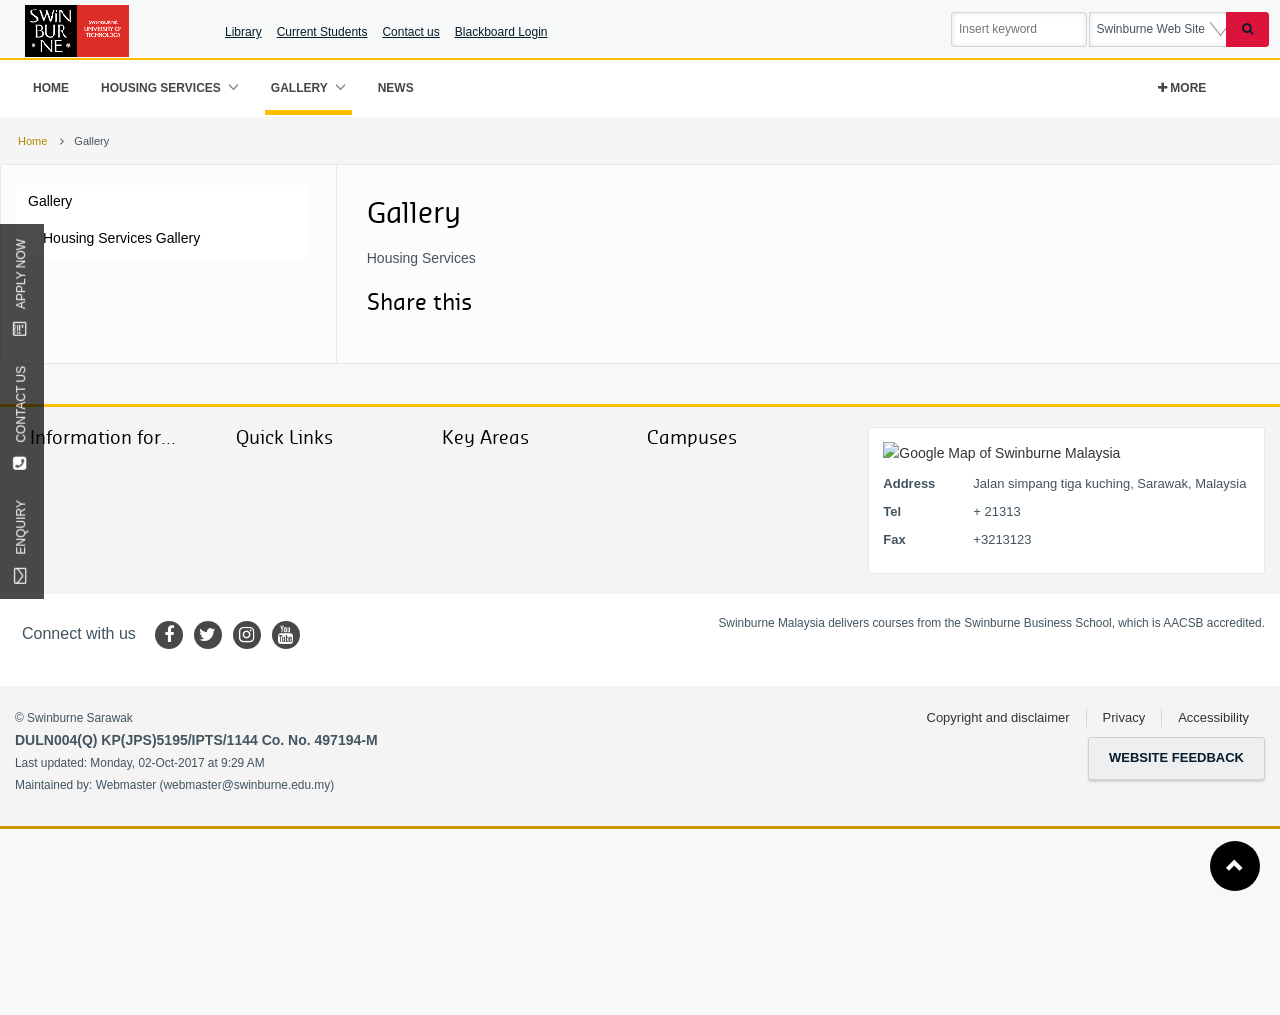
==== commit 96155a2d: "link to apply-now page" ====
--- a/gallery/index.html
+++ b/gallery/index.html
@@ -196,7 +196,7 @@
                                 <li id="menu-item-35822" class="menu-item menu-item-type-custom menu-item-object-custom menu-item-has-children menu-item-35822 dropdown"><a title="Housing Services" href="#" data-toggle="dropdown" class="dropdown-toggle" aria-haspopup="true">Housing Services <span class="caret"></span></a>
                                     <ul role="menu" class=" dropdown-menu">
                                         <li id="menu-item-35131" class="menu-item menu-item-type-post_type menu-item-object-page menu-item-35131"><a title="New Applicant" href="../housing-services/newapplicant/index.html">New Applicant</a></li>
-                                        <li id="menu-item-35361" class="menu-item menu-item-type-post_type menu-item-object-page menu-item-35361"><a title="Apply Now" href="../housing-services/apply-now/index.html">Apply Now</a></li>
+                                        <li id="menu-item-35361" class="menu-item menu-item-type-post_type menu-item-object-page menu-item-35361"><a title="Apply Now" href="../housing-services/applynow/index.html">Apply Now</a></li>
                                         <li id="menu-item-33181" class="menu-item menu-item-type-post_type menu-item-object-page menu-item-33181"><a title="Current Resident" href="../housing-services/current-resident/index.html">Current Resident</a></li>
                                         <li id="menu-item-36291" class="menu-item menu-item-type-post_type menu-item-object-page menu-item-36291"><a title="Others" href="../housing-services/others/index.html">Others</a></li>
                                     </ul>
@@ -397,7 +397,7 @@
                     <li class="menu-item menu-item-type-custom menu-item-object-custom menu-item-has-children menu-item-35822"><a href="../housing-services/index.html">Housing Services</a>
                         <ul  class="sub-menu">
                             <li class="menu-item menu-item-type-post_type menu-item-object-page menu-item-35131"><a href="../housing-services/newapplicant/index.html">New Applicant</a></li>
-                            <li class="menu-item menu-item-type-post_type menu-item-object-page menu-item-35361"><a href="../housing-services/apply-now/index.html">Apply Now</a></li>
+                            <li class="menu-item menu-item-type-post_type menu-item-object-page menu-item-35361"><a href="../housing-services/applynow/index.html">Apply Now</a></li>
                             <li class="menu-item menu-item-type-post_type menu-item-object-page menu-item-33181"><a href="../housing-services/current-resident/index.html">Current Resident</a></li>
                             <li class="menu-item menu-item-type-post_type menu-item-object-page menu-item-36291"><a href="../housing-services/others/index.html">Others</a></li>
                         </ul>
